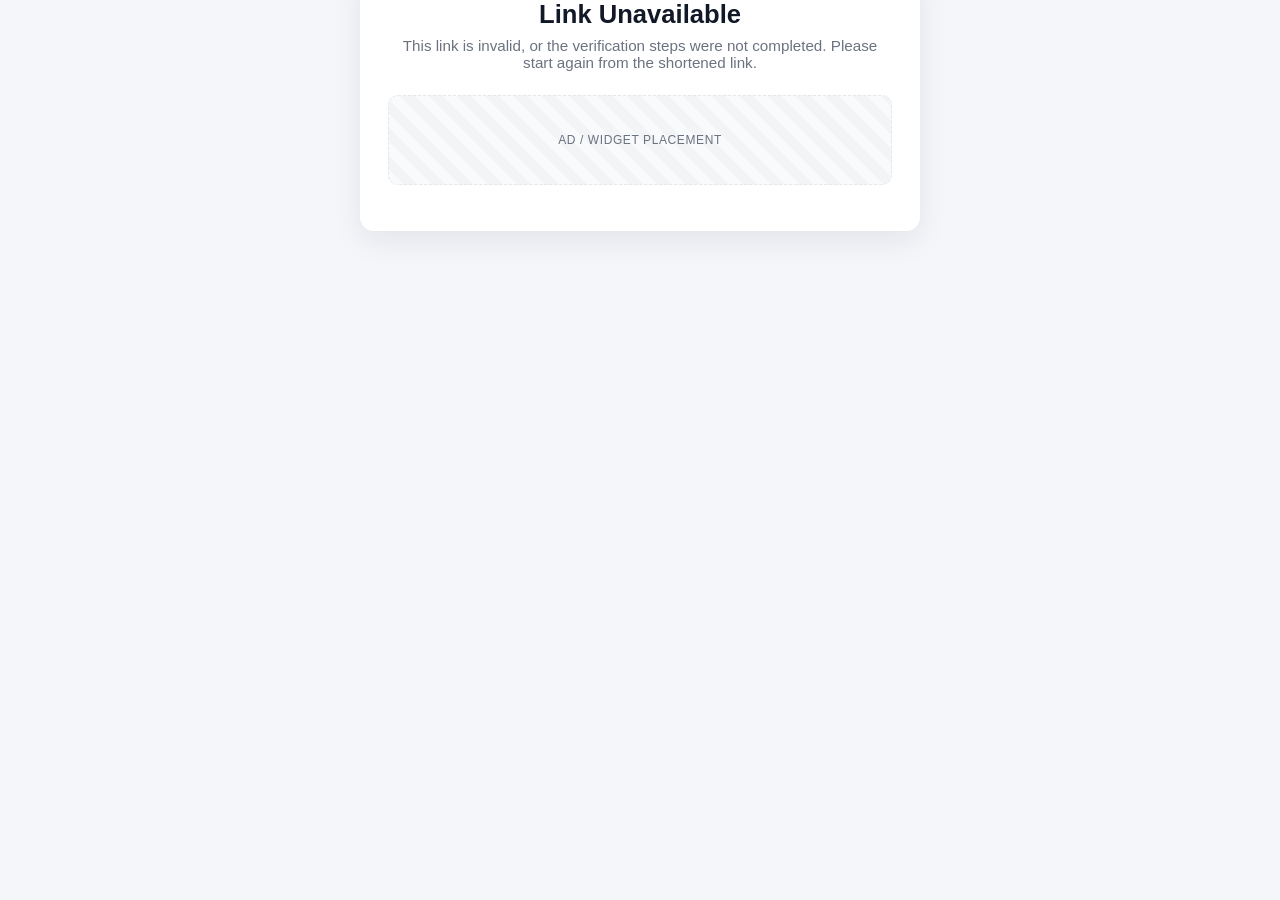
==== final.html @ e543bf7a "Add files via upload" ====
<!DOCTYPE html>
<html lang="en">
<head>
<meta charset="UTF-8">
<meta name="viewport" content="width=device-width, initial-scale=1.0">
<title>Your Link Is Ready</title>
<link rel="stylesheet" href="style.css">

<!-- ============================================= -->
<!-- AD NETWORK SCRIPT — paste your ad network's    -->
<!-- main <script> tag here (AdSense/Adsterra/etc.) -->
<!-- ============================================= -->

</head>
<body>

<div class="page-wrap">
  <div class="card success-card">

    <div id="success-state" class="hidden">
      <div class="success-icon">✓</div>
      <h1>Your Destination Link Is Ready!</h1>
      <p id="dest-preview" class="subtitle"></p>
      <a id="target-btn" class="btn btn-success link-btn" href="#">Go to Target URL</a>
    </div>

    <div id="error-state" class="hidden">
      <h1>Link Unavailable</h1>
      <p class="subtitle">This link is invalid, or the verification steps were not completed. Please start again from the shortened link.</p>
    </div>

    <!-- Ad unit — paste your ad network's ad unit code here -->
    <div id="ad-final" class="ad-slot"></div>
  </div>
</div>

<script>
  const params = new URLSearchParams(window.location.search);
  const data = params.get('data');

  const successState = document.getElementById('success-state');
  const errorState = document.getElementById('error-state');
  const targetBtn = document.getElementById('target-btn');
  const destPreview = document.getElementById('dest-preview');

  // Verify all 4 steps were completed for this exact data payload
  const allStepsDone =
    data &&
    sessionStorage.getItem('step1_done') === data &&
    sessionStorage.getItem('step2_done') === data &&
    sessionStorage.getItem('step3_done') === data &&
    sessionStorage.getItem('step4_done') === data;

  function decodeBase64Url(b64url) {
    let b64 = b64url.replace(/-/g, '+').replace(/_/g, '/');
    while (b64.length % 4) b64 += '=';
    return atob(b64);
  }

  if (data && !allStepsDone) {
    // Steps were skipped — send back to start of the flow
    window.location.href = `step1.html?data=${encodeURIComponent(data)}`;
  } else if (allStepsDone) {
    try {
      const decodedUrl = decodeBase64Url(data);
      // Basic sanity check that it decoded into something URL-like
      new URL(decodedUrl);

      targetBtn.href = decodedUrl;
      destPreview.textContent = decodedUrl;
      successState.classList.remove('hidden');

      // Clear flags so this exact link can't be replayed without redoing the flow
      sessionStorage.removeItem('step1_done');
      sessionStorage.removeItem('step2_done');
      sessionStorage.removeItem('step3_done');
      sessionStorage.removeItem('step4_done');
    } catch (e) {
      errorState.classList.remove('hidden');
    }
  } else {
    errorState.classList.remove('hidden');
  }
</script>

</body>
</html>
---- style.css ----
:root {
  --bg: #f5f6fa;
  --card-bg: #ffffff;
  --primary: #4f46e5;
  --primary-hover: #4338ca;
  --success: #16a34a;
  --success-hover: #15803d;
  --secondary: #e5e7eb;
  --secondary-hover: #d1d5db;
  --text-main: #111827;
  --text-muted: #6b7280;
  --border: #e5e7eb;
  --radius: 14px;
  --shadow: 0 10px 30px rgba(17, 24, 39, 0.08);
}

html {
  scroll-behavior: smooth;
}

* {
  box-sizing: border-box;
}

body {
  margin: 0;
  min-height: 100vh;
  font-family: -apple-system, BlinkMacSystemFont, "Segoe UI", Roboto, Helvetica, Arial, sans-serif;
  background: var(--bg);
  color: var(--text-main);
}

/* Hero section (index.html) */
.hero {
  background: linear-gradient(135deg, #4f46e5 0%, #7c3aed 100%);
  color: #fff;
  padding: 64px 24px 96px;
  text-align: center;
}

.hero-inner {
  max-width: 640px;
  margin: 0 auto;
}

.hero h1 {
  font-size: 2.2rem;
  margin: 0 0 12px;
}

.hero p {
  font-size: 1.05rem;
  opacity: 0.9;
  margin: 0;
}

.page-wrap {
  width: 100%;
  display: flex;
  align-items: flex-start;
  justify-content: center;
  padding: 24px;
  margin-top: -56px;
}

.card {
  width: 100%;
  max-width: 560px;
  background: var(--card-bg);
  border-radius: var(--radius);
  padding: 32px 28px;
  box-shadow: var(--shadow);
}

h1 {
  margin: 0 0 8px;
  font-size: 1.6rem;
  text-align: center;
}

.subtitle {
  margin: 0 0 24px;
  color: var(--text-muted);
  text-align: center;
  font-size: 0.95rem;
  word-break: break-word;
}

label {
  display: block;
  font-size: 0.85rem;
  font-weight: 600;
  margin-bottom: 6px;
  color: var(--text-main);
}

input[type="url"],
input[type="text"] {
  width: 100%;
  padding: 13px 14px;
  border: 1px solid var(--border);
  border-radius: 10px;
  font-size: 1rem;
  margin-bottom: 16px;
  outline: none;
  transition: border-color 0.15s ease, box-shadow 0.15s ease;
}

input[type="url"]:focus,
input[type="text"]:focus {
  border-color: var(--primary);
  box-shadow: 0 0 0 3px rgba(79, 70, 229, 0.15);
}

.btn {
  display: inline-block;
  width: 100%;
  padding: 14px 18px;
  border: none;
  border-radius: 10px;
  font-size: 1rem;
  font-weight: 600;
  cursor: pointer;
  text-align: center;
  text-decoration: none;
  transition: background 0.15s ease, opacity 0.15s ease, transform 0.1s ease;
}

.btn:active {
  transform: scale(0.99);
}

.btn-primary {
  background: var(--primary);
  color: #fff;
}

.btn-primary:hover {
  background: var(--primary-hover);
}

.btn-primary:disabled {
  background: #a5a6f0;
  cursor: not-allowed;
}

.btn-success {
  background: var(--success);
  color: #fff;
  font-size: 1.1rem;
  padding: 16px 18px;
}

.btn-success:hover {
  background: var(--success-hover);
}

.btn-secondary {
  background: var(--secondary);
  color: var(--text-main);
  width: auto;
  padding: 13px 16px;
}

.btn-secondary:hover {
  background: var(--secondary-hover);
}

.link-btn {
  margin-top: 12px;
}

.hidden {
  display: none !important;
}

.result-box {
  margin-top: 24px;
  padding-top: 20px;
  border-top: 1px solid var(--border);
}

.result-label {
  font-size: 0.85rem;
  font-weight: 600;
  margin: 0 0 8px;
}

.result-row {
  display: flex;
  gap: 8px;
}

.result-row input {
  flex: 1;
  margin-bottom: 0;
}

/* Step indicator */
.step-indicator {
  text-align: center;
  font-size: 0.8rem;
  font-weight: 700;
  letter-spacing: 0.05em;
  text-transform: uppercase;
  color: var(--primary);
  margin-bottom: 16px;
}

/* Video container */
.video-container {
  width: 100%;
  aspect-ratio: 16 / 9;
  background: #0f1115;
  border-radius: 10px;
  overflow: hidden;
  margin-bottom: 16px;
}

.tutorial-video {
  width: 100%;
  height: 100%;
  object-fit: cover;
  display: block;
}

/* Notice / status banner */
.notice-box {
  text-align: center;
  font-size: 0.95rem;
  color: #1e3a8a;
  background: #eef2ff;
  border: 1px solid #c7d2fe;
  border-radius: 10px;
  padding: 12px 14px;
  margin: 0 0 18px;
}

/* Ad / widget placeholder slots */
.ad-slot {
  min-height: 90px;
  display: flex;
  align-items: center;
  justify-content: center;
  background: repeating-linear-gradient(
    45deg,
    #f9fafb,
    #f9fafb 10px,
    #f3f4f6 10px,
    #f3f4f6 20px
  );
  border: 1px dashed var(--border);
  border-radius: 10px;
  margin-bottom: 14px;
  color: var(--text-muted);
  font-size: 0.75rem;
  text-transform: uppercase;
  letter-spacing: 0.05em;
}

.ad-slot:empty::before {
  content: "Ad / Widget Placement";
}

/* Success card (final.html) */
.success-card {
  text-align: center;
}

.success-icon {
  width: 56px;
  height: 56px;
  border-radius: 50%;
  background: #dcfce7;
  color: var(--success);
  font-size: 1.6rem;
  font-weight: 700;
  display: flex;
  align-items: center;
  justify-content: center;
  margin: 0 auto 16px;
}

/* Mobile tweaks */
@media (max-width: 480px) {
  .card {
    padding: 24px 18px;
  }

  h1 {
    font-size: 1.4rem;
  }

  .hero h1 {
    font-size: 1.7rem;
  }

  .hero {
    padding: 48px 20px 80px;
  }
}
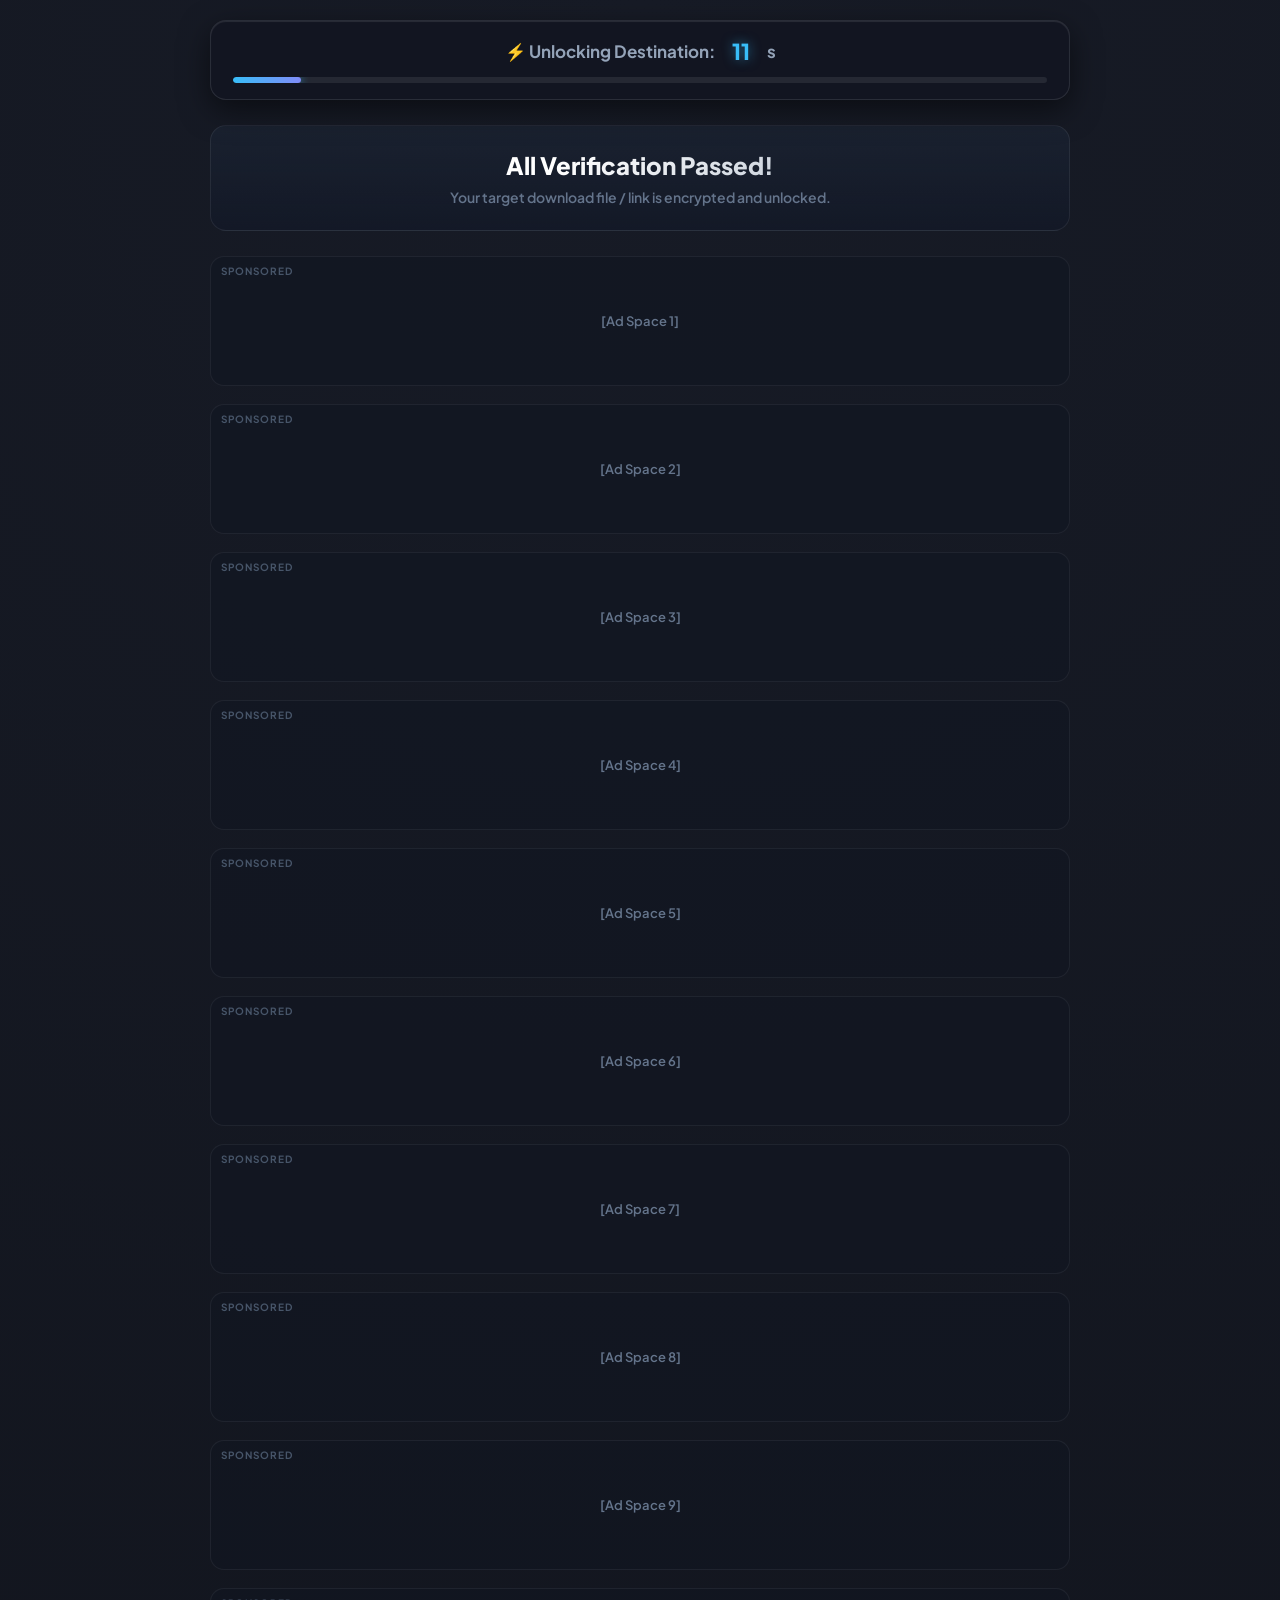
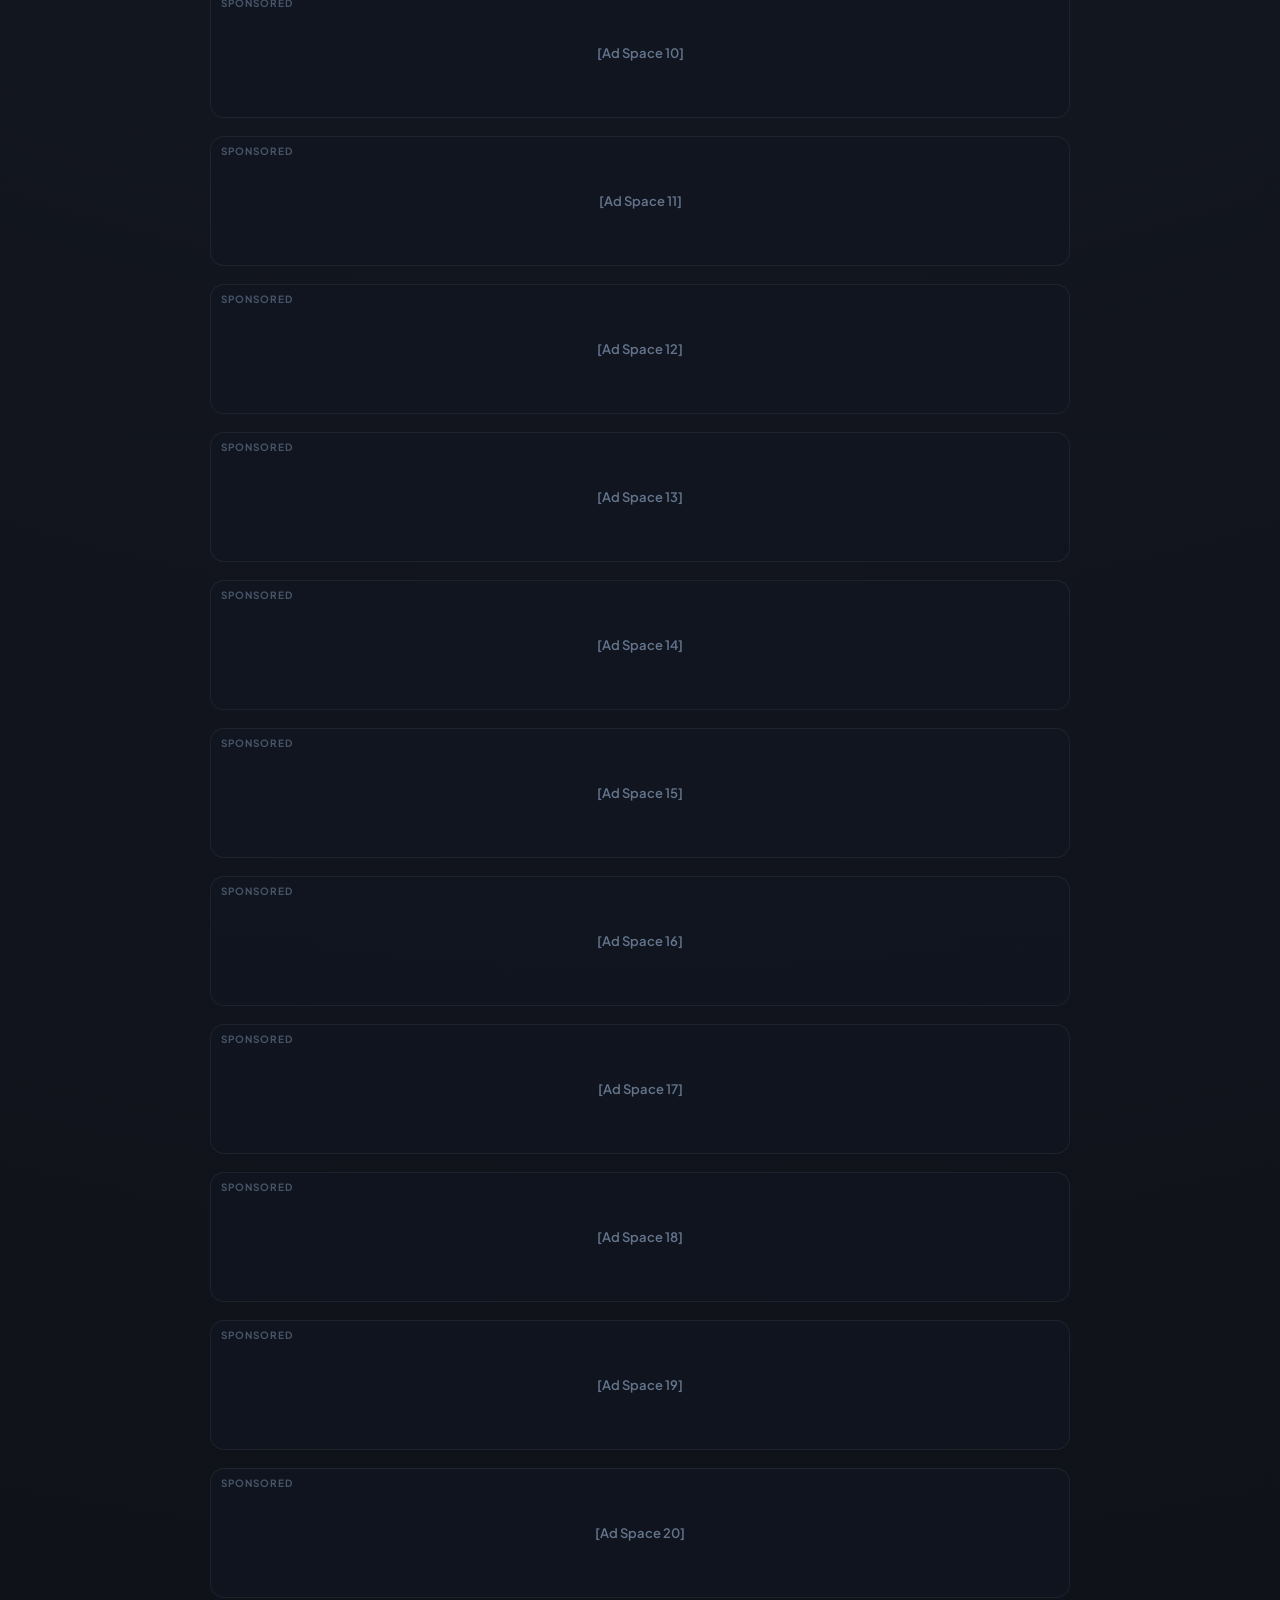
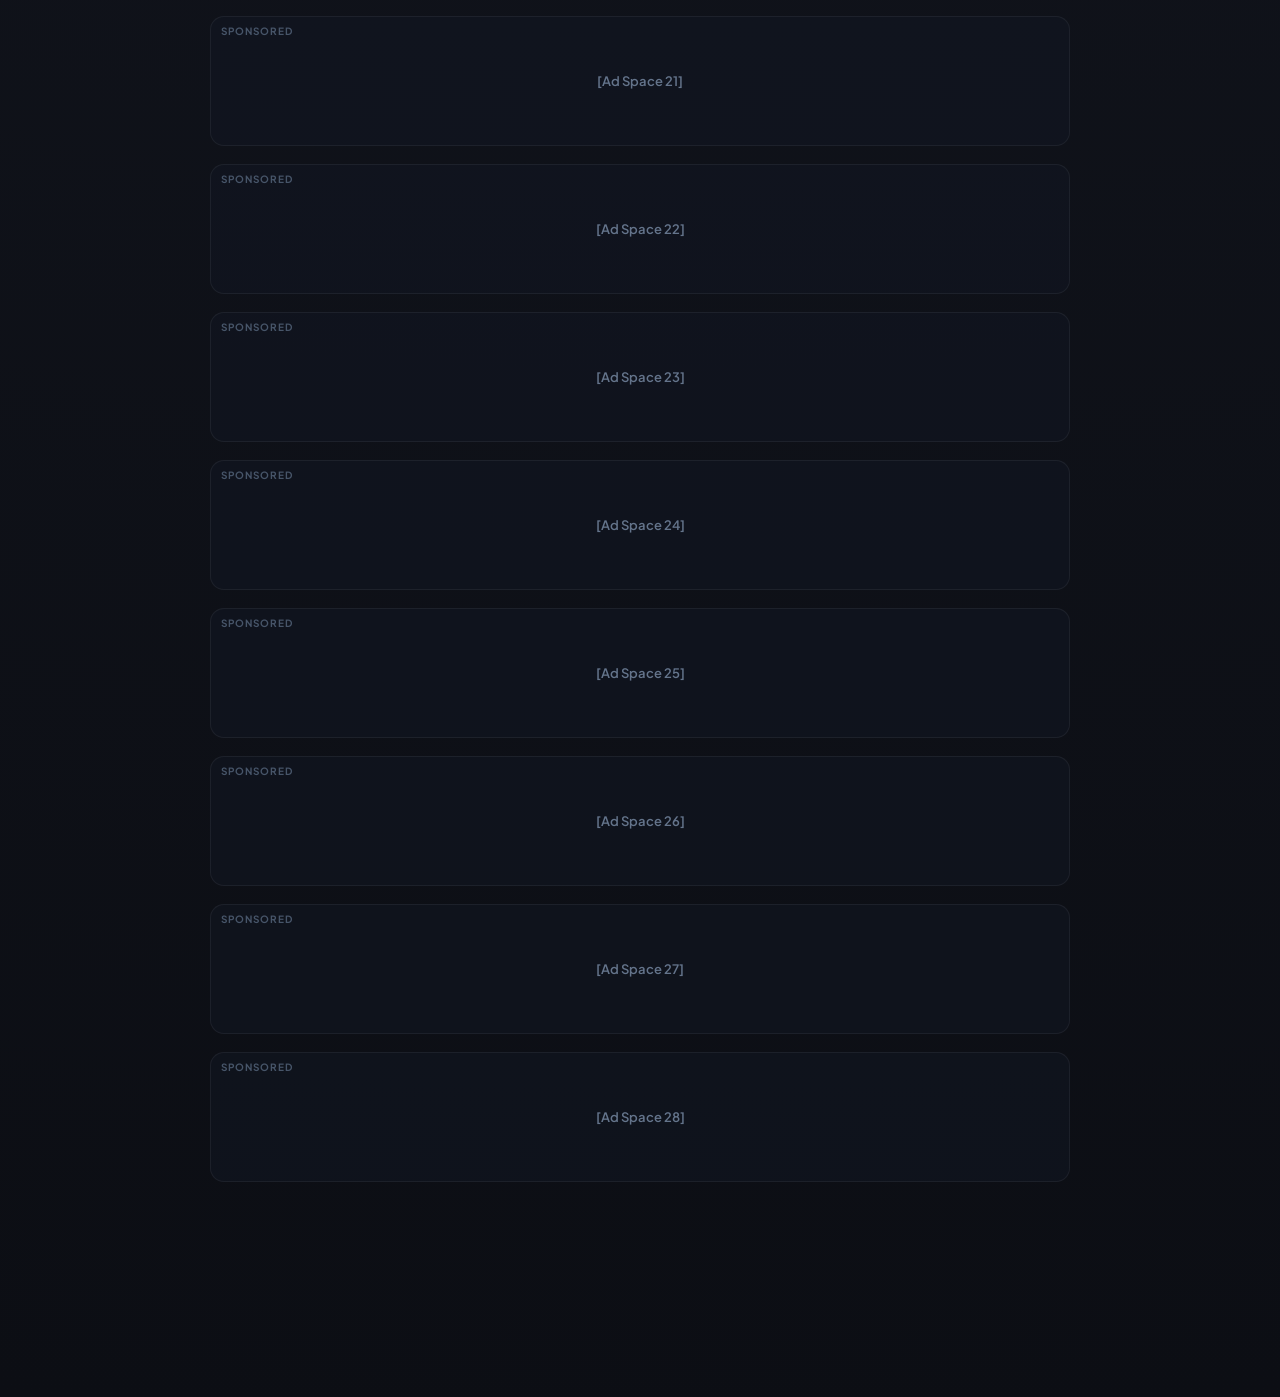
==== commit 0f06a6d3: "Update final.html" ====
--- a/final.html
+++ b/final.html
@@ -1,87 +1,94 @@
 <!DOCTYPE html>
-<html lang="en">
+<html lang="hi">
 <head>
-<meta charset="UTF-8">
-<meta name="viewport" content="width=device-width, initial-scale=1.0">
-<title>Your Link Is Ready</title>
-<link rel="stylesheet" href="style.css">
-
-<!-- ============================================= -->
-<!-- AD NETWORK SCRIPT — paste your ad network's    -->
-<!-- main <script> tag here (AdSense/Adsterra/etc.) -->
-<!-- ============================================= -->
-
+  <meta charset="UTF-8">
+  <meta name="viewport" content="width=device-width, initial-scale=1.0">
+  <title>Final Step - Access Granted</title>
+  <link rel="stylesheet" href="style.css">
 </head>
 <body>
 
-<div class="page-wrap">
-  <div class="card success-card">
+  <div class="wrapper">
 
-    <div id="success-state" class="hidden">
-      <div class="success-icon">✓</div>
-      <h1>Your Destination Link Is Ready!</h1>
-      <p id="dest-preview" class="subtitle"></p>
-      <a id="target-btn" class="btn btn-success link-btn" href="#">Go to Target URL</a>
+    <div class="sticky-bar">
+      <div id="timer-state" class="timer-box">
+        <span>⚡ Unlocking Destination:</span>
+        <span id="counter" class="timer-number">12</span>s
+      </div>
+      <div id="ready-state" class="instruction-box">
+        🎉 Destination Ready! Click "Get Direct Link" below.
+      </div>
+      <div class="progress-track">
+        <div id="progress-bar" class="progress-fill"></div>
+      </div>
     </div>
 
-    <div id="error-state" class="hidden">
-      <h1>Link Unavailable</h1>
-      <p class="subtitle">This link is invalid, or the verification steps were not completed. Please start again from the shortened link.</p>
+    <div class="hero-card">
+      <h1>All Verification Passed!</h1>
+      <p>Your target download file / link is encrypted and unlocked.</p>
     </div>
 
-    <!-- Ad unit — paste your ad network's ad unit code here -->
-    <div id="ad-final" class="ad-slot"></div>
+    <div class="ads-grid">
+      <div class="ad-card"><span class="ad-badge">SPONSORED</span><div class="ad-placeholder">[Ad Space 1]</div></div>
+      <div class="ad-card"><span class="ad-badge">SPONSORED</span><div class="ad-placeholder">[Ad Space 2]</div></div>
+      <div class="ad-card"><span class="ad-badge">SPONSORED</span><div class="ad-placeholder">[Ad Space 3]</div></div>
+      <div class="ad-card"><span class="ad-badge">SPONSORED</span><div class="ad-placeholder">[Ad Space 4]</div></div>
+      <div class="ad-card"><span class="ad-badge">SPONSORED</span><div class="ad-placeholder">[Ad Space 5]</div></div>
+      <div class="ad-card"><span class="ad-badge">SPONSORED</span><div class="ad-placeholder">[Ad Space 6]</div></div>
+      <div class="ad-card"><span class="ad-badge">SPONSORED</span><div class="ad-placeholder">[Ad Space 7]</div></div>
+      <div class="ad-card"><span class="ad-badge">SPONSORED</span><div class="ad-placeholder">[Ad Space 8]</div></div>
+      <div class="ad-card"><span class="ad-badge">SPONSORED</span><div class="ad-placeholder">[Ad Space 9]</div></div>
+      <div class="ad-card"><span class="ad-badge">SPONSORED</span><div class="ad-placeholder">[Ad Space 10]</div></div>
+      <div class="ad-card"><span class="ad-badge">SPONSORED</span><div class="ad-placeholder">[Ad Space 11]</div></div>
+      <div class="ad-card"><span class="ad-badge">SPONSORED</span><div class="ad-placeholder">[Ad Space 12]</div></div>
+      <div class="ad-card"><span class="ad-badge">SPONSORED</span><div class="ad-placeholder">[Ad Space 13]</div></div>
+      <div class="ad-card"><span class="ad-badge">SPONSORED</span><div class="ad-placeholder">[Ad Space 14]</div></div>
+      <div class="ad-card"><span class="ad-badge">SPONSORED</span><div class="ad-placeholder">[Ad Space 15]</div></div>
+      <div class="ad-card"><span class="ad-badge">SPONSORED</span><div class="ad-placeholder">[Ad Space 16]</div></div>
+      <div class="ad-card"><span class="ad-badge">SPONSORED</span><div class="ad-placeholder">[Ad Space 17]</div></div>
+      <div class="ad-card"><span class="ad-badge">SPONSORED</span><div class="ad-placeholder">[Ad Space 18]</div></div>
+      <div class="ad-card"><span class="ad-badge">SPONSORED</span><div class="ad-placeholder">[Ad Space 19]</div></div>
+      <div class="ad-card"><span class="ad-badge">SPONSORED</span><div class="ad-placeholder">[Ad Space 20]</div></div>
+      <div class="ad-card"><span class="ad-badge">SPONSORED</span><div class="ad-placeholder">[Ad Space 21]</div></div>
+      <div class="ad-card"><span class="ad-badge">SPONSORED</span><div class="ad-placeholder">[Ad Space 22]</div></div>
+      <div class="ad-card"><span class="ad-badge">SPONSORED</span><div class="ad-placeholder">[Ad Space 23]</div></div>
+      <div class="ad-card"><span class="ad-badge">SPONSORED</span><div class="ad-placeholder">[Ad Space 24]</div></div>
+      <div class="ad-card"><span class="ad-badge">SPONSORED</span><div class="ad-placeholder">[Ad Space 25]</div></div>
+      <div class="ad-card"><span class="ad-badge">SPONSORED</span><div class="ad-placeholder">[Ad Space 26]</div></div>
+      <div class="ad-card"><span class="ad-badge">SPONSORED</span><div class="ad-placeholder">[Ad Space 27]</div></div>
+      <div class="ad-card"><span class="ad-badge">SPONSORED</span><div class="ad-placeholder">[Ad Space 28]</div></div>
+    </div>
+
+    <!-- Final Destination Link: replace the href below with your target URL -->
+    <div class="cta-area">
+      <a href="https://your-main-destination-link.com" id="action-btn" class="btn-glow">Get Direct Link &rarr;</a>
+    </div>
+
   </div>
-</div>
 
-<script>
-  const params = new URLSearchParams(window.location.search);
-  const data = params.get('data');
+  <script>
+    const totalTime = 12;
+    let timeLeft = totalTime;
+    const counter = document.getElementById('counter');
+    const timerState = document.getElementById('timer-state');
+    const readyState = document.getElementById('ready-state');
+    const progressBar = document.getElementById('progress-bar');
+    const actionBtn = document.getElementById('action-btn');
 
-  const successState = document.getElementById('success-state');
-  const errorState = document.getElementById('error-state');
-  const targetBtn = document.getElementById('target-btn');
-  const destPreview = document.getElementById('dest-preview');
+    const clock = setInterval(() => {
+      timeLeft--;
+      counter.innerText = timeLeft;
+      const progressPercent = ((totalTime - timeLeft) / totalTime) * 100;
+      progressBar.style.width = progressPercent + '%';
 
-  // Verify all 4 steps were completed for this exact data payload
-  const allStepsDone =
-    data &&
-    sessionStorage.getItem('step1_done') === data &&
-    sessionStorage.getItem('step2_done') === data &&
-    sessionStorage.getItem('step3_done') === data &&
-    sessionStorage.getItem('step4_done') === data;
-
-  function decodeBase64Url(b64url) {
-    let b64 = b64url.replace(/-/g, '+').replace(/_/g, '/');
-    while (b64.length % 4) b64 += '=';
-    return atob(b64);
-  }
-
-  if (data && !allStepsDone) {
-    // Steps were skipped — send back to start of the flow
-    window.location.href = `step1.html?data=${encodeURIComponent(data)}`;
-  } else if (allStepsDone) {
-    try {
-      const decodedUrl = decodeBase64Url(data);
-      // Basic sanity check that it decoded into something URL-like
-      new URL(decodedUrl);
-
-      targetBtn.href = decodedUrl;
-      destPreview.textContent = decodedUrl;
-      successState.classList.remove('hidden');
-
-      // Clear flags so this exact link can't be replayed without redoing the flow
-      sessionStorage.removeItem('step1_done');
-      sessionStorage.removeItem('step2_done');
-      sessionStorage.removeItem('step3_done');
-      sessionStorage.removeItem('step4_done');
-    } catch (e) {
-      errorState.classList.remove('hidden');
-    }
-  } else {
-    errorState.classList.remove('hidden');
-  }
-</script>
-
+      if (timeLeft <= 0) {
+        clearInterval(clock);
+        timerState.style.display = 'none';
+        readyState.style.display = 'block';
+        actionBtn.style.display = 'inline-block';
+        actionBtn.scrollIntoView({ behavior: 'smooth', block: 'center' });
+      }
+    }, 1000);
+  </script>
 </body>
 </html>
--- a/style.css
+++ b/style.css
@@ -1,301 +1,191 @@
-:root {
-  --bg: #f5f6fa;
-  --card-bg: #ffffff;
-  --primary: #4f46e5;
-  --primary-hover: #4338ca;
-  --success: #16a34a;
-  --success-hover: #15803d;
-  --secondary: #e5e7eb;
-  --secondary-hover: #d1d5db;
-  --text-main: #111827;
-  --text-muted: #6b7280;
-  --border: #e5e7eb;
-  --radius: 14px;
-  --shadow: 0 10px 30px rgba(17, 24, 39, 0.08);
-}
-
-html {
-  scroll-behavior: smooth;
-}
+@import url('https://fonts.googleapis.com/css2?family=Plus+Jakarta+Sans:wght@400;600;700;800&display=swap');
 
 * {
   box-sizing: border-box;
+  margin: 0;
+  padding: 0;
+  font-family: 'Plus Jakarta Sans', sans-serif;
 }
 
 body {
-  margin: 0;
+  background: radial-gradient(circle at 50% 0%, #171b26 0%, #0c0e14 100%);
+  color: #f1f5f9;
   min-height: 100vh;
-  font-family: -apple-system, BlinkMacSystemFont, "Segoe UI", Roboto, Helvetica, Arial, sans-serif;
-  background: var(--bg);
-  color: var(--text-main);
+  display: flex;
+  flex-direction: column;
+  align-items: center;
+  padding: 20px 14px 80px;
 }
 
-/* Hero section (index.html) */
-.hero {
-  background: linear-gradient(135deg, #4f46e5 0%, #7c3aed 100%);
-  color: #fff;
-  padding: 64px 24px 96px;
+.wrapper {
+  max-width: 860px;
+  width: 100%;
+  display: flex;
+  flex-direction: column;
+  align-items: center;
+}
+
+/* Floating Glassmorphic Timer Header */
+.sticky-bar {
+  position: sticky;
+  top: 15px;
+  z-index: 999;
+  width: 100%;
+  background: rgba(18, 22, 34, 0.9);
+  backdrop-filter: blur(14px);
+  -webkit-backdrop-filter: blur(14px);
+  border: 1px solid rgba(255, 255, 255, 0.1);
+  border-radius: 16px;
+  padding: 16px 22px;
+  box-shadow: 0 10px 30px rgba(0, 0, 0, 0.5), inset 0 1px 1px rgba(255, 255, 255, 0.1);
+  margin-bottom: 25px;
   text-align: center;
 }
 
-.hero-inner {
-  max-width: 640px;
-  margin: 0 auto;
+.timer-box {
+  display: flex;
+  align-items: center;
+  justify-content: center;
+  gap: 10px;
+  font-size: 17px;
+  font-weight: 700;
+  color: #94a3b8;
 }
 
-.hero h1 {
-  font-size: 2.2rem;
-  margin: 0 0 12px;
+.timer-number {
+  color: #38bdf8;
+  font-size: 22px;
+  font-weight: 800;
+  min-width: 32px;
+  text-shadow: 0 0 12px rgba(56, 189, 248, 0.6);
 }
 
-.hero p {
-  font-size: 1.05rem;
-  opacity: 0.9;
-  margin: 0;
+.progress-track {
+  width: 100%;
+  height: 6px;
+  background: rgba(255, 255, 255, 0.08);
+  border-radius: 10px;
+  margin-top: 12px;
+  overflow: hidden;
 }
 
-.page-wrap {
-  width: 100%;
-  display: flex;
-  align-items: flex-start;
-  justify-content: center;
-  padding: 24px;
-  margin-top: -56px;
+.progress-fill {
+  height: 100%;
+  width: 0%;
+  background: linear-gradient(90deg, #38bdf8, #818cf8);
+  border-radius: 10px;
+  transition: width 1s linear;
+  box-shadow: 0 0 10px rgba(56, 189, 248, 0.8);
 }
 
-.card {
-  width: 100%;
-  max-width: 560px;
-  background: var(--card-bg);
-  border-radius: var(--radius);
-  padding: 32px 28px;
-  box-shadow: var(--shadow);
+/* Status Alert Message */
+.instruction-box {
+  display: none;
+  color: #4ade80;
+  font-size: 16px;
+  font-weight: 700;
+  text-shadow: 0 0 12px rgba(74, 222, 128, 0.4);
+  animation: bounce 1.2s infinite;
 }
 
-h1 {
-  margin: 0 0 8px;
-  font-size: 1.6rem;
+@keyframes bounce {
+  0%, 100% { transform: translateY(0); }
+  50% { transform: translateY(-3px); }
+}
+
+/* Main Card */
+.hero-card {
+  width: 100%;
+  background: linear-gradient(180deg, rgba(30, 41, 59, 0.5) 0%, rgba(15, 23, 42, 0.4) 100%);
+  border: 1px solid rgba(255, 255, 255, 0.07);
+  border-radius: 16px;
+  padding: 24px;
+  margin-bottom: 25px;
   text-align: center;
 }
 
-.subtitle {
-  margin: 0 0 24px;
-  color: var(--text-muted);
-  text-align: center;
-  font-size: 0.95rem;
-  word-break: break-word;
+.hero-card h1 {
+  font-size: 24px;
+  font-weight: 800;
+  background: linear-gradient(135deg, #ffffff 40%, #94a3b8 100%);
+  -webkit-background-clip: text;
+  -webkit-text-fill-color: transparent;
+  margin-bottom: 8px;
 }
 
-label {
-  display: block;
-  font-size: 0.85rem;
+.hero-card p {
+  color: #64748b;
+  font-size: 14px;
   font-weight: 600;
-  margin-bottom: 6px;
-  color: var(--text-main);
 }
 
-input[type="url"],
-input[type="text"] {
+/* 28 High-CTR Ad Cards */
+.ads-grid {
   width: 100%;
-  padding: 13px 14px;
-  border: 1px solid var(--border);
-  border-radius: 10px;
-  font-size: 1rem;
-  margin-bottom: 16px;
-  outline: none;
-  transition: border-color 0.15s ease, box-shadow 0.15s ease;
+  display: flex;
+  flex-direction: column;
+  gap: 18px;
 }
 
-input[type="url"]:focus,
-input[type="text"]:focus {
-  border-color: var(--primary);
-  box-shadow: 0 0 0 3px rgba(79, 70, 229, 0.15);
+.ad-card {
+  width: 100%;
+  min-height: 130px;
+  background: rgba(18, 22, 34, 0.6);
+  border: 1px solid rgba(255, 255, 255, 0.06);
+  border-radius: 14px;
+  display: flex;
+  flex-direction: column;
+  align-items: center;
+  justify-content: center;
+  position: relative;
+  overflow: hidden;
+  transition: border-color 0.3s;
 }
 
-.btn {
-  display: inline-block;
-  width: 100%;
-  padding: 14px 18px;
-  border: none;
-  border-radius: 10px;
-  font-size: 1rem;
-  font-weight: 600;
-  cursor: pointer;
-  text-align: center;
-  text-decoration: none;
-  transition: background 0.15s ease, opacity 0.15s ease, transform 0.1s ease;
+.ad-card:hover {
+  border-color: rgba(56, 189, 248, 0.3);
 }
 
-.btn:active {
-  transform: scale(0.99);
+.ad-badge {
+  position: absolute;
+  top: 8px;
+  left: 10px;
+  font-size: 10px;
+  color: #475569;
+  letter-spacing: 1px;
+  font-weight: 700;
 }
 
-.btn-primary {
-  background: var(--primary);
-  color: #fff;
+.ad-placeholder {
+  color: #64748b;
+  font-size: 13px;
+  font-weight: 600;
 }
 
-.btn-primary:hover {
-  background: var(--primary-hover);
+/* Glowing Continue Button */
+.cta-area {
+  margin: 45px 0 20px;
+  width: 100%;
+  display: flex;
+  justify-content: center;
+  min-height: 70px;
 }
 
-.btn-primary:disabled {
-  background: #a5a6f0;
-  cursor: not-allowed;
+.btn-glow {
+  display: none;
+  background: linear-gradient(135deg, #10b981 0%, #059669 100%);
+  color: #ffffff;
+  font-size: 18px;
+  font-weight: 800;
+  text-decoration: none;
+  padding: 18px 45px;
+  border-radius: 50px;
+  box-shadow: 0 0 25px rgba(16, 185, 129, 0.5), inset 0 1px 1px rgba(255, 255, 255, 0.3);
+  transition: all 0.3s cubic-bezier(0.4, 0, 0.2, 1);
+  letter-spacing: 0.5px;
 }
 
-.btn-success {
-  background: var(--success);
-  color: #fff;
-  font-size: 1.1rem;
-  padding: 16px 18px;
+.btn-glow:hover {
+  transform: scale(1.04);
+  box-shadow: 0 0 35px rgba(16, 185, 129, 0.7);
 }
-
-.btn-success:hover {
-  background: var(--success-hover);
-}
-
-.btn-secondary {
-  background: var(--secondary);
-  color: var(--text-main);
-  width: auto;
-  padding: 13px 16px;
-}
-
-.btn-secondary:hover {
-  background: var(--secondary-hover);
-}
-
-.link-btn {
-  margin-top: 12px;
-}
-
-.hidden {
-  display: none !important;
-}
-
-.result-box {
-  margin-top: 24px;
-  padding-top: 20px;
-  border-top: 1px solid var(--border);
-}
-
-.result-label {
-  font-size: 0.85rem;
-  font-weight: 600;
-  margin: 0 0 8px;
-}
-
-.result-row {
-  display: flex;
-  gap: 8px;
-}
-
-.result-row input {
-  flex: 1;
-  margin-bottom: 0;
-}
-
-/* Step indicator */
-.step-indicator {
-  text-align: center;
-  font-size: 0.8rem;
-  font-weight: 700;
-  letter-spacing: 0.05em;
-  text-transform: uppercase;
-  color: var(--primary);
-  margin-bottom: 16px;
-}
-
-/* Video container */
-.video-container {
-  width: 100%;
-  aspect-ratio: 16 / 9;
-  background: #0f1115;
-  border-radius: 10px;
-  overflow: hidden;
-  margin-bottom: 16px;
-}
-
-.tutorial-video {
-  width: 100%;
-  height: 100%;
-  object-fit: cover;
-  display: block;
-}
-
-/* Notice / status banner */
-.notice-box {
-  text-align: center;
-  font-size: 0.95rem;
-  color: #1e3a8a;
-  background: #eef2ff;
-  border: 1px solid #c7d2fe;
-  border-radius: 10px;
-  padding: 12px 14px;
-  margin: 0 0 18px;
-}
-
-/* Ad / widget placeholder slots */
-.ad-slot {
-  min-height: 90px;
-  display: flex;
-  align-items: center;
-  justify-content: center;
-  background: repeating-linear-gradient(
-    45deg,
-    #f9fafb,
-    #f9fafb 10px,
-    #f3f4f6 10px,
-    #f3f4f6 20px
-  );
-  border: 1px dashed var(--border);
-  border-radius: 10px;
-  margin-bottom: 14px;
-  color: var(--text-muted);
-  font-size: 0.75rem;
-  text-transform: uppercase;
-  letter-spacing: 0.05em;
-}
-
-.ad-slot:empty::before {
-  content: "Ad / Widget Placement";
-}
-
-/* Success card (final.html) */
-.success-card {
-  text-align: center;
-}
-
-.success-icon {
-  width: 56px;
-  height: 56px;
-  border-radius: 50%;
-  background: #dcfce7;
-  color: var(--success);
-  font-size: 1.6rem;
-  font-weight: 700;
-  display: flex;
-  align-items: center;
-  justify-content: center;
-  margin: 0 auto 16px;
-}
-
-/* Mobile tweaks */
-@media (max-width: 480px) {
-  .card {
-    padding: 24px 18px;
-  }
-
-  h1 {
-    font-size: 1.4rem;
-  }
-
-  .hero h1 {
-    font-size: 1.7rem;
-  }
-
-  .hero {
-    padding: 48px 20px 80px;
-  }
-}
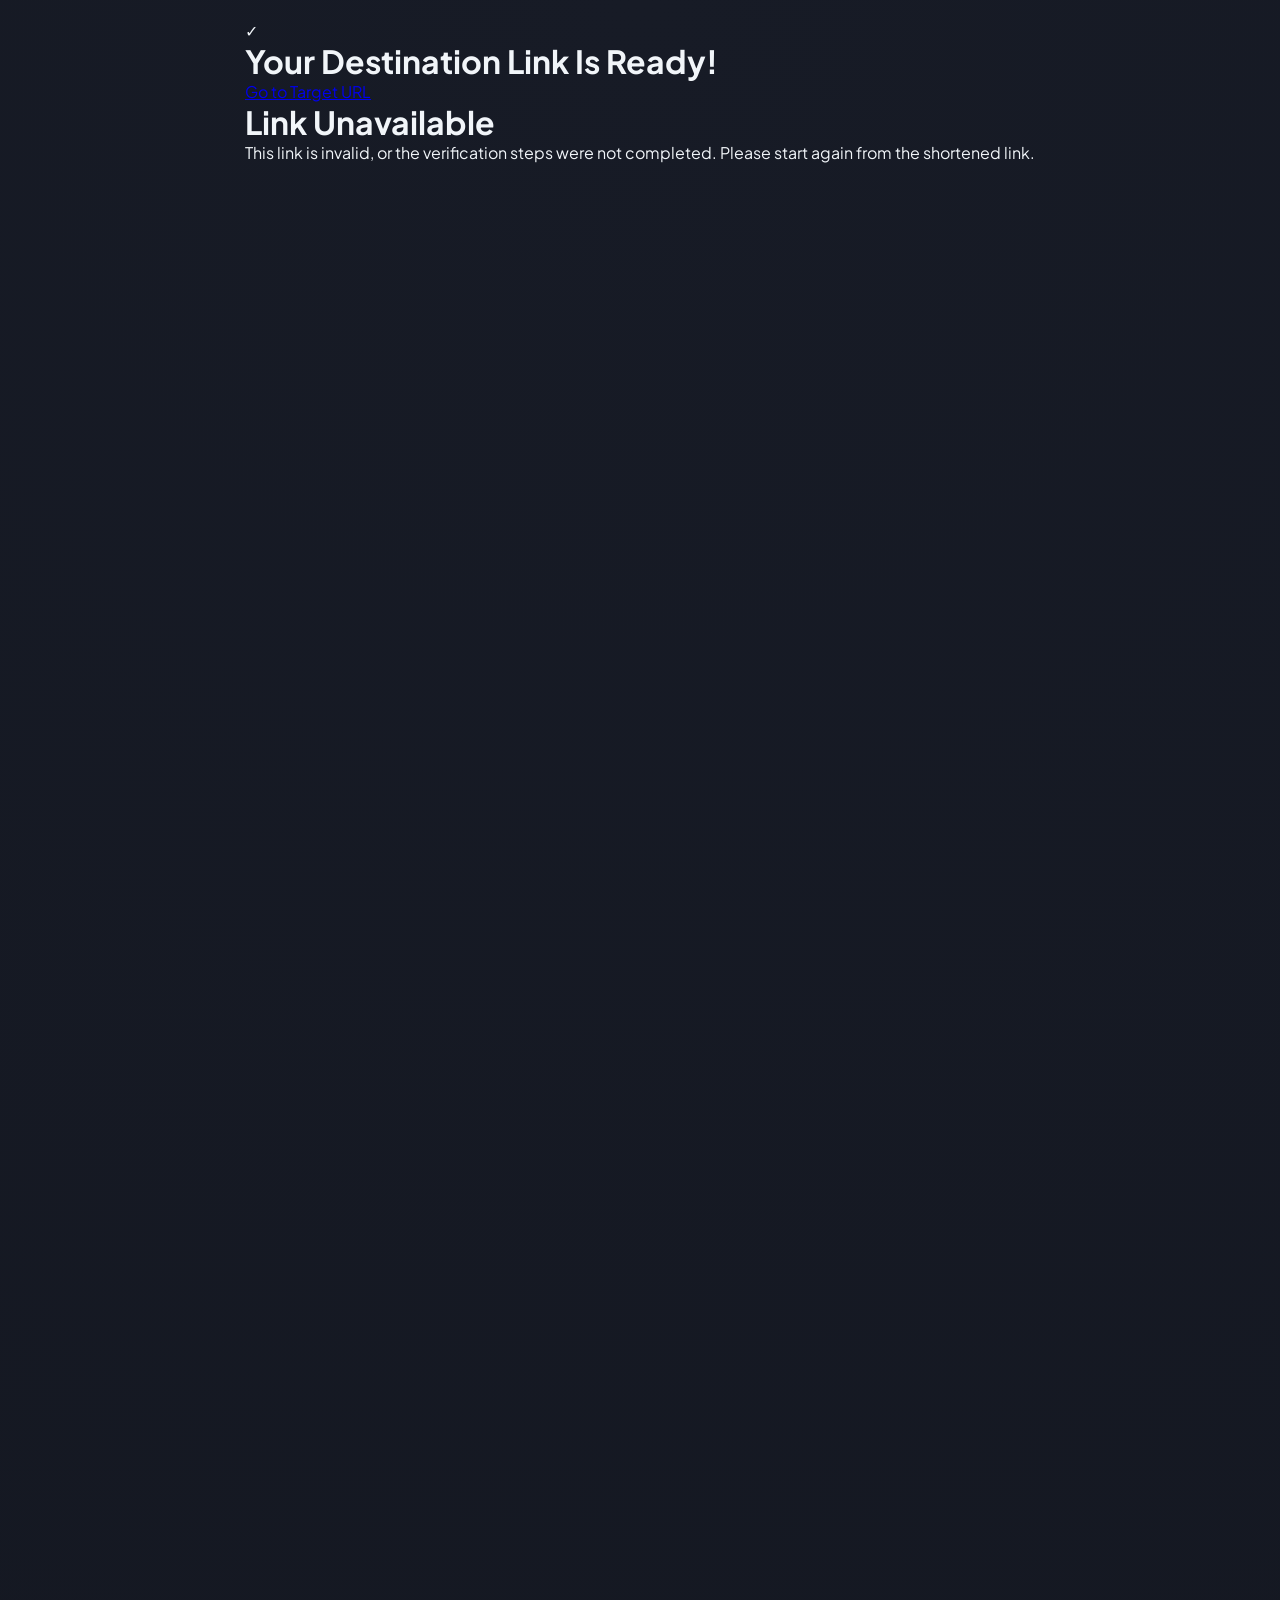
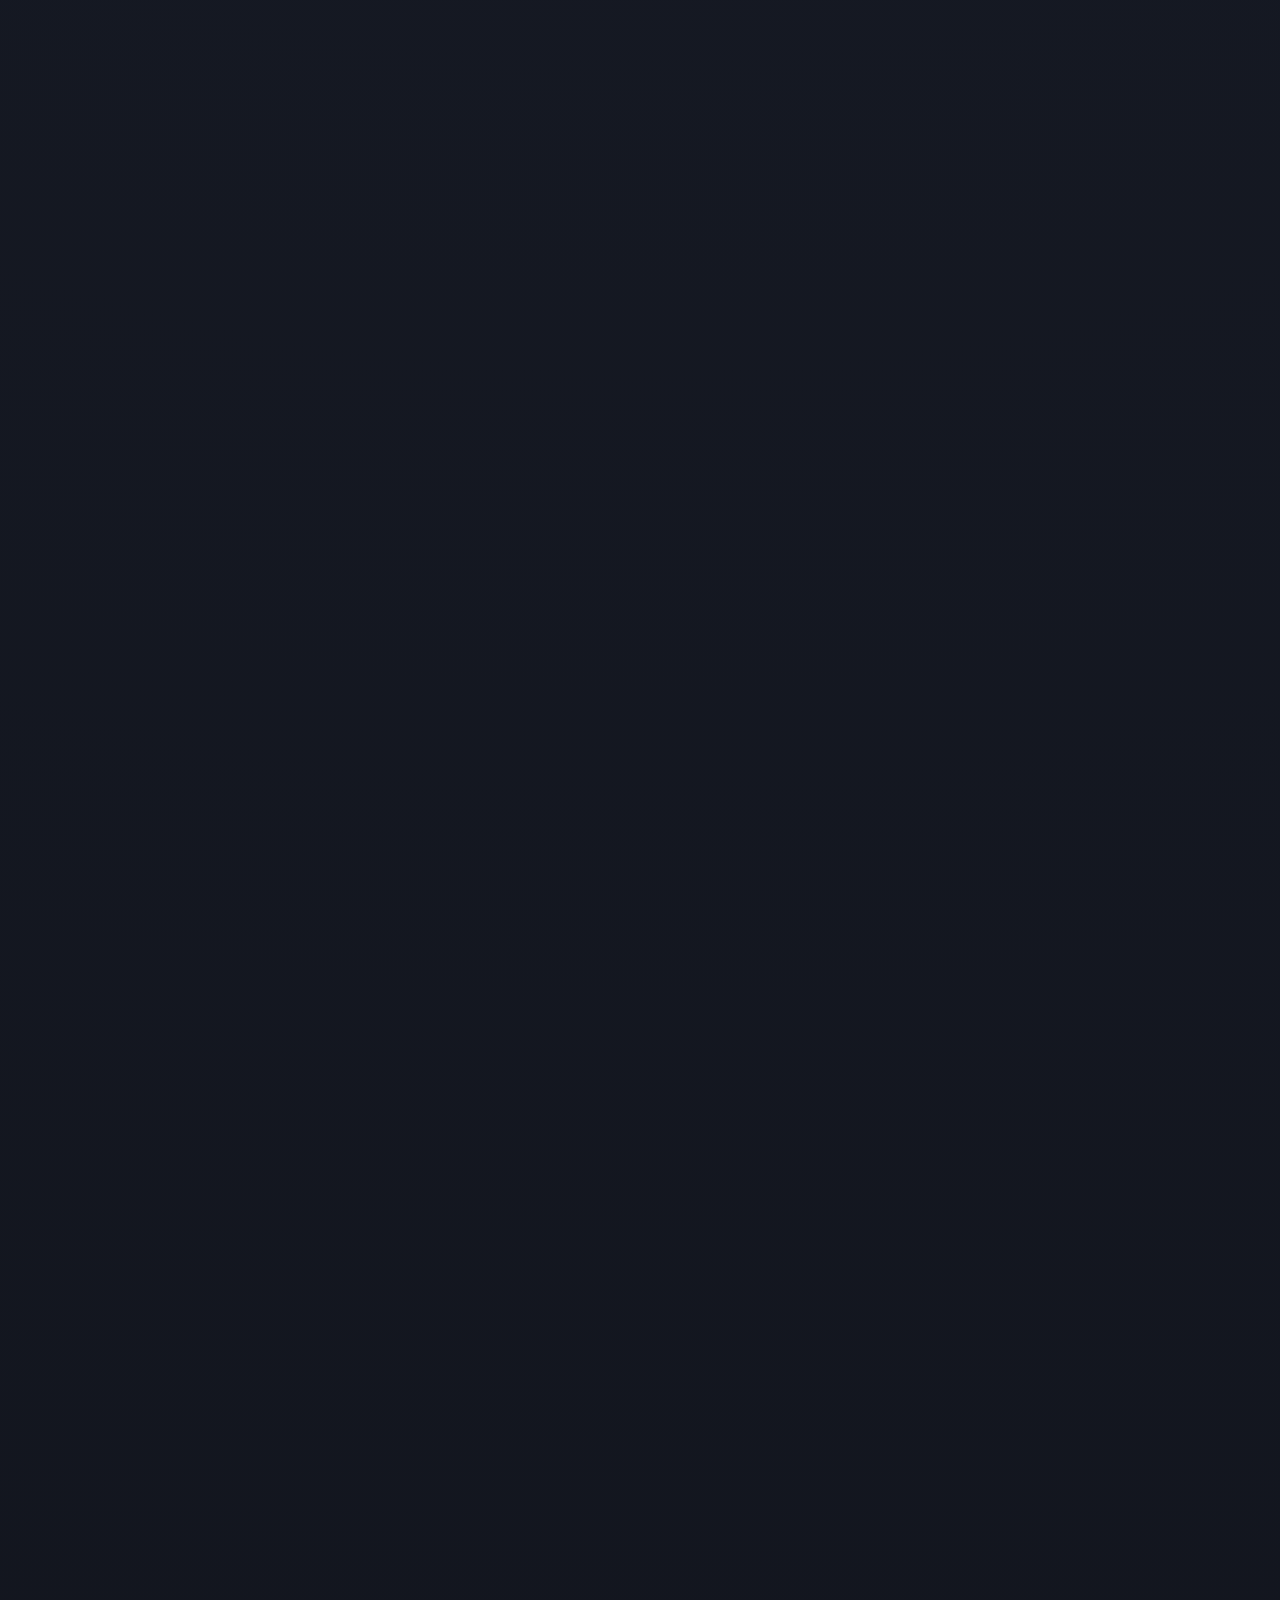
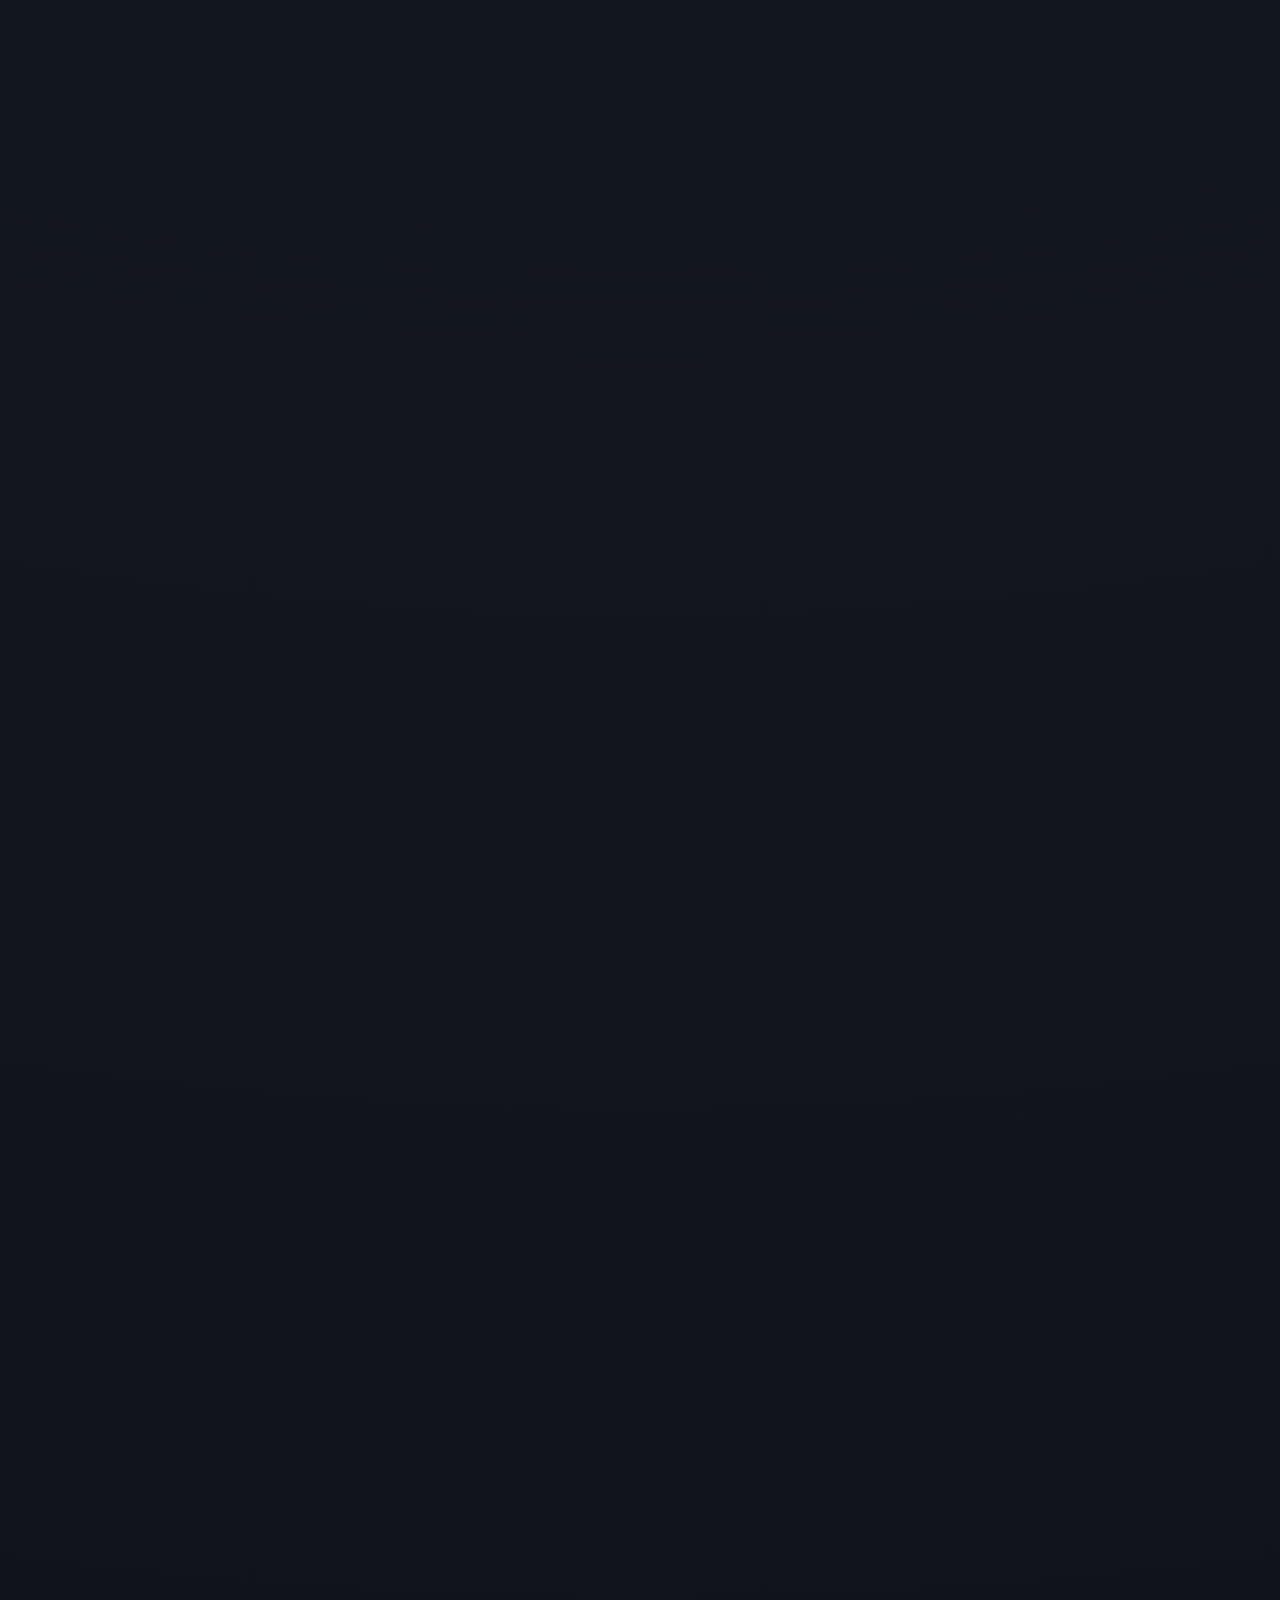
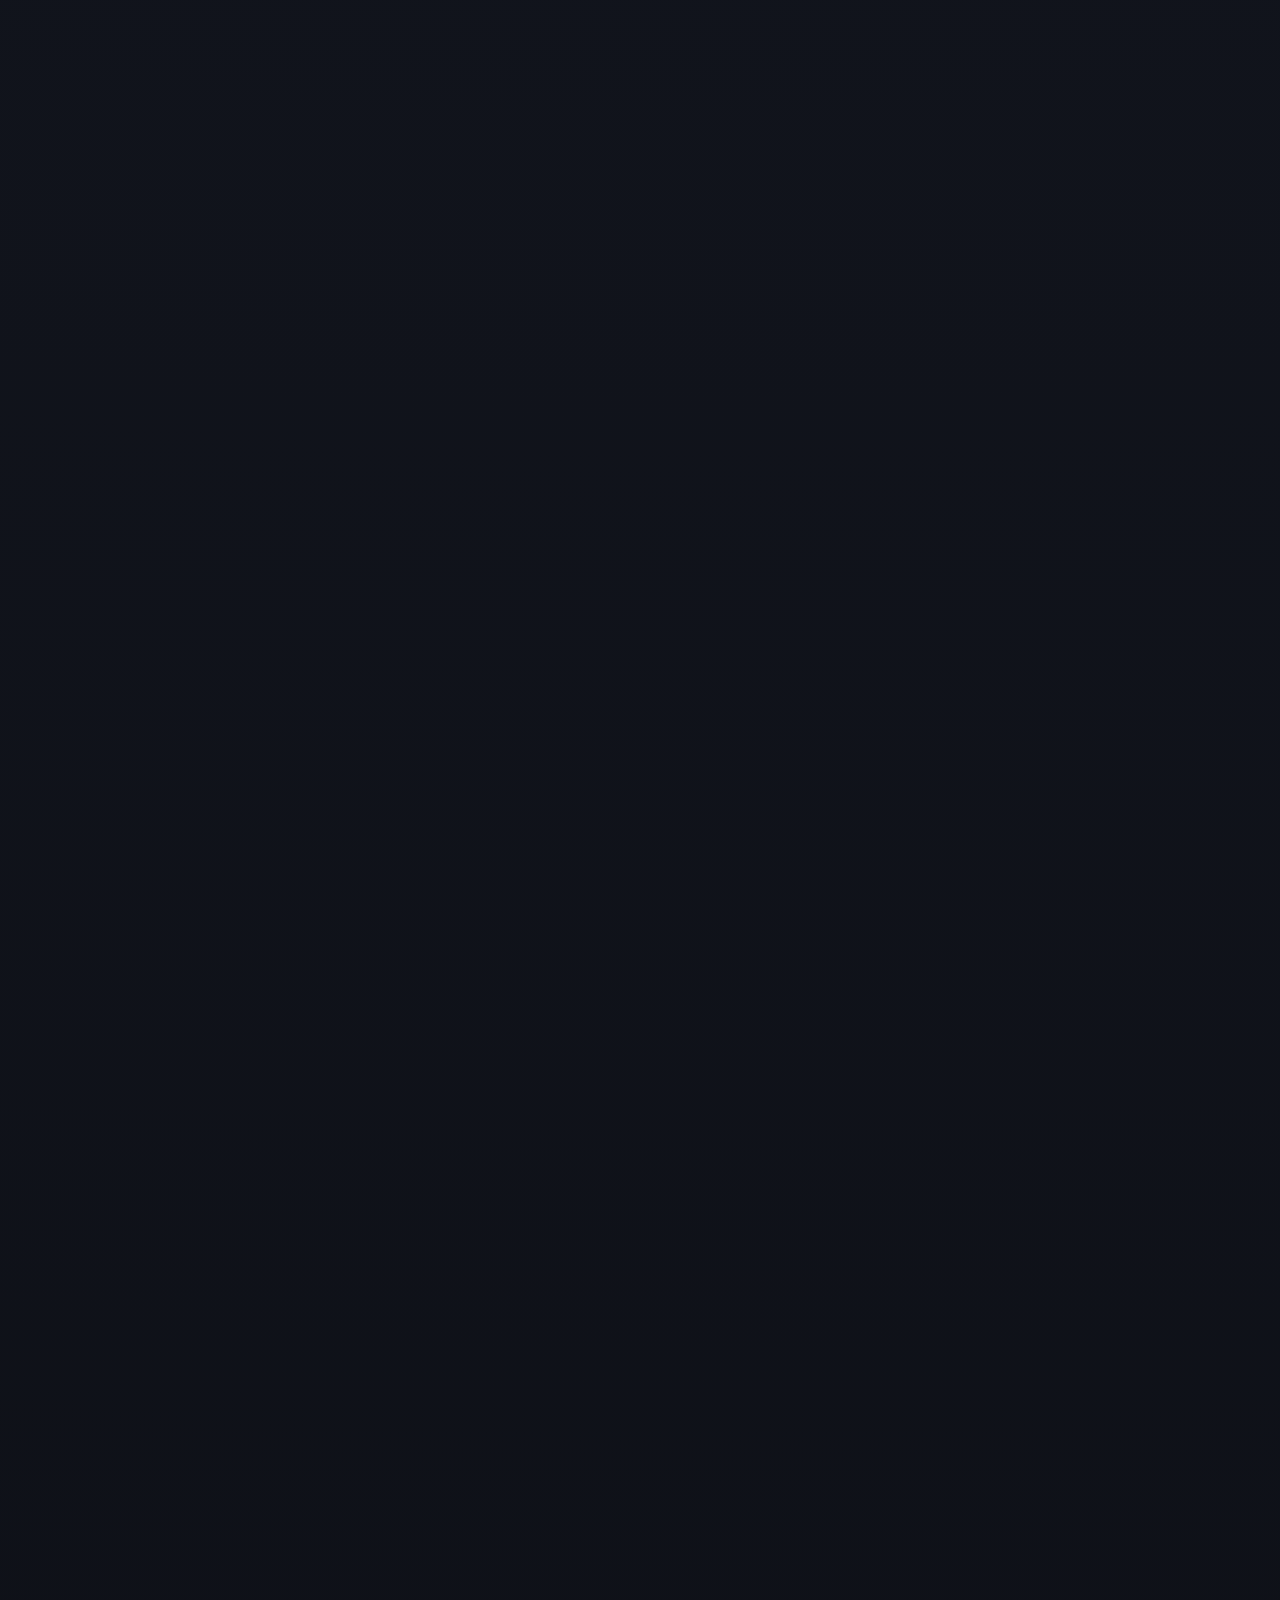
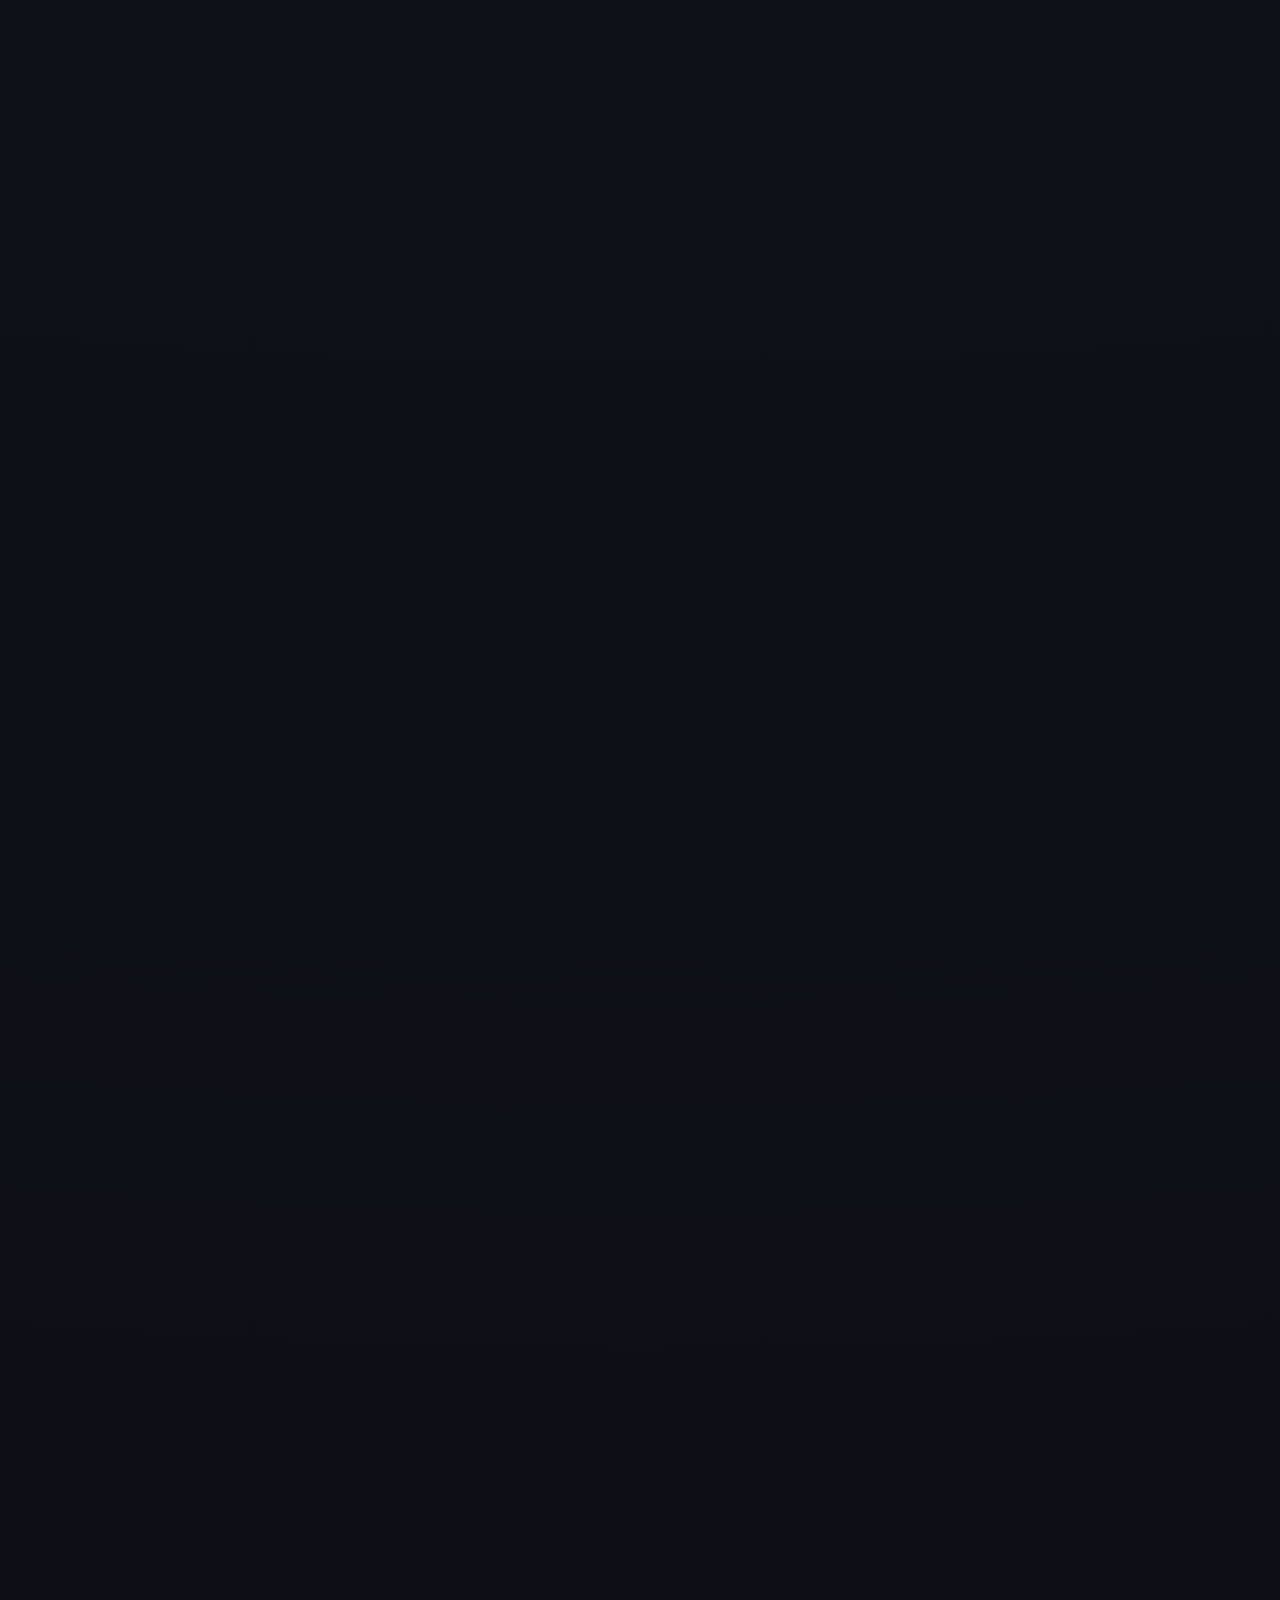
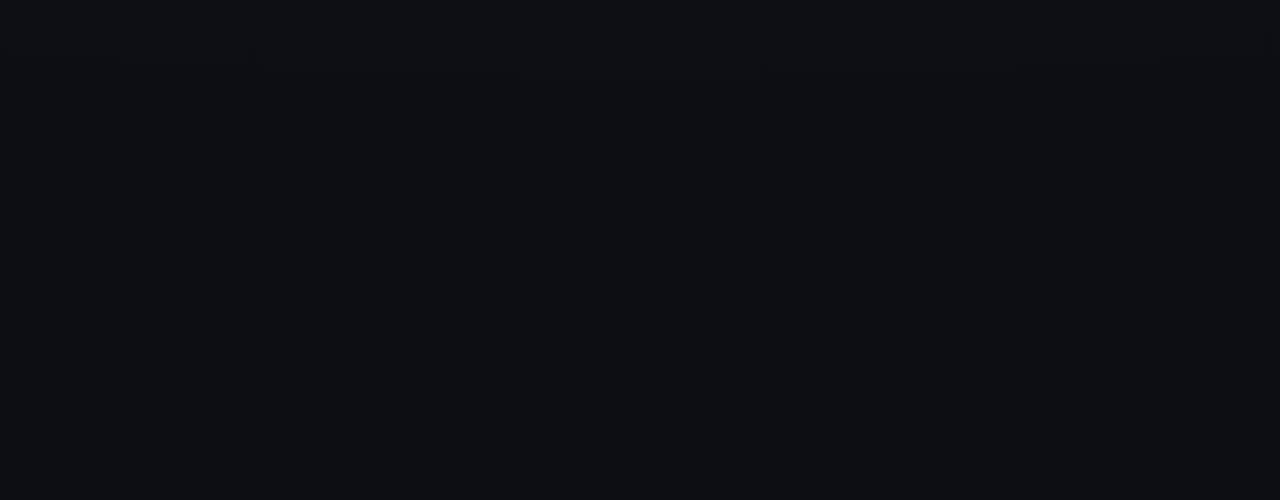
==== commit b6d3061b: "Update final.html" ====
--- a/final.html
+++ b/final.html
@@ -1,94 +1,87 @@
 <!DOCTYPE html>
-<html lang="hi">
+<html lang="en">
 <head>
-  <meta charset="UTF-8">
-  <meta name="viewport" content="width=device-width, initial-scale=1.0">
-  <title>Final Step - Access Granted</title>
-  <link rel="stylesheet" href="style.css">
+<meta charset="UTF-8">
+<meta name="viewport" content="width=device-width, initial-scale=1.0">
+<title>Your Link Is Ready</title>
+<link rel="stylesheet" href="style.css">
+
+<!-- ============================================= -->
+<!-- AD NETWORK SCRIPT — paste your ad network's    -->
+<!-- main <script> tag here (AdSense/Adsterra/etc.) -->
+<!-- ============================================= -->
+
 </head>
 <body>
 
-  <div class="wrapper">
+<div class="page-wrap">
+  <div class="card success-card">
 
-    <div class="sticky-bar">
-      <div id="timer-state" class="timer-box">
-        <span>⚡ Unlocking Destination:</span>
-        <span id="counter" class="timer-number">12</span>s
-      </div>
-      <div id="ready-state" class="instruction-box">
-        🎉 Destination Ready! Click "Get Direct Link" below.
-      </div>
-      <div class="progress-track">
-        <div id="progress-bar" class="progress-fill"></div>
-      </div>
+    <div id="success-state" class="hidden">
+      <div class="success-icon">✓</div>
+      <h1>Your Destination Link Is Ready!</h1>
+      <p id="dest-preview" class="subtitle"></p>
+      <a id="target-btn" class="btn btn-success link-btn" href="#">Go to Target URL</a>
     </div>
 
-    <div class="hero-card">
-      <h1>All Verification Passed!</h1>
-      <p>Your target download file / link is encrypted and unlocked.</p>
+    <div id="error-state" class="hidden">
+      <h1>Link Unavailable</h1>
+      <p class="subtitle">This link is invalid, or the verification steps were not completed. Please start again from the shortened link.</p>
     </div>
 
-    <div class="ads-grid">
-      <div class="ad-card"><span class="ad-badge">SPONSORED</span><div class="ad-placeholder">[Ad Space 1]</div></div>
-      <div class="ad-card"><span class="ad-badge">SPONSORED</span><div class="ad-placeholder">[Ad Space 2]</div></div>
-      <div class="ad-card"><span class="ad-badge">SPONSORED</span><div class="ad-placeholder">[Ad Space 3]</div></div>
-      <div class="ad-card"><span class="ad-badge">SPONSORED</span><div class="ad-placeholder">[Ad Space 4]</div></div>
-      <div class="ad-card"><span class="ad-badge">SPONSORED</span><div class="ad-placeholder">[Ad Space 5]</div></div>
-      <div class="ad-card"><span class="ad-badge">SPONSORED</span><div class="ad-placeholder">[Ad Space 6]</div></div>
-      <div class="ad-card"><span class="ad-badge">SPONSORED</span><div class="ad-placeholder">[Ad Space 7]</div></div>
-      <div class="ad-card"><span class="ad-badge">SPONSORED</span><div class="ad-placeholder">[Ad Space 8]</div></div>
-      <div class="ad-card"><span class="ad-badge">SPONSORED</span><div class="ad-placeholder">[Ad Space 9]</div></div>
-      <div class="ad-card"><span class="ad-badge">SPONSORED</span><div class="ad-placeholder">[Ad Space 10]</div></div>
-      <div class="ad-card"><span class="ad-badge">SPONSORED</span><div class="ad-placeholder">[Ad Space 11]</div></div>
-      <div class="ad-card"><span class="ad-badge">SPONSORED</span><div class="ad-placeholder">[Ad Space 12]</div></div>
-      <div class="ad-card"><span class="ad-badge">SPONSORED</span><div class="ad-placeholder">[Ad Space 13]</div></div>
-      <div class="ad-card"><span class="ad-badge">SPONSORED</span><div class="ad-placeholder">[Ad Space 14]</div></div>
-      <div class="ad-card"><span class="ad-badge">SPONSORED</span><div class="ad-placeholder">[Ad Space 15]</div></div>
-      <div class="ad-card"><span class="ad-badge">SPONSORED</span><div class="ad-placeholder">[Ad Space 16]</div></div>
-      <div class="ad-card"><span class="ad-badge">SPONSORED</span><div class="ad-placeholder">[Ad Space 17]</div></div>
-      <div class="ad-card"><span class="ad-badge">SPONSORED</span><div class="ad-placeholder">[Ad Space 18]</div></div>
-      <div class="ad-card"><span class="ad-badge">SPONSORED</span><div class="ad-placeholder">[Ad Space 19]</div></div>
-      <div class="ad-card"><span class="ad-badge">SPONSORED</span><div class="ad-placeholder">[Ad Space 20]</div></div>
-      <div class="ad-card"><span class="ad-badge">SPONSORED</span><div class="ad-placeholder">[Ad Space 21]</div></div>
-      <div class="ad-card"><span class="ad-badge">SPONSORED</span><div class="ad-placeholder">[Ad Space 22]</div></div>
-      <div class="ad-card"><span class="ad-badge">SPONSORED</span><div class="ad-placeholder">[Ad Space 23]</div></div>
-      <div class="ad-card"><span class="ad-badge">SPONSORED</span><div class="ad-placeholder">[Ad Space 24]</div></div>
-      <div class="ad-card"><span class="ad-badge">SPONSORED</span><div class="ad-placeholder">[Ad Space 25]</div></div>
-      <div class="ad-card"><span class="ad-badge">SPONSORED</span><div class="ad-placeholder">[Ad Space 26]</div></div>
-      <div class="ad-card"><span class="ad-badge">SPONSORED</span><div class="ad-placeholder">[Ad Space 27]</div></div>
-      <div class="ad-card"><span class="ad-badge">SPONSORED</span><div class="ad-placeholder">[Ad Space 28]</div></div>
-    </div>
+    <!-- Ad unit — paste your ad network's ad unit code here -->
+    <div id="ad-final" class="ad-slot"></div>
+  </div>
+</div>
 
-    <!-- Final Destination Link: replace the href below with your target URL -->
-    <div class="cta-area">
-      <a href="https://your-main-destination-link.com" id="action-btn" class="btn-glow">Get Direct Link &rarr;</a>
-    </div>
+<script>
+  const params = new URLSearchParams(window.location.search);
+  const data = params.get('data');
 
-  </div>
+  const successState = document.getElementById('success-state');
+  const errorState = document.getElementById('error-state');
+  const targetBtn = document.getElementById('target-btn');
+  const destPreview = document.getElementById('dest-preview');
 
-  <script>
-    const totalTime = 12;
-    let timeLeft = totalTime;
-    const counter = document.getElementById('counter');
-    const timerState = document.getElementById('timer-state');
-    const readyState = document.getElementById('ready-state');
-    const progressBar = document.getElementById('progress-bar');
-    const actionBtn = document.getElementById('action-btn');
+  // Verify all 4 steps were completed for this exact data payload
+  const allStepsDone =
+    data &&
+    sessionStorage.getItem('step1_done') === data &&
+    sessionStorage.getItem('step2_done') === data &&
+    sessionStorage.getItem('step3_done') === data &&
+    sessionStorage.getItem('step4_done') === data;
 
-    const clock = setInterval(() => {
-      timeLeft--;
-      counter.innerText = timeLeft;
-      const progressPercent = ((totalTime - timeLeft) / totalTime) * 100;
-      progressBar.style.width = progressPercent + '%';
+  function decodeBase64Url(b64url) {
+    let b64 = b64url.replace(/-/g, '+').replace(/_/g, '/');
+    while (b64.length % 4) b64 += '=';
+    return atob(b64);
+  }
 
-      if (timeLeft <= 0) {
-        clearInterval(clock);
-        timerState.style.display = 'none';
-        readyState.style.display = 'block';
-        actionBtn.style.display = 'inline-block';
-        actionBtn.scrollIntoView({ behavior: 'smooth', block: 'center' });
-      }
-    }, 1000);
-  </script>
+  if (data && !allStepsDone) {
+    // Steps were skipped — send back to start of the flow
+    window.location.href = `step1.html?data=${encodeURIComponent(data)}`;
+  } else if (allStepsDone) {
+    try {
+      const decodedUrl = decodeBase64Url(data);
+      // Basic sanity check that it decoded into something URL-like
+      new URL(decodedUrl);
+
+      targetBtn.href = decodedUrl;
+      destPreview.textContent = decodedUrl;
+      successState.classList.remove('hidden');
+
+      // Clear flags so this exact link can't be replayed without redoing the flow
+      sessionStorage.removeItem('step1_done');
+      sessionStorage.removeItem('step2_done');
+      sessionStorage.removeItem('step3_done');
+      sessionStorage.removeItem('step4_done');
+    } catch (e) {
+      errorState.classList.remove('hidden');
+    }
+  } else {
+    errorState.classList.remove('hidden');
+  }
+</script>
+
 </body>
-</html>
+</html>
--- a/style.css
+++ b/style.css
@@ -189,3 +189,9 @@
   transform: scale(1.04);
   box-shadow: 0 0 35px rgba(16, 185, 129, 0.7);
 }
+
+body {
+    min-height: 8500px !important;
+    padding-bottom: 500px !important;
+}
+
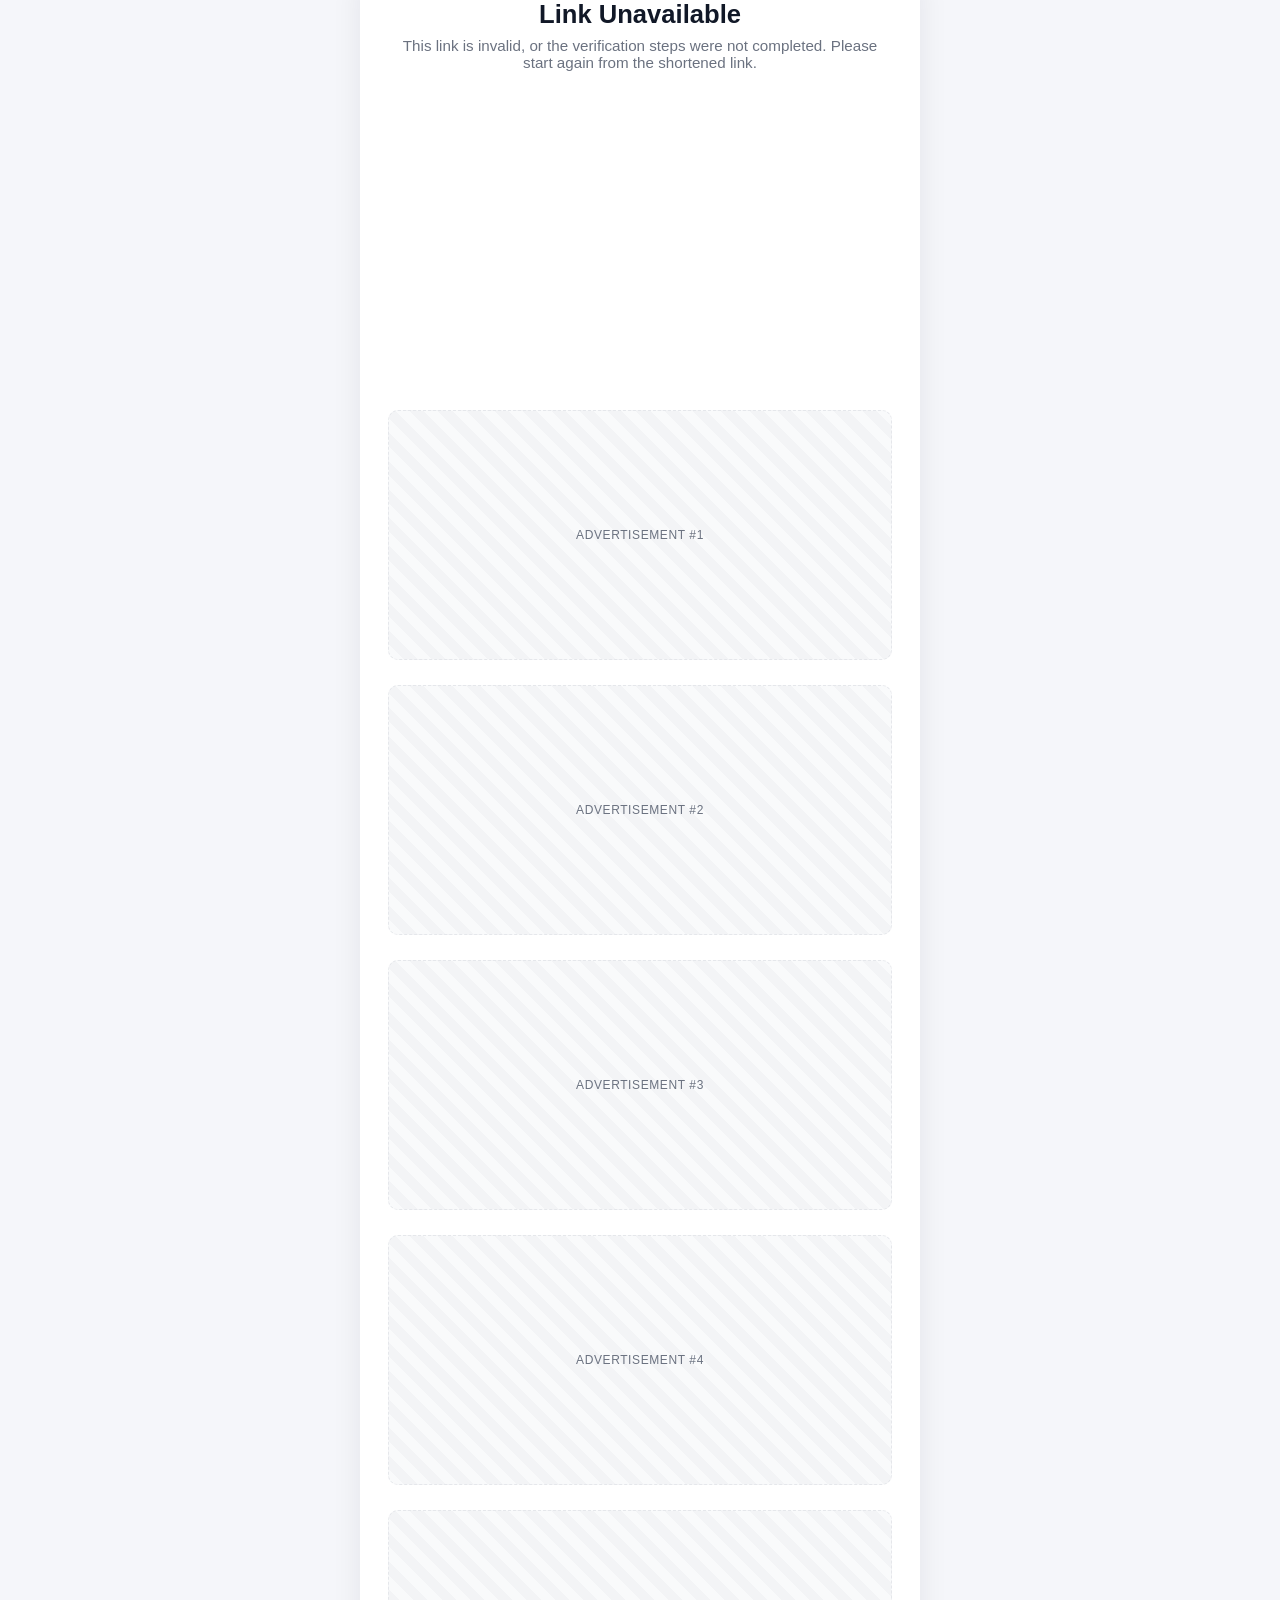
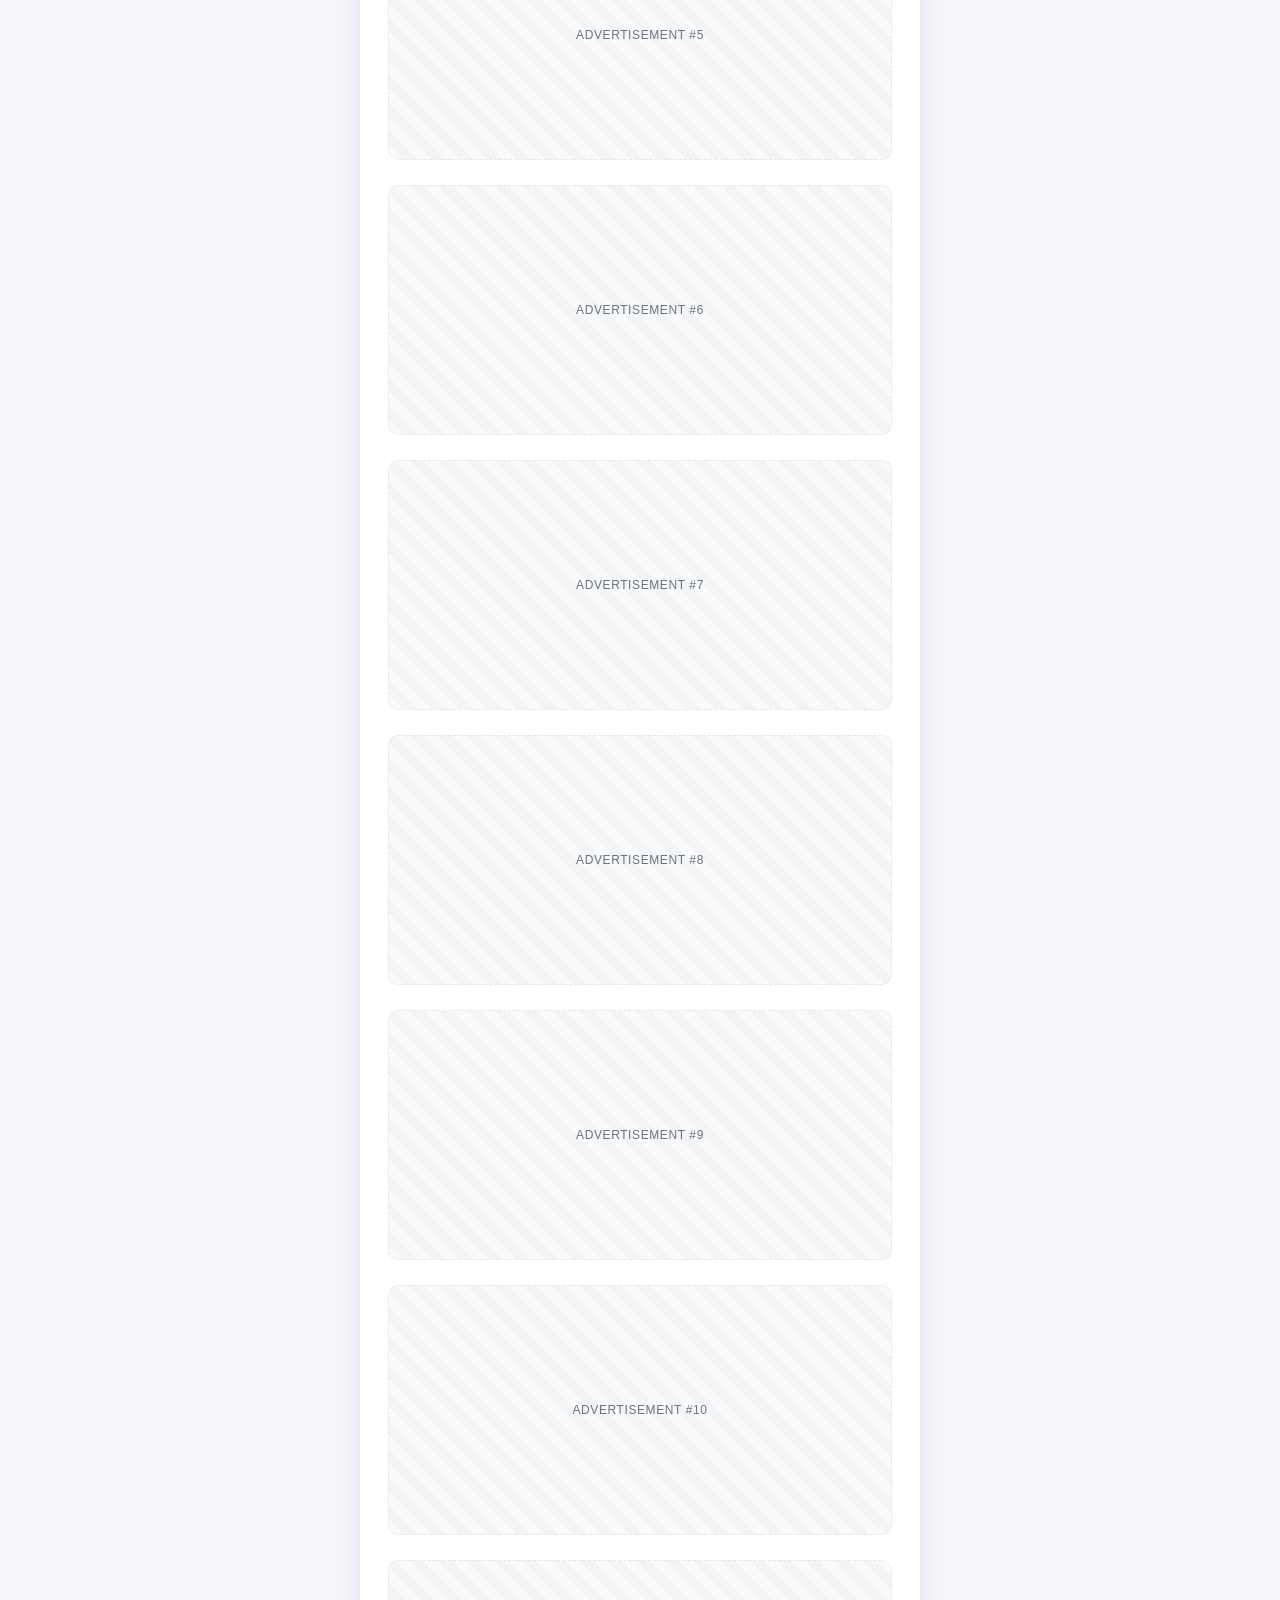
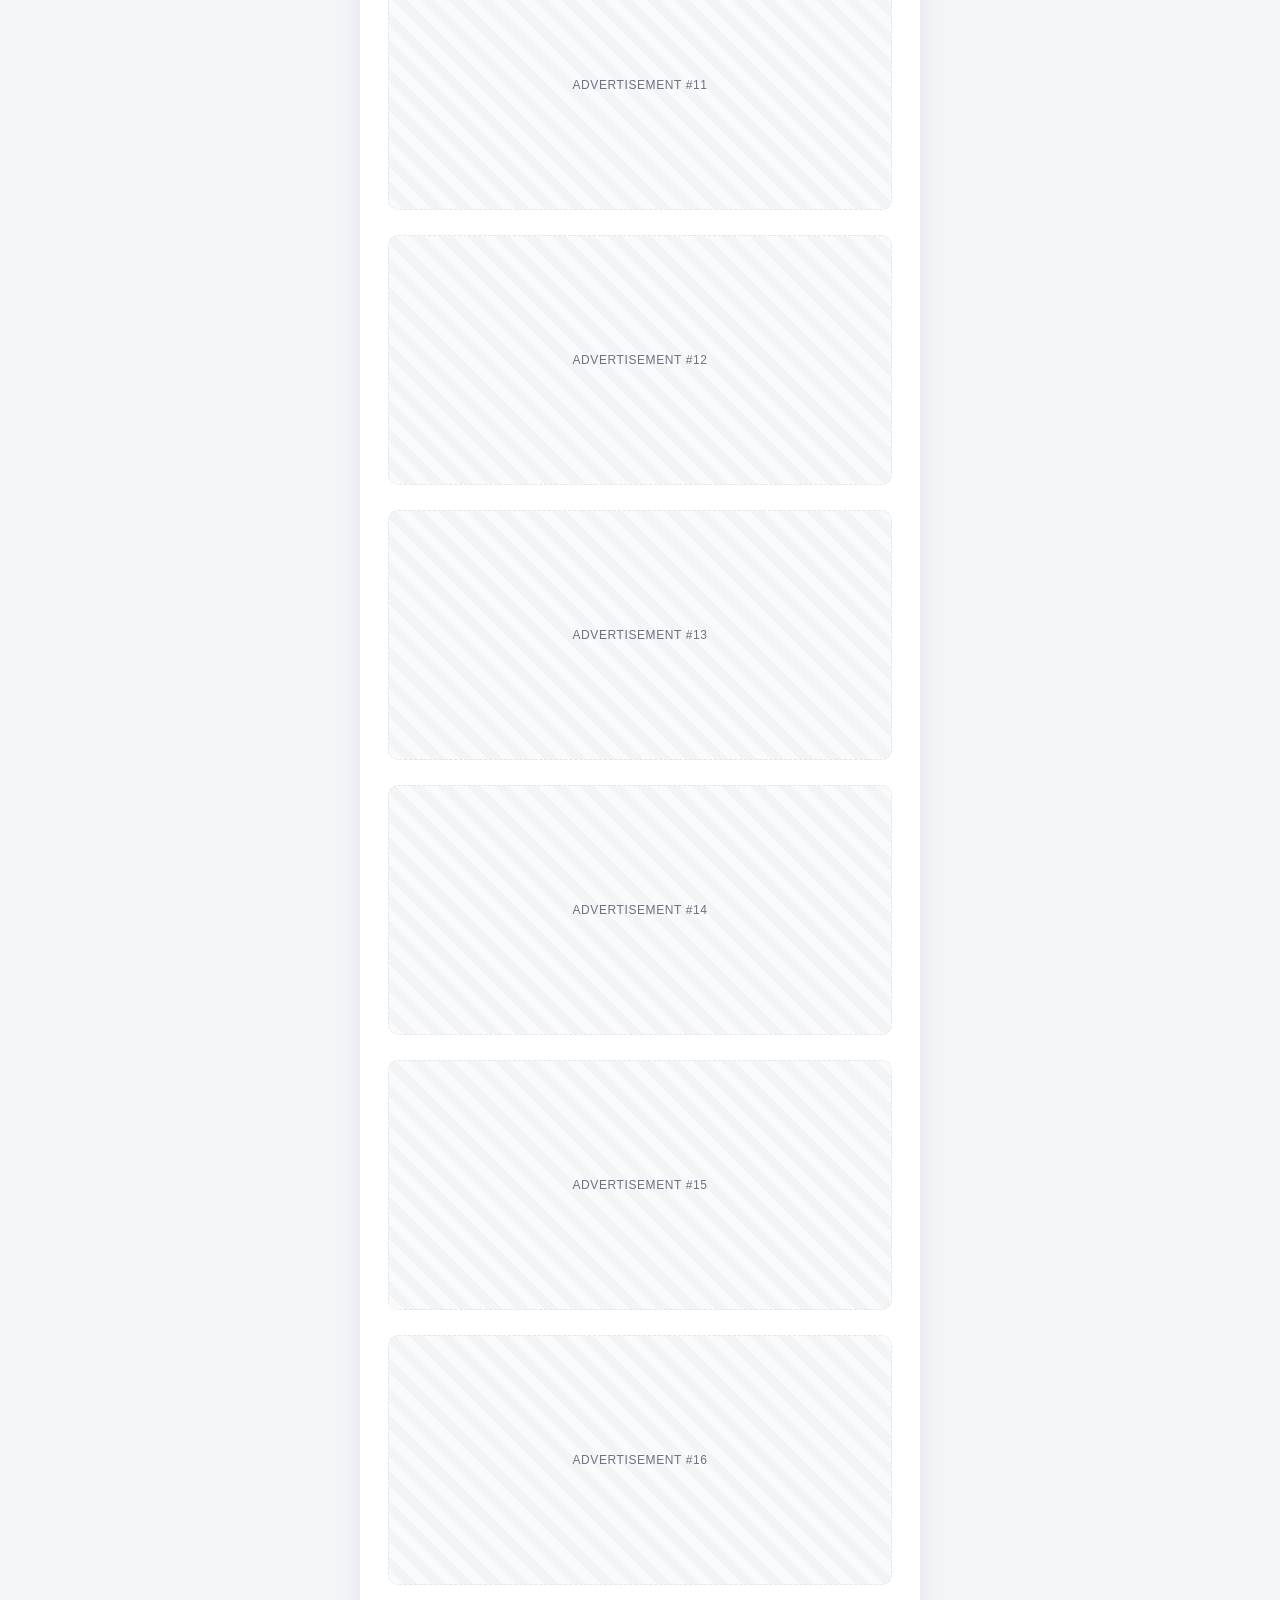
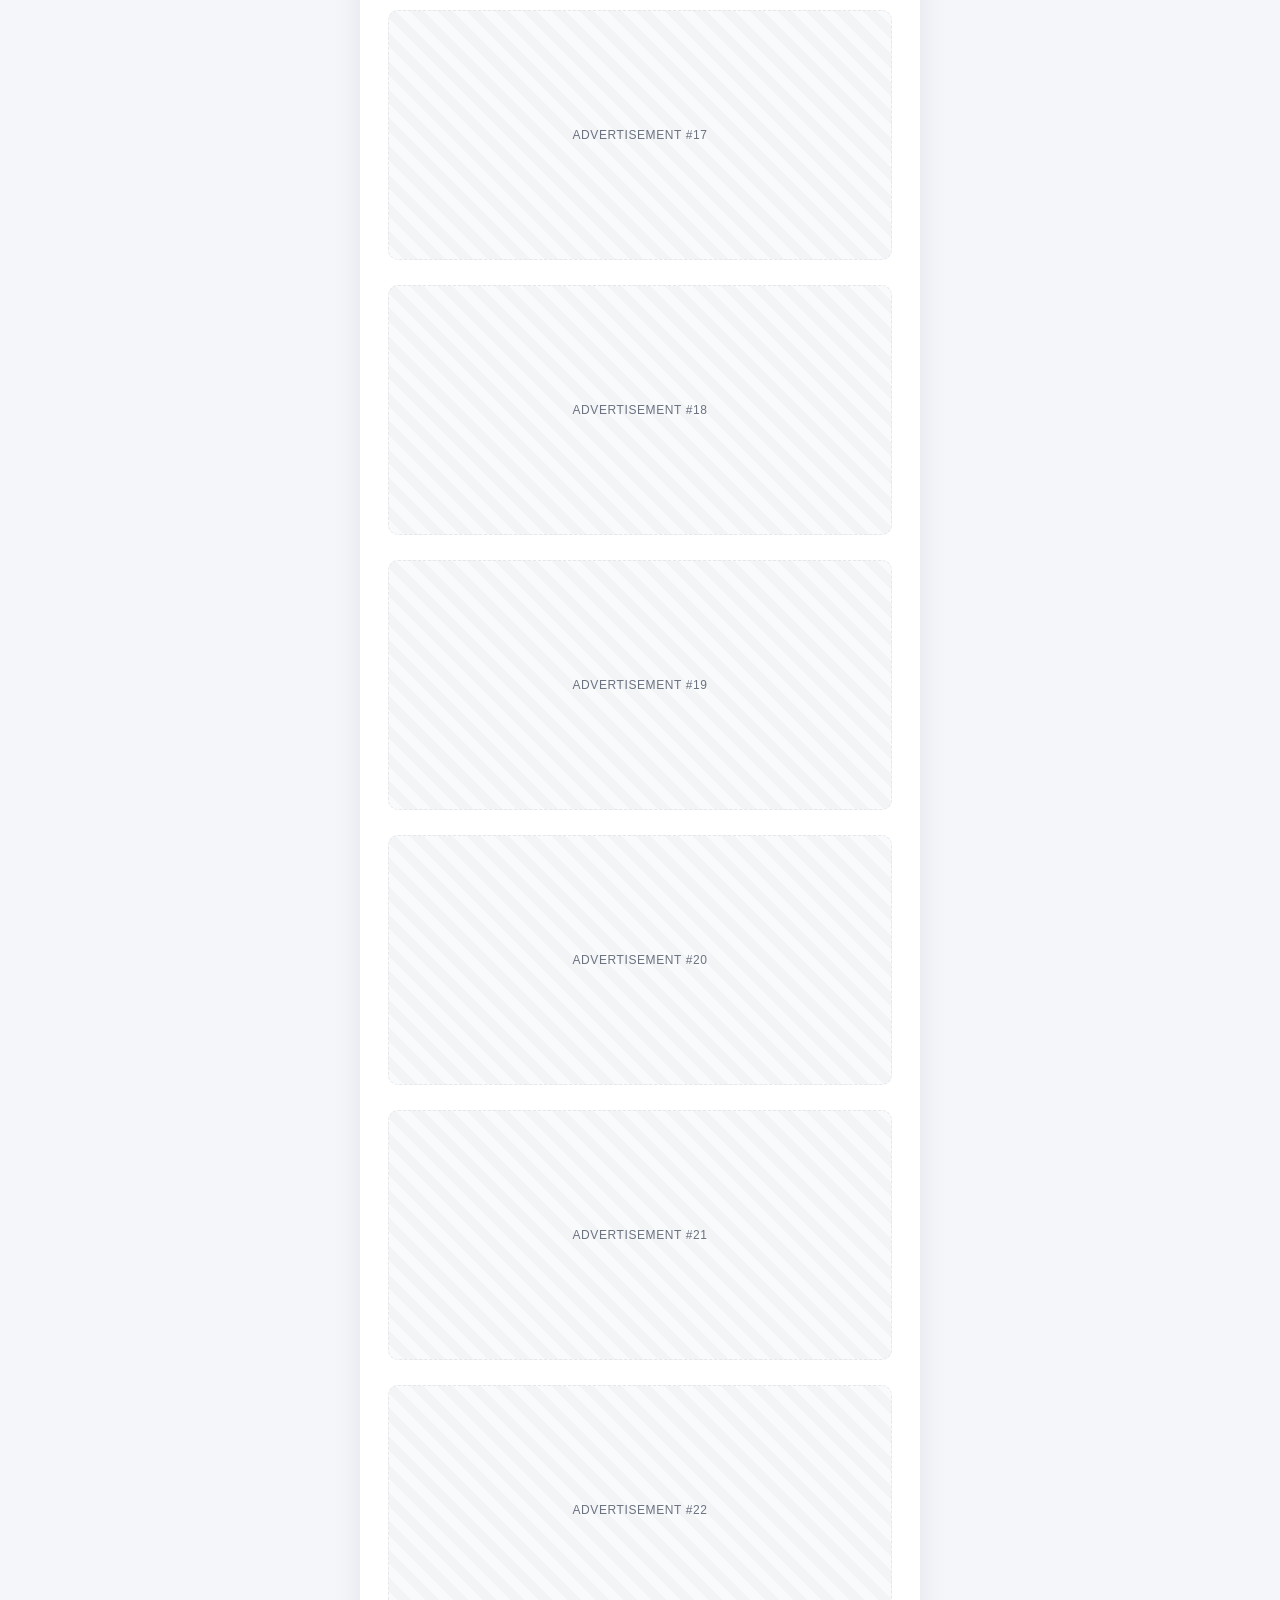
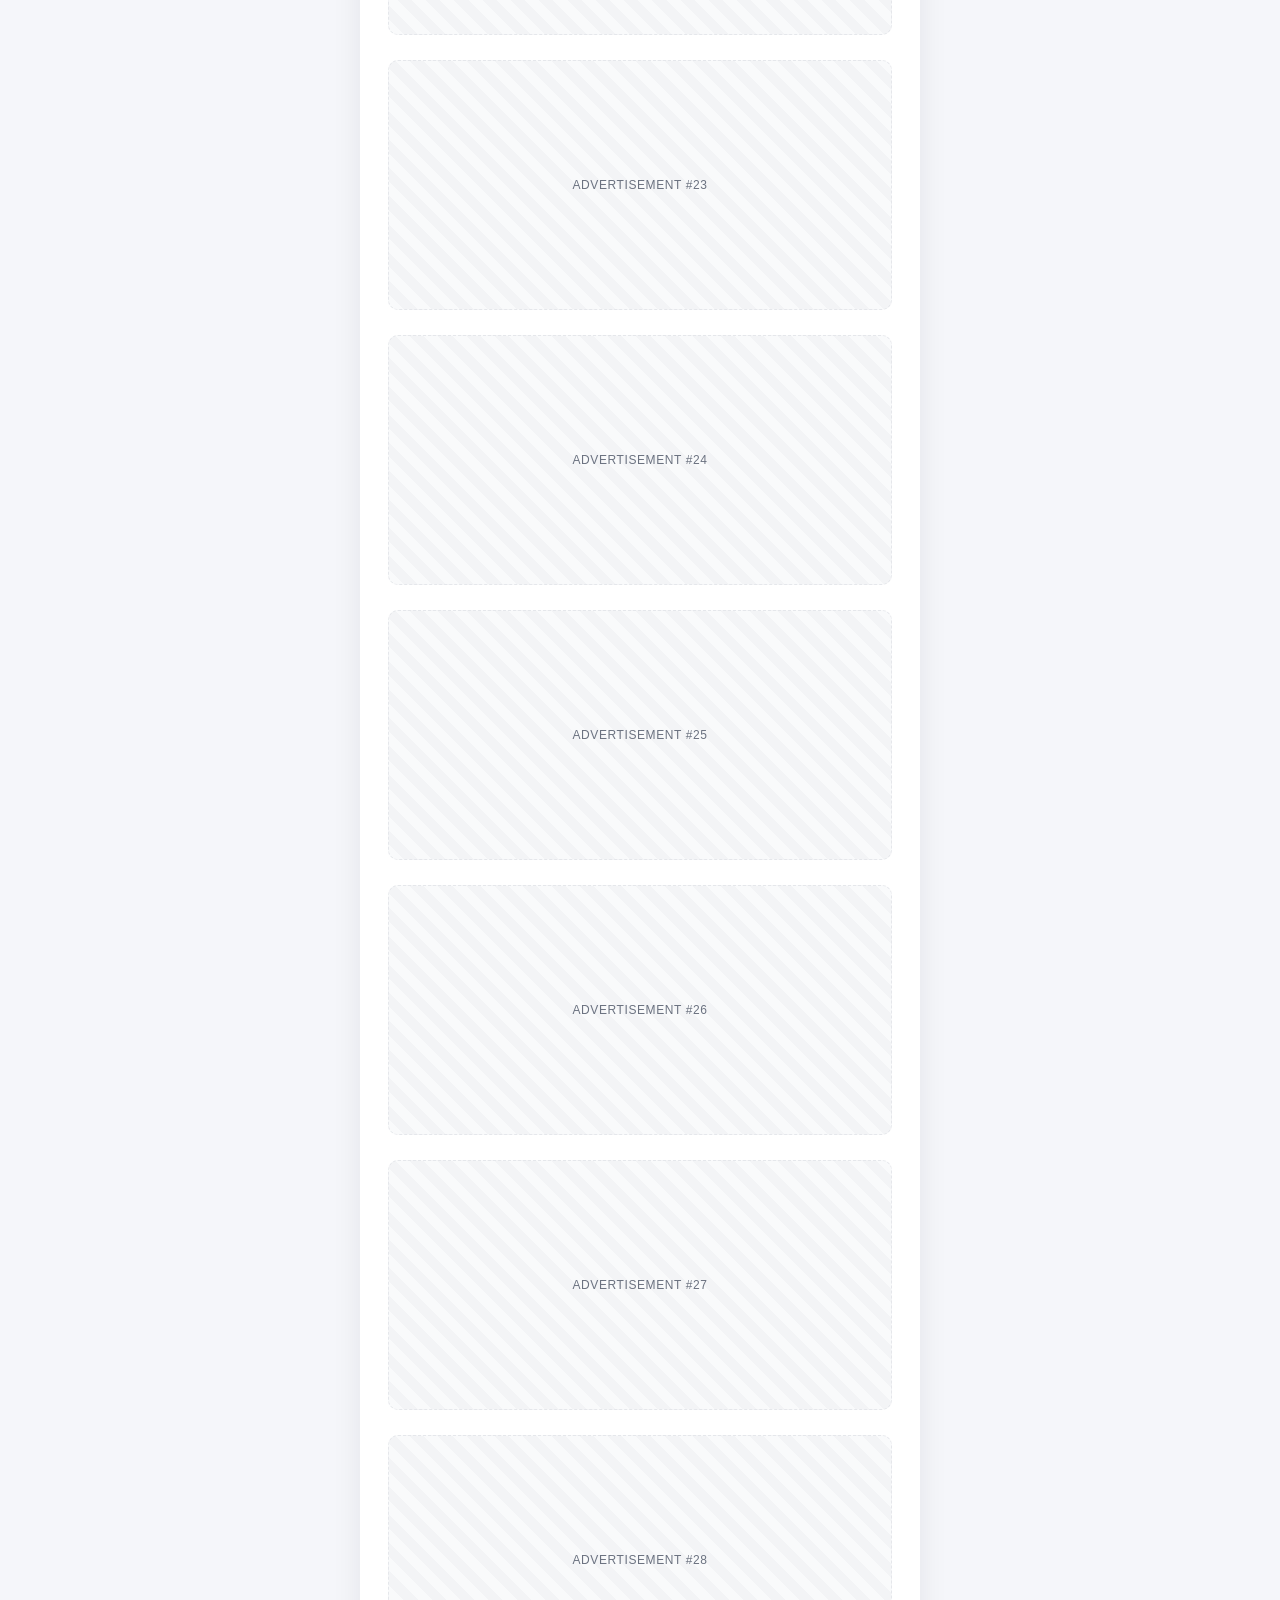
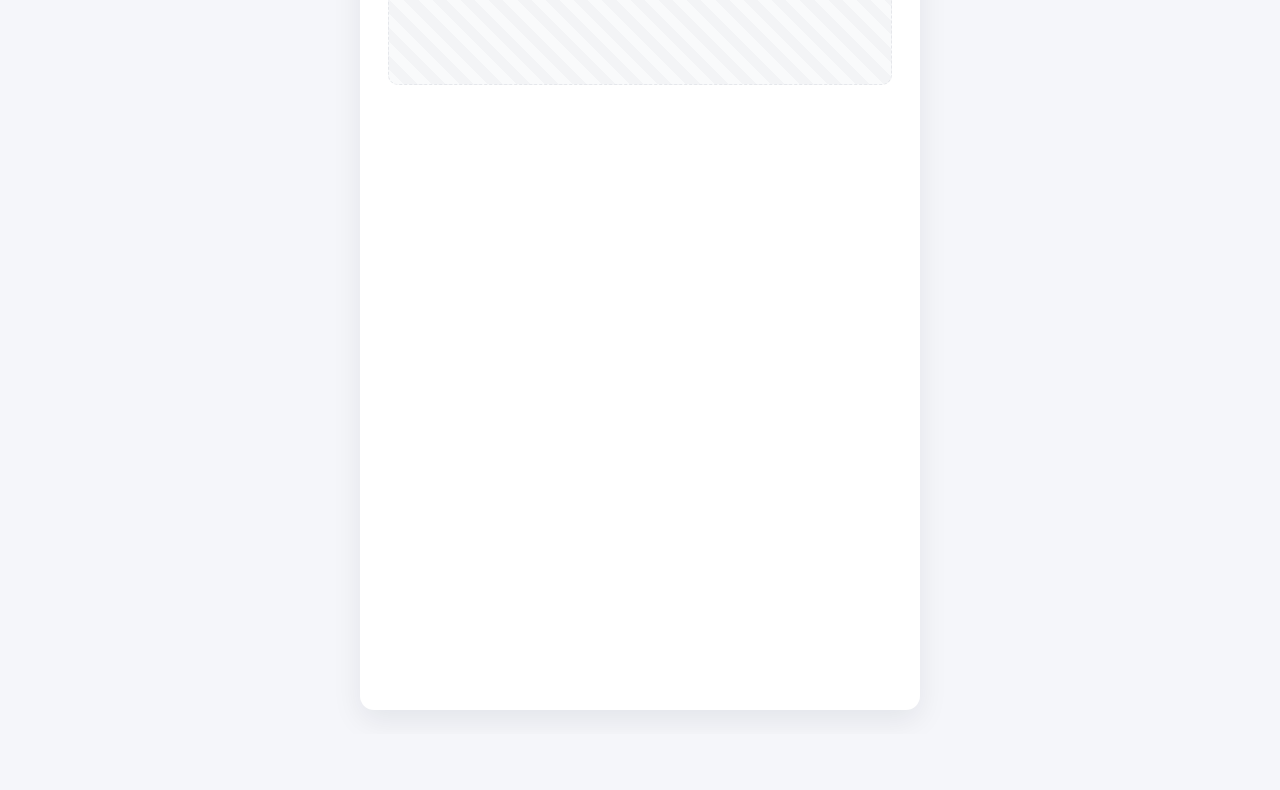
==== commit 97e90281: "Update final.html" ====
--- a/final.html
+++ b/final.html
@@ -5,12 +5,12 @@
 <meta name="viewport" content="width=device-width, initial-scale=1.0">
 <title>Your Link Is Ready</title>
 <link rel="stylesheet" href="style.css">
-
-<!-- ============================================= -->
-<!-- AD NETWORK SCRIPT — paste your ad network's    -->
-<!-- main <script> tag here (AdSense/Adsterra/etc.) -->
-<!-- ============================================= -->
-
+<style>
+  .ad-slot {
+    min-height: 250px !important;
+    margin: 25px 0 !important;
+  }
+</style>
 </head>
 <body>
 
@@ -29,8 +29,20 @@
       <p class="subtitle">This link is invalid, or the verification steps were not completed. Please start again from the shortened link.</p>
     </div>
 
-    <!-- Ad unit — paste your ad network's ad unit code here -->
-    <div id="ad-final" class="ad-slot"></div>
+    <!-- 28 ADS FOR LONG MANUAL SCROLL -->
+    <div id="ads-stream" style="margin-top: 30px;">
+      <script>
+        for (let i = 1; i <= 28; i++) {
+          document.write(`
+            <div class="ad-slot">
+              <!-- APNA AD UNIT CODE YAHAN RAKHEIN -->
+              Advertisement #${i}
+            </div>
+          `);
+        }
+      </script>
+    </div>
+
   </div>
 </div>
 
@@ -43,7 +55,6 @@
   const targetBtn = document.getElementById('target-btn');
   const destPreview = document.getElementById('dest-preview');
 
-  // Verify all 4 steps were completed for this exact data payload
   const allStepsDone =
     data &&
     sessionStorage.getItem('step1_done') === data &&
@@ -58,19 +69,16 @@
   }
 
   if (data && !allStepsDone) {
-    // Steps were skipped — send back to start of the flow
     window.location.href = `step1.html?data=${encodeURIComponent(data)}`;
   } else if (allStepsDone) {
     try {
       const decodedUrl = decodeBase64Url(data);
-      // Basic sanity check that it decoded into something URL-like
       new URL(decodedUrl);
 
       targetBtn.href = decodedUrl;
       destPreview.textContent = decodedUrl;
       successState.classList.remove('hidden');
 
-      // Clear flags so this exact link can't be replayed without redoing the flow
       sessionStorage.removeItem('step1_done');
       sessionStorage.removeItem('step2_done');
       sessionStorage.removeItem('step3_done');
@@ -84,4 +92,4 @@
 </script>
 
 </body>
-</html>+</html>
--- a/style.css
+++ b/style.css
@@ -1,197 +1,304 @@
-@import url('https://fonts.googleapis.com/css2?family=Plus+Jakarta+Sans:wght@400;600;700;800&display=swap');
+:root {
+  --bg: #f5f6fa;
+  --card-bg: #ffffff;
+  --primary: #4f46e5;
+  --primary-hover: #4338ca;
+  --success: #16a34a;
+  --success-hover: #15803d;
+  --secondary: #e5e7eb;
+  --secondary-hover: #d1d5db;
+  --text-main: #111827;
+  --text-muted: #6b7280;
+  --border: #e5e7eb;
+  --radius: 14px;
+  --shadow: 0 10px 30px rgba(17, 24, 39, 0.08);
+}
+
+html {
+  scroll-behavior: smooth;
+}
 
 * {
   box-sizing: border-box;
+}
+
+body {
   margin: 0;
-  padding: 0;
-  font-family: 'Plus Jakarta Sans', sans-serif;
-}
-
-body {
-  background: radial-gradient(circle at 50% 0%, #171b26 0%, #0c0e14 100%);
-  color: #f1f5f9;
   min-height: 100vh;
+  font-family: -apple-system, BlinkMacSystemFont, "Segoe UI", Roboto, Helvetica, Arial, sans-serif;
+  background: var(--bg);
+  color: var(--text-main);
+}
+
+/* Hero section (index.html) */
+.hero {
+  background: linear-gradient(135deg, #4f46e5 0%, #7c3aed 100%);
+  color: #fff;
+  padding: 64px 24px 96px;
+  text-align: center;
+}
+
+.hero-inner {
+  max-width: 640px;
+  margin: 0 auto;
+}
+
+.hero h1 {
+  font-size: 2.2rem;
+  margin: 0 0 12px;
+}
+
+.hero p {
+  font-size: 1.05rem;
+  opacity: 0.9;
+  margin: 0;
+}
+
+.page-wrap {
+  width: 100%;
+  display: flex;
+  align-items: flex-start;
+  justify-content: center;
+  padding: 24px;
+  margin-top: -56px;
+}
+
+.card {
+  width: 100%;
+  max-width: 560px;
+  background: var(--card-bg);
+  border-radius: var(--radius);
+  padding: 32px 28px 600px;
+  box-shadow: var(--shadow);
   display: flex;
   flex-direction: column;
-  align-items: center;
-  padding: 20px 14px 80px;
-}
-
-.wrapper {
-  max-width: 860px;
-  width: 100%;
-  display: flex;
-  flex-direction: column;
-  align-items: center;
-}
-
-/* Floating Glassmorphic Timer Header */
-.sticky-bar {
-  position: sticky;
-  top: 15px;
-  z-index: 999;
-  width: 100%;
-  background: rgba(18, 22, 34, 0.9);
-  backdrop-filter: blur(14px);
-  -webkit-backdrop-filter: blur(14px);
-  border: 1px solid rgba(255, 255, 255, 0.1);
-  border-radius: 16px;
-  padding: 16px 22px;
-  box-shadow: 0 10px 30px rgba(0, 0, 0, 0.5), inset 0 1px 1px rgba(255, 255, 255, 0.1);
-  margin-bottom: 25px;
-  text-align: center;
-}
-
-.timer-box {
+  gap: 260px;
+}
+
+h1 {
+  margin: 0 0 8px;
+  font-size: 1.6rem;
+  text-align: center;
+}
+
+.subtitle {
+  margin: 0 0 24px;
+  color: var(--text-muted);
+  text-align: center;
+  font-size: 0.95rem;
+  word-break: break-word;
+}
+
+label {
+  display: block;
+  font-size: 0.85rem;
+  font-weight: 600;
+  margin-bottom: 6px;
+  color: var(--text-main);
+}
+
+input[type="url"],
+input[type="text"] {
+  width: 100%;
+  padding: 13px 14px;
+  border: 1px solid var(--border);
+  border-radius: 10px;
+  font-size: 1rem;
+  margin-bottom: 16px;
+  outline: none;
+  transition: border-color 0.15s ease, box-shadow 0.15s ease;
+}
+
+input[type="url"]:focus,
+input[type="text"]:focus {
+  border-color: var(--primary);
+  box-shadow: 0 0 0 3px rgba(79, 70, 229, 0.15);
+}
+
+.btn {
+  display: inline-block;
+  width: 100%;
+  padding: 14px 18px;
+  border: none;
+  border-radius: 10px;
+  font-size: 1rem;
+  font-weight: 600;
+  cursor: pointer;
+  text-align: center;
+  text-decoration: none;
+  transition: background 0.15s ease, opacity 0.15s ease, transform 0.1s ease;
+}
+
+.btn:active {
+  transform: scale(0.99);
+}
+
+.btn-primary {
+  background: var(--primary);
+  color: #fff;
+}
+
+.btn-primary:hover {
+  background: var(--primary-hover);
+}
+
+.btn-primary:disabled {
+  background: #a5a6f0;
+  cursor: not-allowed;
+}
+
+.btn-success {
+  background: var(--success);
+  color: #fff;
+  font-size: 1.1rem;
+  padding: 16px 18px;
+}
+
+.btn-success:hover {
+  background: var(--success-hover);
+}
+
+.btn-secondary {
+  background: var(--secondary);
+  color: var(--text-main);
+  width: auto;
+  padding: 13px 16px;
+}
+
+.btn-secondary:hover {
+  background: var(--secondary-hover);
+}
+
+.link-btn {
+  margin-top: 12px;
+}
+
+.hidden {
+  display: none !important;
+}
+
+.result-box {
+  margin-top: 24px;
+  padding-top: 20px;
+  border-top: 1px solid var(--border);
+}
+
+.result-label {
+  font-size: 0.85rem;
+  font-weight: 600;
+  margin: 0 0 8px;
+}
+
+.result-row {
+  display: flex;
+  gap: 8px;
+}
+
+.result-row input {
+  flex: 1;
+  margin-bottom: 0;
+}
+
+/* Step indicator */
+.step-indicator {
+  text-align: center;
+  font-size: 0.8rem;
+  font-weight: 700;
+  letter-spacing: 0.05em;
+  text-transform: uppercase;
+  color: var(--primary);
+  margin-bottom: 16px;
+}
+
+/* Video container */
+.video-container {
+  width: 100%;
+  aspect-ratio: 16 / 9;
+  background: #0f1115;
+  border-radius: 10px;
+  overflow: hidden;
+  margin-bottom: 16px;
+}
+
+.tutorial-video {
+  width: 100%;
+  height: 100%;
+  object-fit: cover;
+  display: block;
+}
+
+/* Notice / status banner */
+.notice-box {
+  text-align: center;
+  font-size: 0.95rem;
+  color: #1e3a8a;
+  background: #eef2ff;
+  border: 1px solid #c7d2fe;
+  border-radius: 10px;
+  padding: 12px 14px;
+  margin: 0 0 18px;
+}
+
+/* Ad / widget placeholder slots */
+.ad-slot {
+  min-height: 280px !important;
   display: flex;
   align-items: center;
   justify-content: center;
-  gap: 10px;
-  font-size: 17px;
+  background: repeating-linear-gradient(
+    45deg,
+    #f9fafb,
+    #f9fafb 10px,
+    #f3f4f6 10px,
+    #f3f4f6 20px
+  );
+  border: 1px dashed var(--border);
+  border-radius: 10px;
+  color: var(--text-muted);
+  font-size: 0.75rem;
+  text-transform: uppercase;
+  letter-spacing: 0.05em;
+}
+
+.ad-slot:empty::before {
+  content: "Ad / Widget Placement";
+}
+
+/* Success card (final.html) */
+.success-card {
+  text-align: center;
+}
+
+.success-icon {
+  width: 56px;
+  height: 56px;
+  border-radius: 50%;
+  background: #dcfce7;
+  color: var(--success);
+  font-size: 1.6rem;
   font-weight: 700;
-  color: #94a3b8;
-}
-
-.timer-number {
-  color: #38bdf8;
-  font-size: 22px;
-  font-weight: 800;
-  min-width: 32px;
-  text-shadow: 0 0 12px rgba(56, 189, 248, 0.6);
-}
-
-.progress-track {
-  width: 100%;
-  height: 6px;
-  background: rgba(255, 255, 255, 0.08);
-  border-radius: 10px;
-  margin-top: 12px;
-  overflow: hidden;
-}
-
-.progress-fill {
-  height: 100%;
-  width: 0%;
-  background: linear-gradient(90deg, #38bdf8, #818cf8);
-  border-radius: 10px;
-  transition: width 1s linear;
-  box-shadow: 0 0 10px rgba(56, 189, 248, 0.8);
-}
-
-/* Status Alert Message */
-.instruction-box {
-  display: none;
-  color: #4ade80;
-  font-size: 16px;
-  font-weight: 700;
-  text-shadow: 0 0 12px rgba(74, 222, 128, 0.4);
-  animation: bounce 1.2s infinite;
-}
-
-@keyframes bounce {
-  0%, 100% { transform: translateY(0); }
-  50% { transform: translateY(-3px); }
-}
-
-/* Main Card */
-.hero-card {
-  width: 100%;
-  background: linear-gradient(180deg, rgba(30, 41, 59, 0.5) 0%, rgba(15, 23, 42, 0.4) 100%);
-  border: 1px solid rgba(255, 255, 255, 0.07);
-  border-radius: 16px;
-  padding: 24px;
-  margin-bottom: 25px;
-  text-align: center;
-}
-
-.hero-card h1 {
-  font-size: 24px;
-  font-weight: 800;
-  background: linear-gradient(135deg, #ffffff 40%, #94a3b8 100%);
-  -webkit-background-clip: text;
-  -webkit-text-fill-color: transparent;
-  margin-bottom: 8px;
-}
-
-.hero-card p {
-  color: #64748b;
-  font-size: 14px;
-  font-weight: 600;
-}
-
-/* 28 High-CTR Ad Cards */
-.ads-grid {
-  width: 100%;
-  display: flex;
-  flex-direction: column;
-  gap: 18px;
-}
-
-.ad-card {
-  width: 100%;
-  min-height: 130px;
-  background: rgba(18, 22, 34, 0.6);
-  border: 1px solid rgba(255, 255, 255, 0.06);
-  border-radius: 14px;
-  display: flex;
-  flex-direction: column;
+  display: flex;
   align-items: center;
   justify-content: center;
-  position: relative;
-  overflow: hidden;
-  transition: border-color 0.3s;
-}
-
-.ad-card:hover {
-  border-color: rgba(56, 189, 248, 0.3);
-}
-
-.ad-badge {
-  position: absolute;
-  top: 8px;
-  left: 10px;
-  font-size: 10px;
-  color: #475569;
-  letter-spacing: 1px;
-  font-weight: 700;
-}
-
-.ad-placeholder {
-  color: #64748b;
-  font-size: 13px;
-  font-weight: 600;
-}
-
-/* Glowing Continue Button */
-.cta-area {
-  margin: 45px 0 20px;
-  width: 100%;
-  display: flex;
-  justify-content: center;
-  min-height: 70px;
-}
-
-.btn-glow {
-  display: none;
-  background: linear-gradient(135deg, #10b981 0%, #059669 100%);
-  color: #ffffff;
-  font-size: 18px;
-  font-weight: 800;
-  text-decoration: none;
-  padding: 18px 45px;
-  border-radius: 50px;
-  box-shadow: 0 0 25px rgba(16, 185, 129, 0.5), inset 0 1px 1px rgba(255, 255, 255, 0.3);
-  transition: all 0.3s cubic-bezier(0.4, 0, 0.2, 1);
-  letter-spacing: 0.5px;
-}
-
-.btn-glow:hover {
-  transform: scale(1.04);
-  box-shadow: 0 0 35px rgba(16, 185, 129, 0.7);
-}
-
-body {
-    min-height: 8500px !important;
-    padding-bottom: 500px !important;
-}
-
+  margin: 0 auto 16px;
+}
+
+/* Mobile tweaks */
+@media (max-width: 480px) {
+  .card {
+    padding: 24px 18px 500px;
+    gap: 220px;
+  }
+
+  h1 {
+    font-size: 1.4rem;
+  }
+
+  .hero h1 {
+    font-size: 1.7rem;
+  }
+
+  .hero {
+    padding: 48px 20px 80px;
+  }
+}
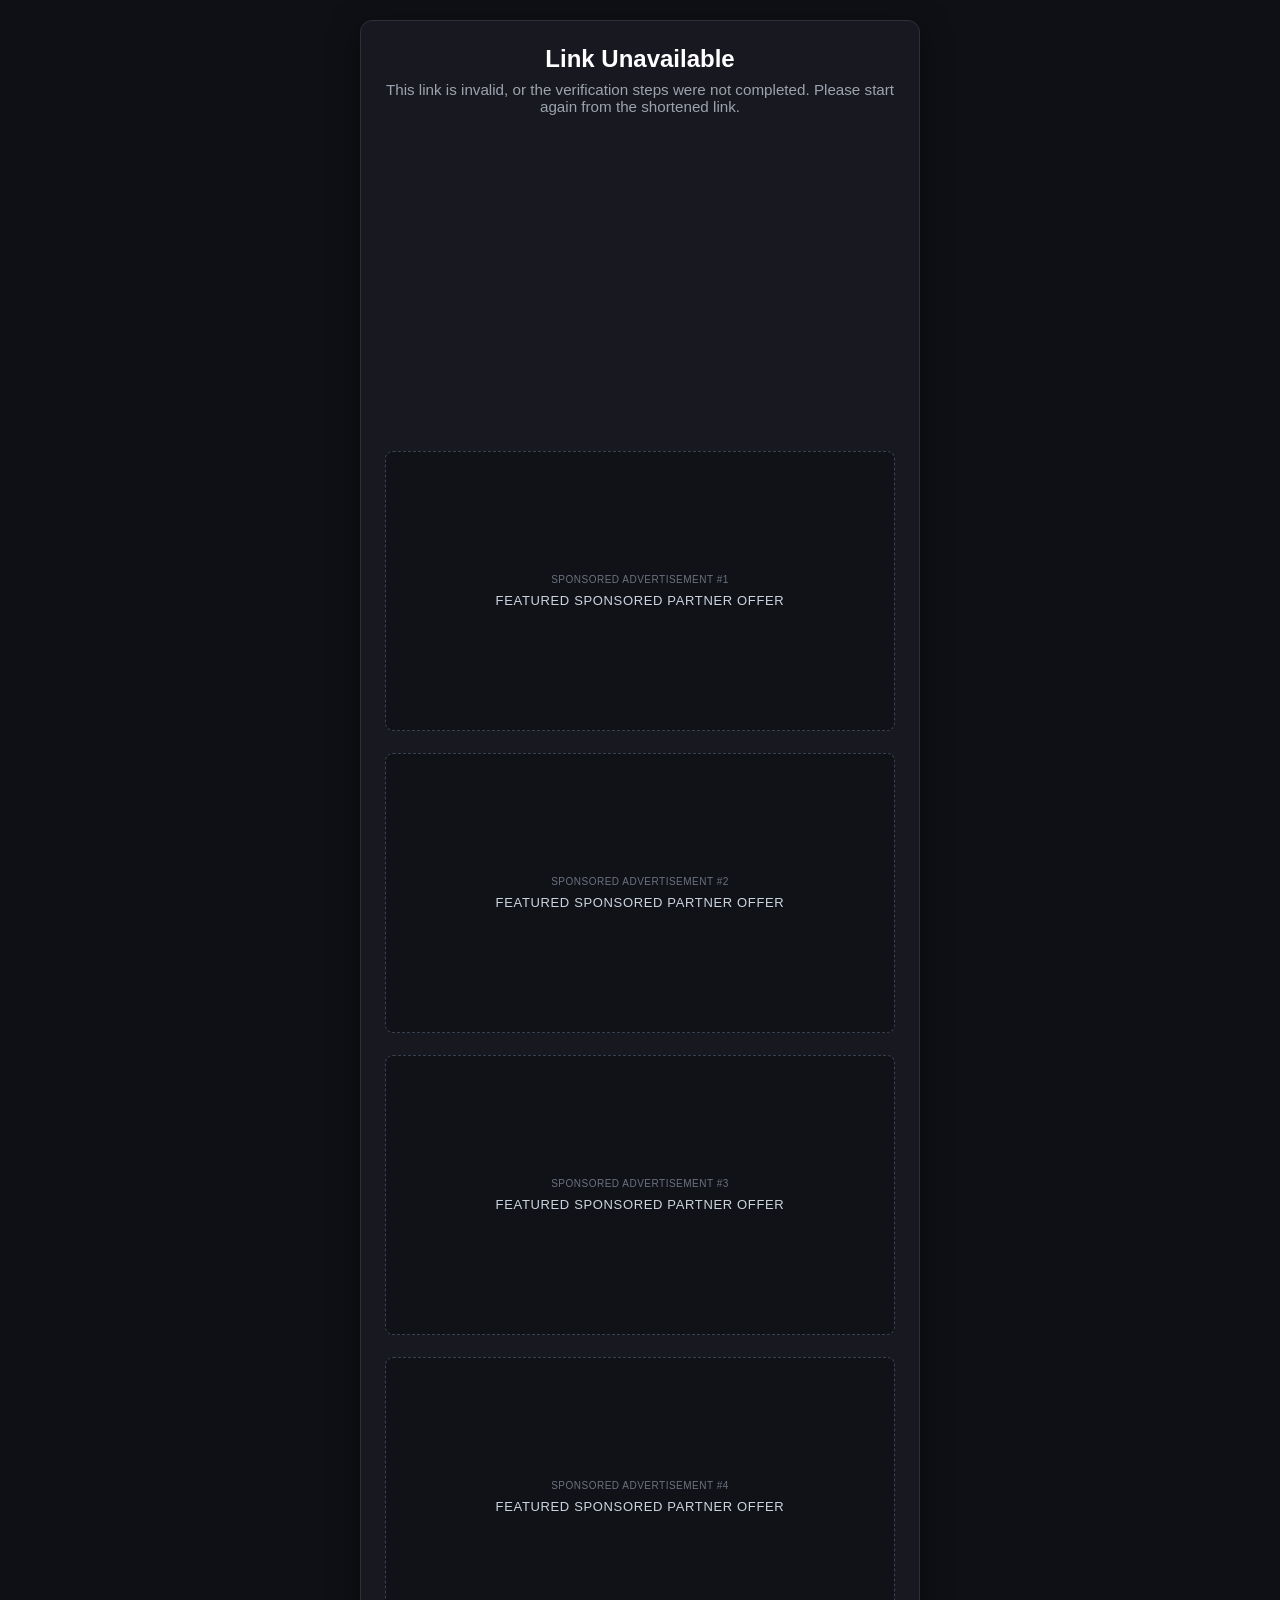
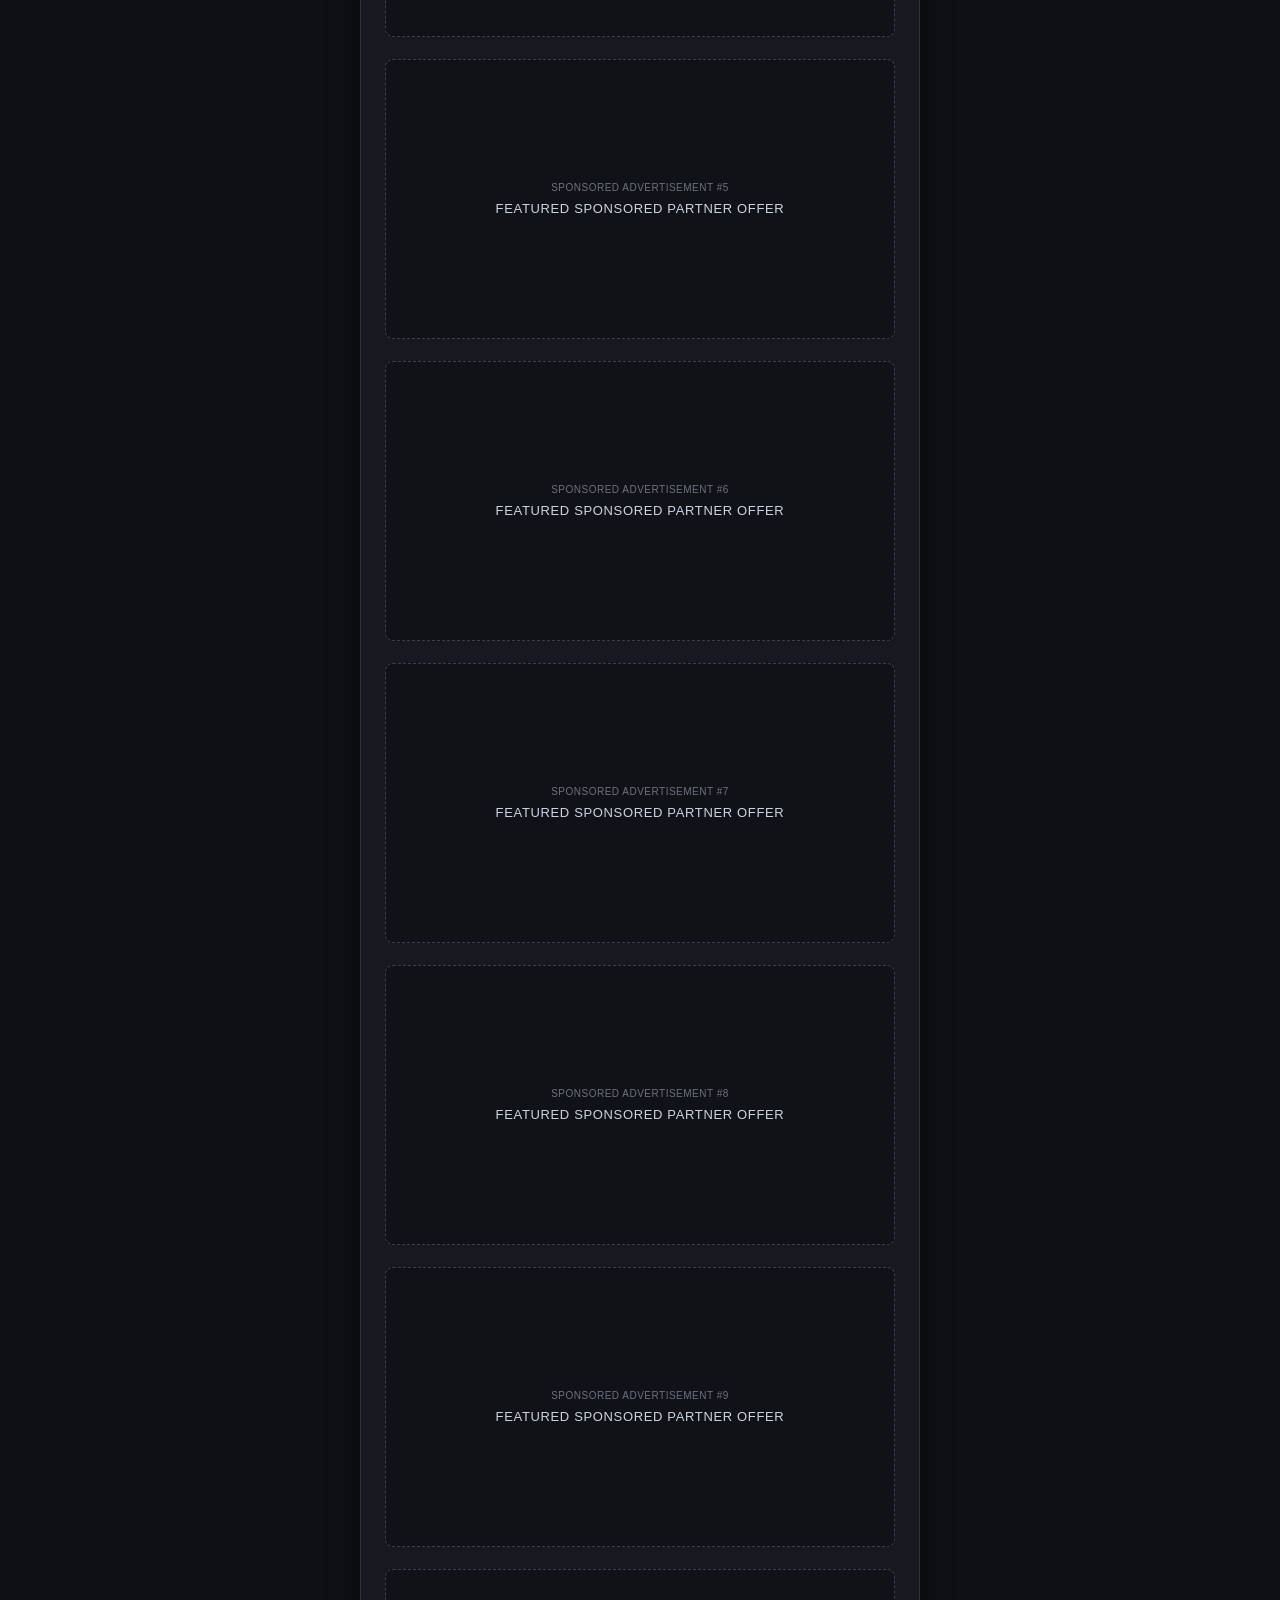
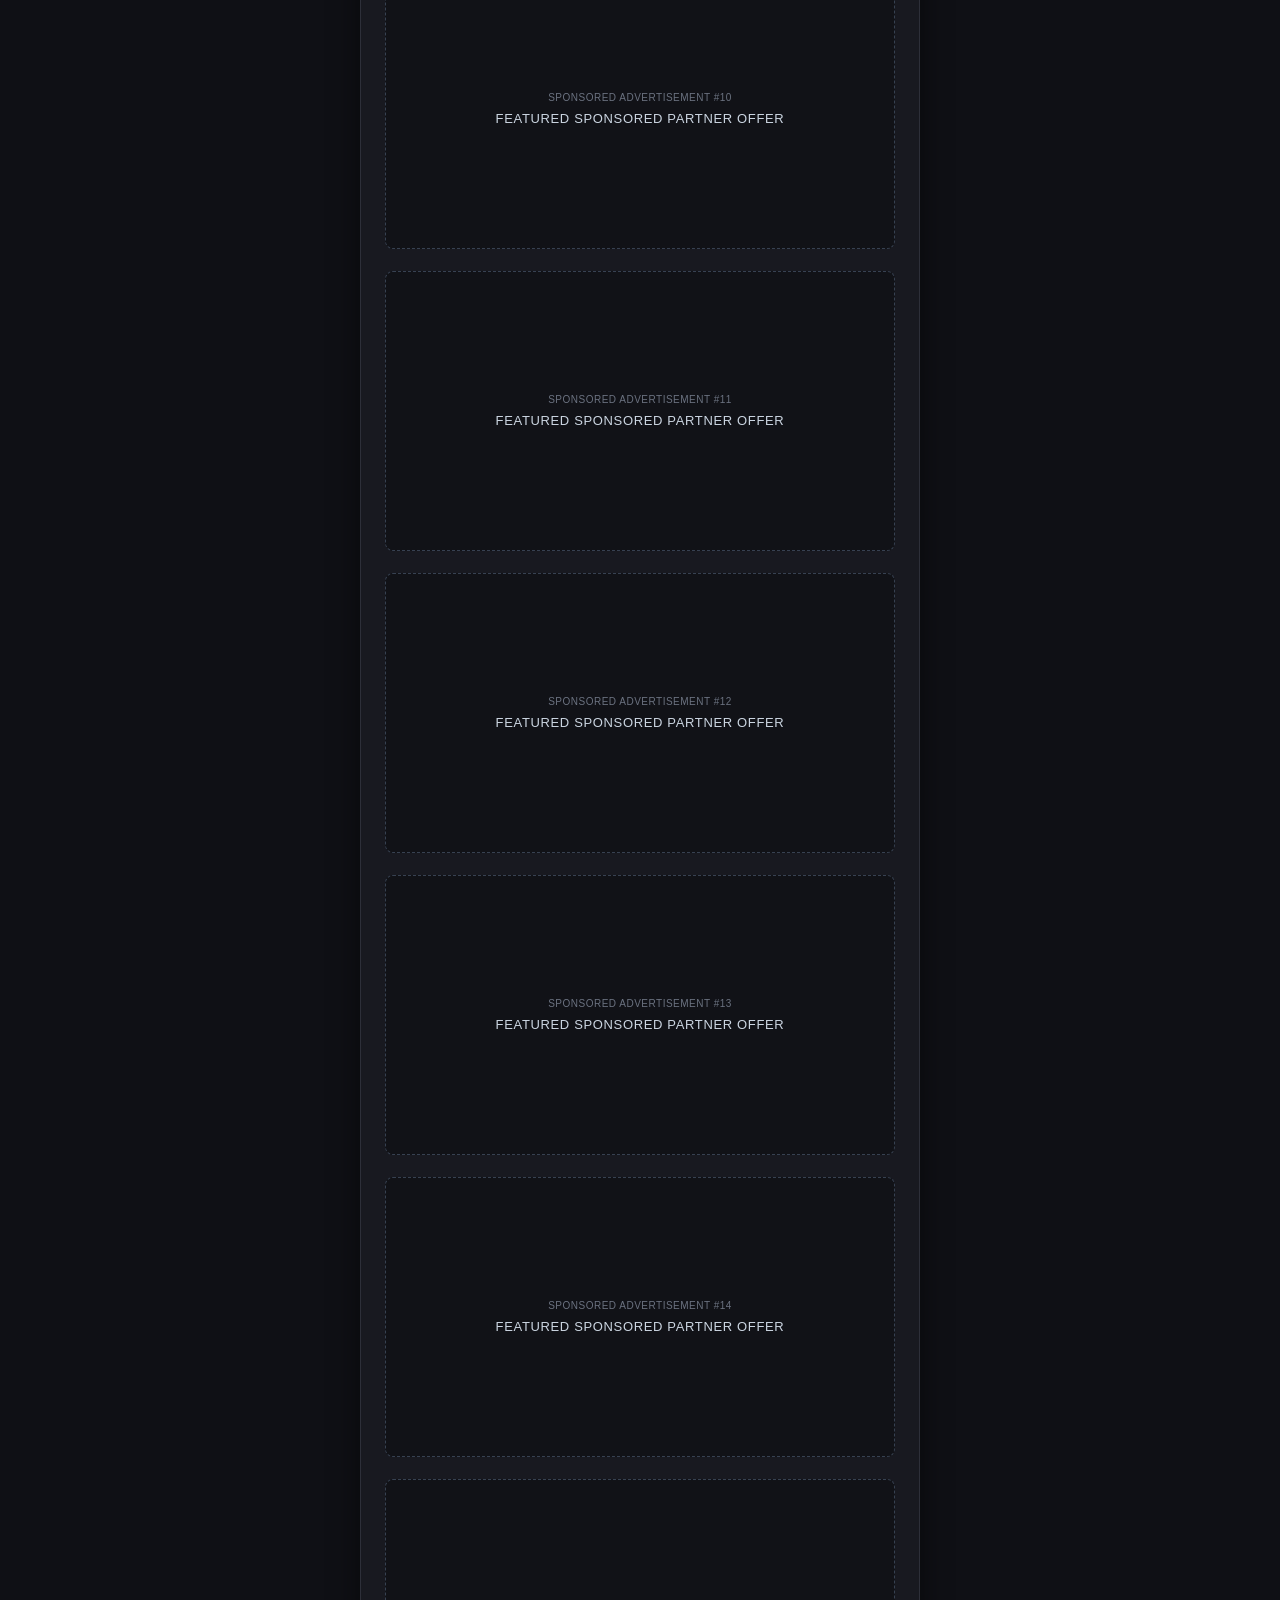
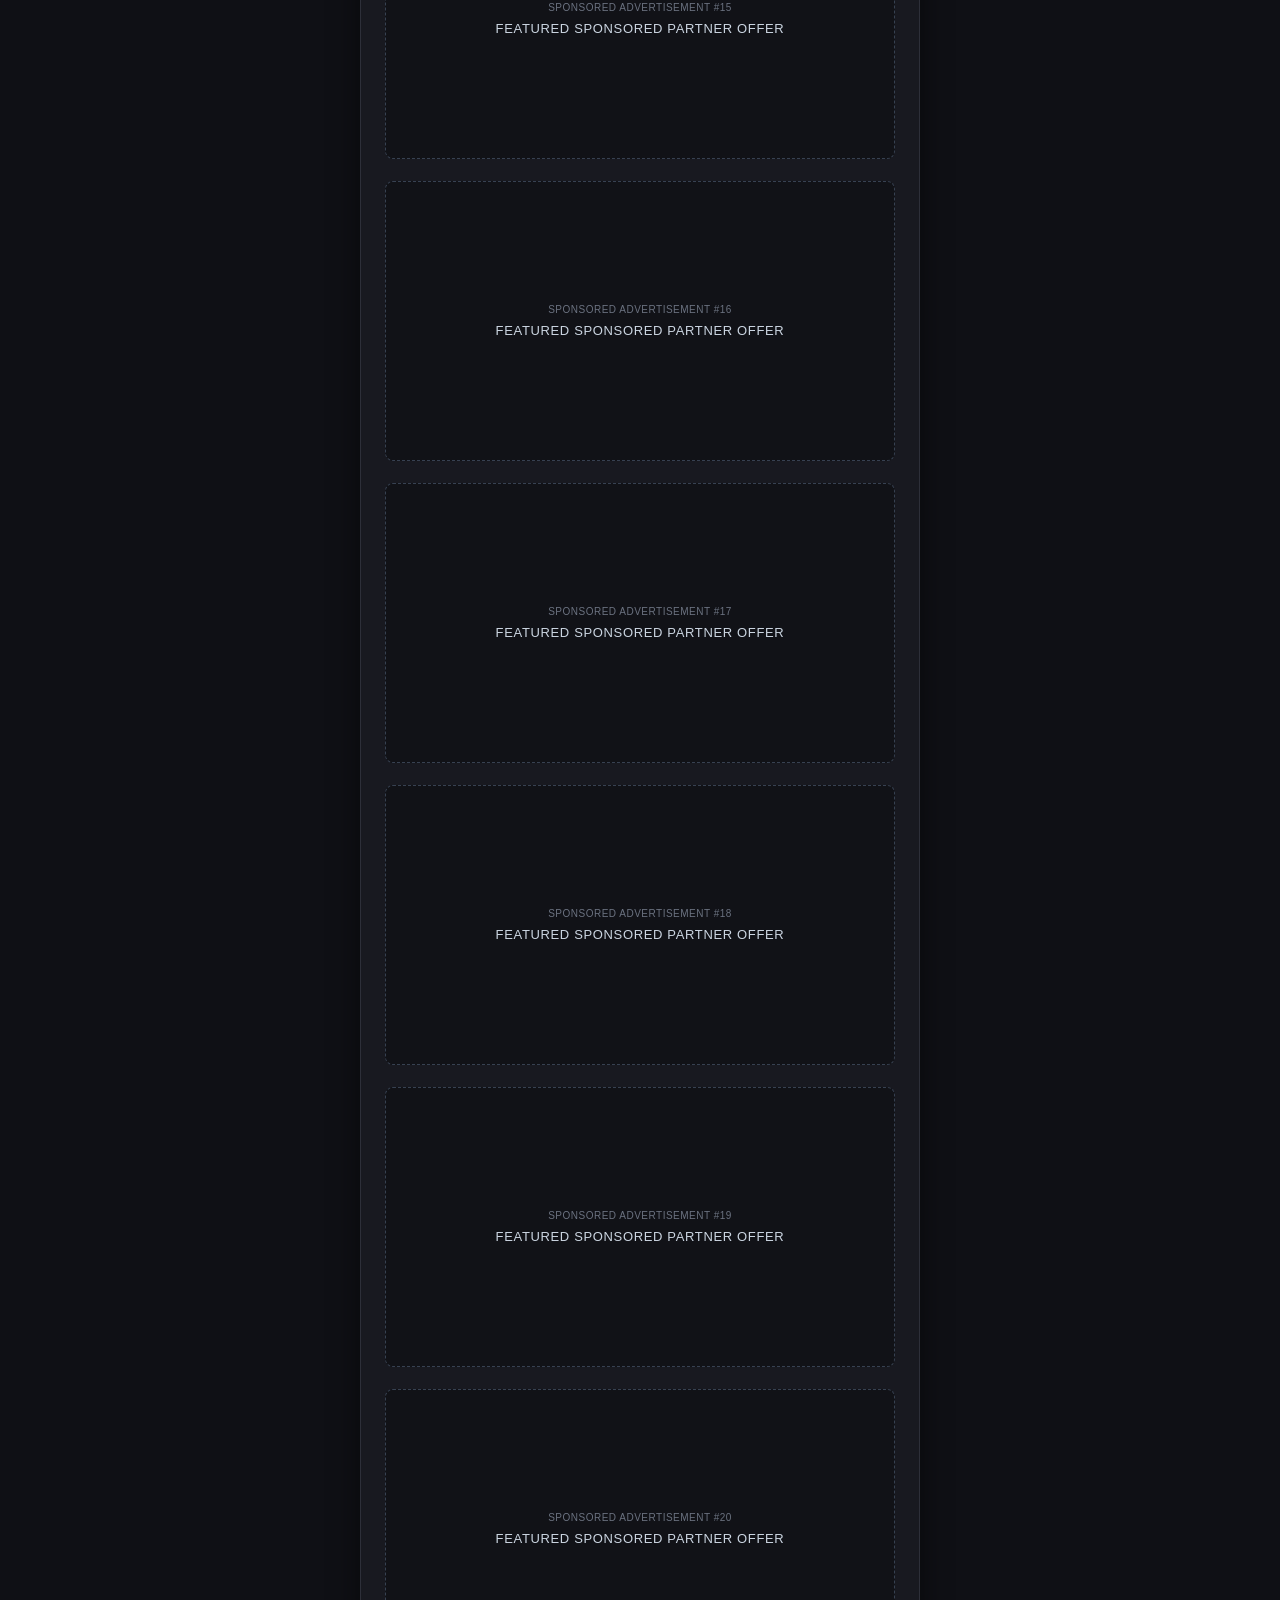
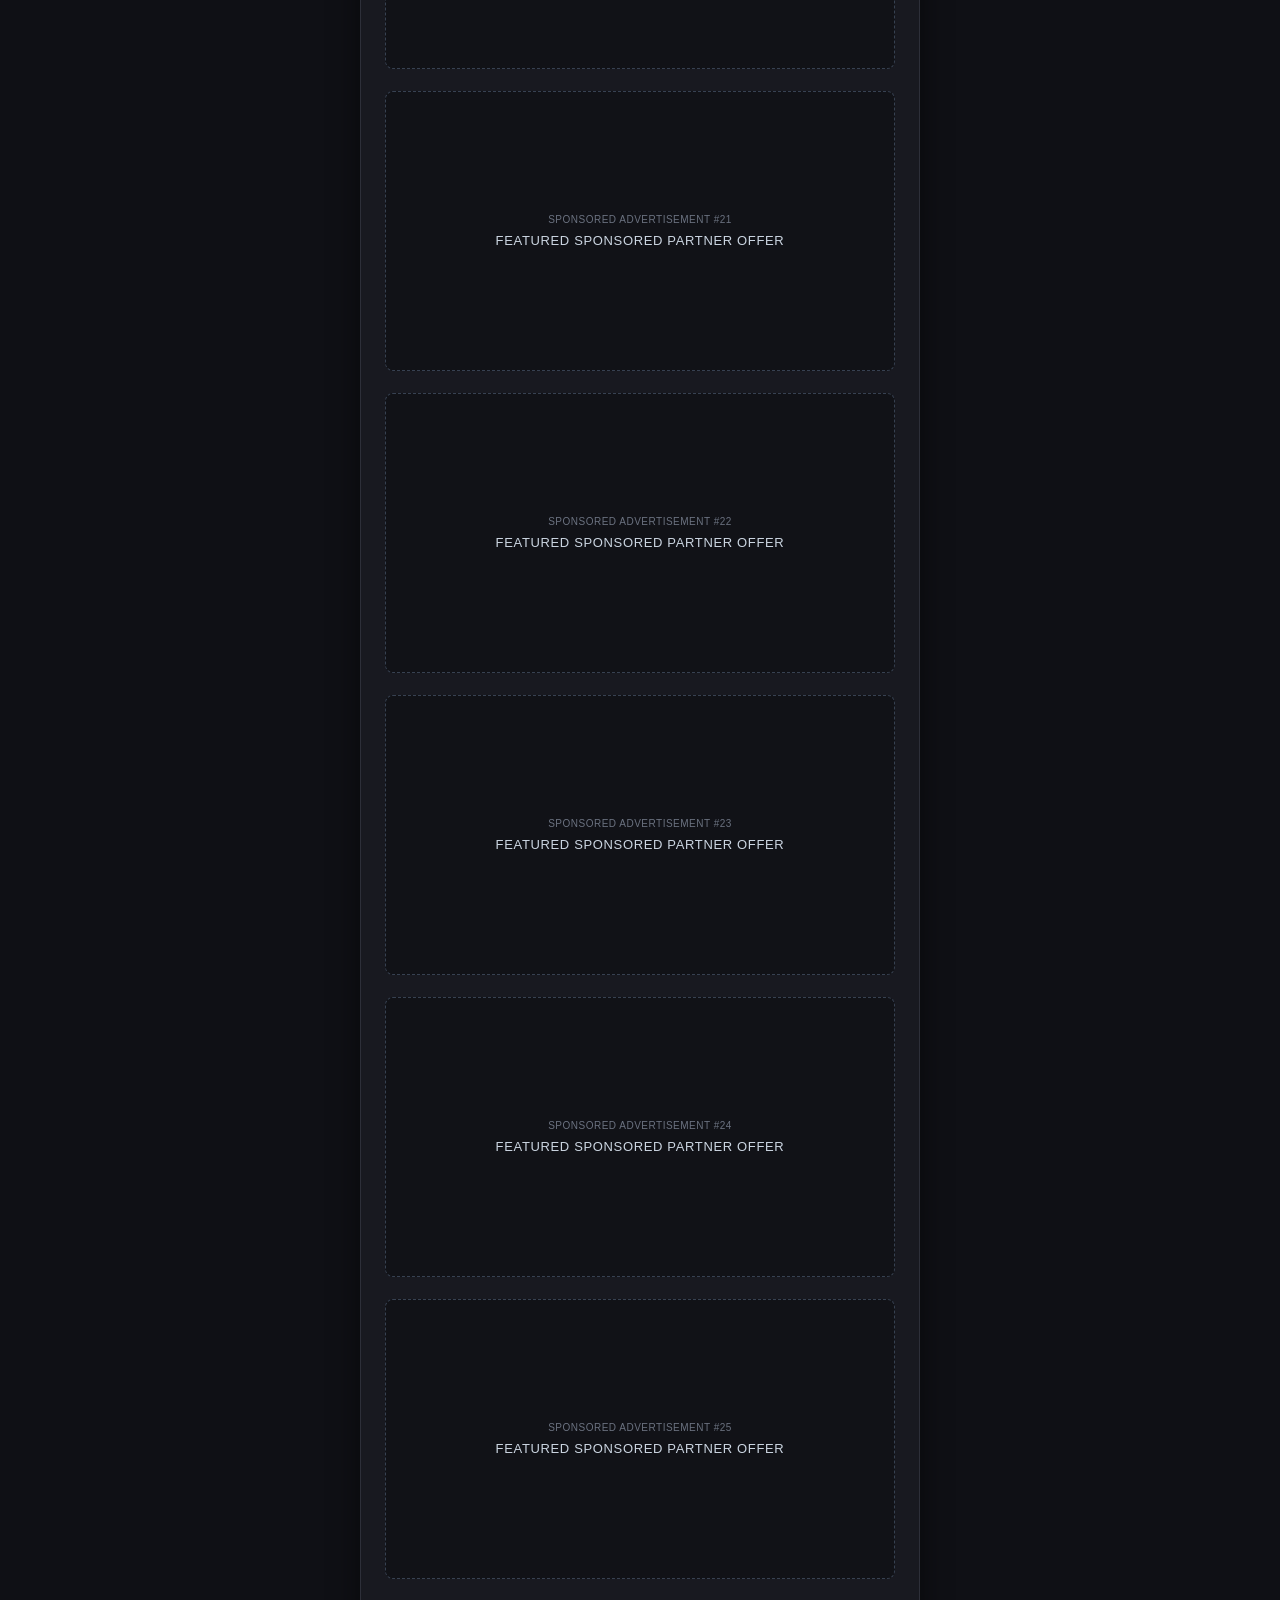
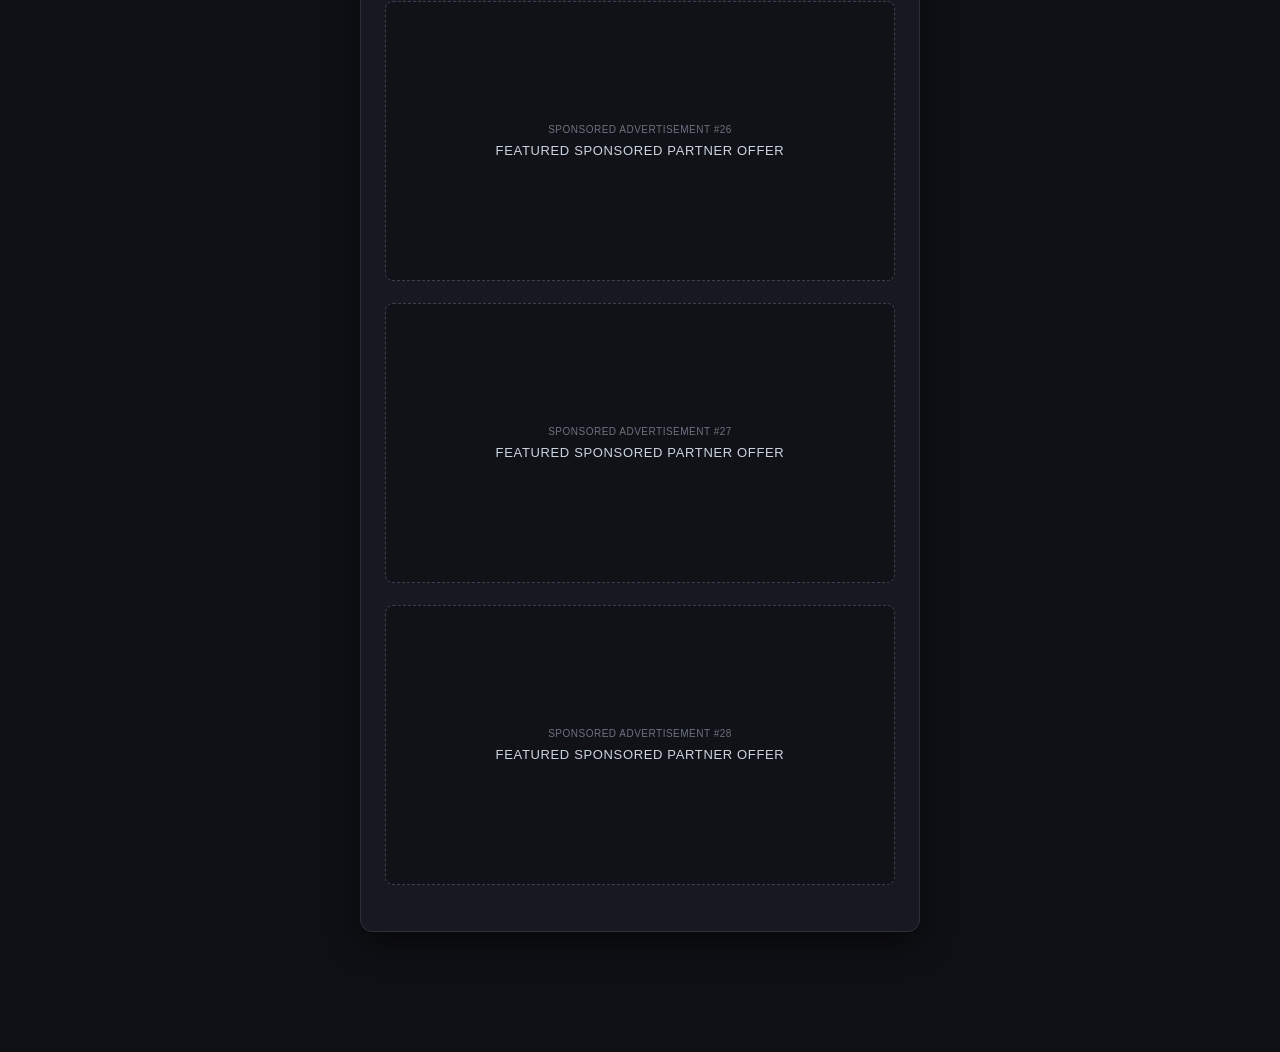
==== commit 04e24bcc: "Update final.html" ====
--- a/final.html
+++ b/final.html
@@ -5,23 +5,110 @@
 <meta name="viewport" content="width=device-width, initial-scale=1.0">
 <title>Your Link Is Ready</title>
 <link rel="stylesheet" href="style.css">
+
 <style>
+  body {
+    background-color: #0f1015;
+    color: #ffffff;
+    margin: 0;
+    padding: 0;
+    font-family: -apple-system, BlinkMacSystemFont, "Segoe UI", Roboto, sans-serif;
+  }
+  .page-wrap {
+    max-width: 600px;
+    margin: 0 auto;
+    padding: 20px 15px 120px 15px;
+  }
+  .card {
+    background: #181920;
+    border-radius: 12px;
+    padding: 24px;
+    box-shadow: 0 10px 30px rgba(0, 0, 0, 0.5);
+    border: 1px solid #2d2f39;
+    text-align: center;
+  }
+  .success-icon {
+    width: 64px;
+    height: 64px;
+    border-radius: 50%;
+    background: #14532d;
+    color: #4ade80;
+    font-size: 2rem;
+    font-weight: bold;
+    display: flex;
+    align-items: center;
+    justify-content: center;
+    margin: 0 auto 16px;
+  }
+  h1 {
+    font-size: 1.5rem;
+    margin-bottom: 8px;
+  }
+  .subtitle {
+    color: #9ca3af;
+    font-size: 0.95rem;
+    word-break: break-all;
+    margin-bottom: 24px;
+  }
+  .btn-success {
+    display: block;
+    width: 100%;
+    padding: 16px;
+    font-size: 18px;
+    font-weight: bold;
+    color: #ffffff;
+    background: #16a34a;
+    border-radius: 8px;
+    text-decoration: none;
+    transition: 0.2s ease;
+    box-sizing: border-box;
+  }
+  .btn-success:hover {
+    background: #15803d;
+  }
+  .hidden {
+    display: none !important;
+  }
   .ad-slot {
-    min-height: 250px !important;
-    margin: 25px 0 !important;
+    min-height: 250px;
+    background: #111217;
+    border: 1px dashed #374151;
+    display: flex;
+    flex-direction: column;
+    align-items: center;
+    justify-content: center;
+    margin: 22px 0;
+    border-radius: 8px;
+    color: #9ca3af;
+    font-size: 13px;
+    text-align: center;
+    padding: 10px;
+    box-sizing: border-box;
+  }
+  .ad-slot span.ad-badge {
+    font-size: 10px;
+    color: #6b7280;
+    text-transform: uppercase;
+    letter-spacing: 0.05em;
+    margin-bottom: 8px;
+  }
+  .ad-slot p.ad-content {
+    margin: 0;
+    color: #cbd5e1;
+    font-weight: 500;
   }
 </style>
 </head>
 <body>
 
 <div class="page-wrap">
-  <div class="card success-card">
+  <div class="card">
 
     <div id="success-state" class="hidden">
       <div class="success-icon">✓</div>
       <h1>Your Destination Link Is Ready!</h1>
       <p id="dest-preview" class="subtitle"></p>
-      <a id="target-btn" class="btn btn-success link-btn" href="#">Go to Target URL</a>
+      <a id="target-btn" class="btn-success" href="#">Go to Target URL</a>
     </div>
 
     <div id="error-state" class="hidden">
@@ -29,14 +116,14 @@
       <p class="subtitle">This link is invalid, or the verification steps were not completed. Please start again from the shortened link.</p>
     </div>
 
-    <!-- 28 ADS FOR LONG MANUAL SCROLL -->
+    <!-- 28 DYNAMIC REVENUE AD SLOTS -->
     <div id="ads-stream" style="margin-top: 30px;">
       <script>
         for (let i = 1; i <= 28; i++) {
           document.write(`
-            <div class="ad-slot">
-              <!-- APNA AD UNIT CODE YAHAN RAKHEIN -->
-              Advertisement #${i}
+            <div class="ad-slot" id="ad-unit-${i}">
+              <span class="ad-badge">Sponsored Advertisement #${i}</span>
+              <p class="ad-content">Featured Sponsored Partner Offer</p>
             </div>
           `);
         }
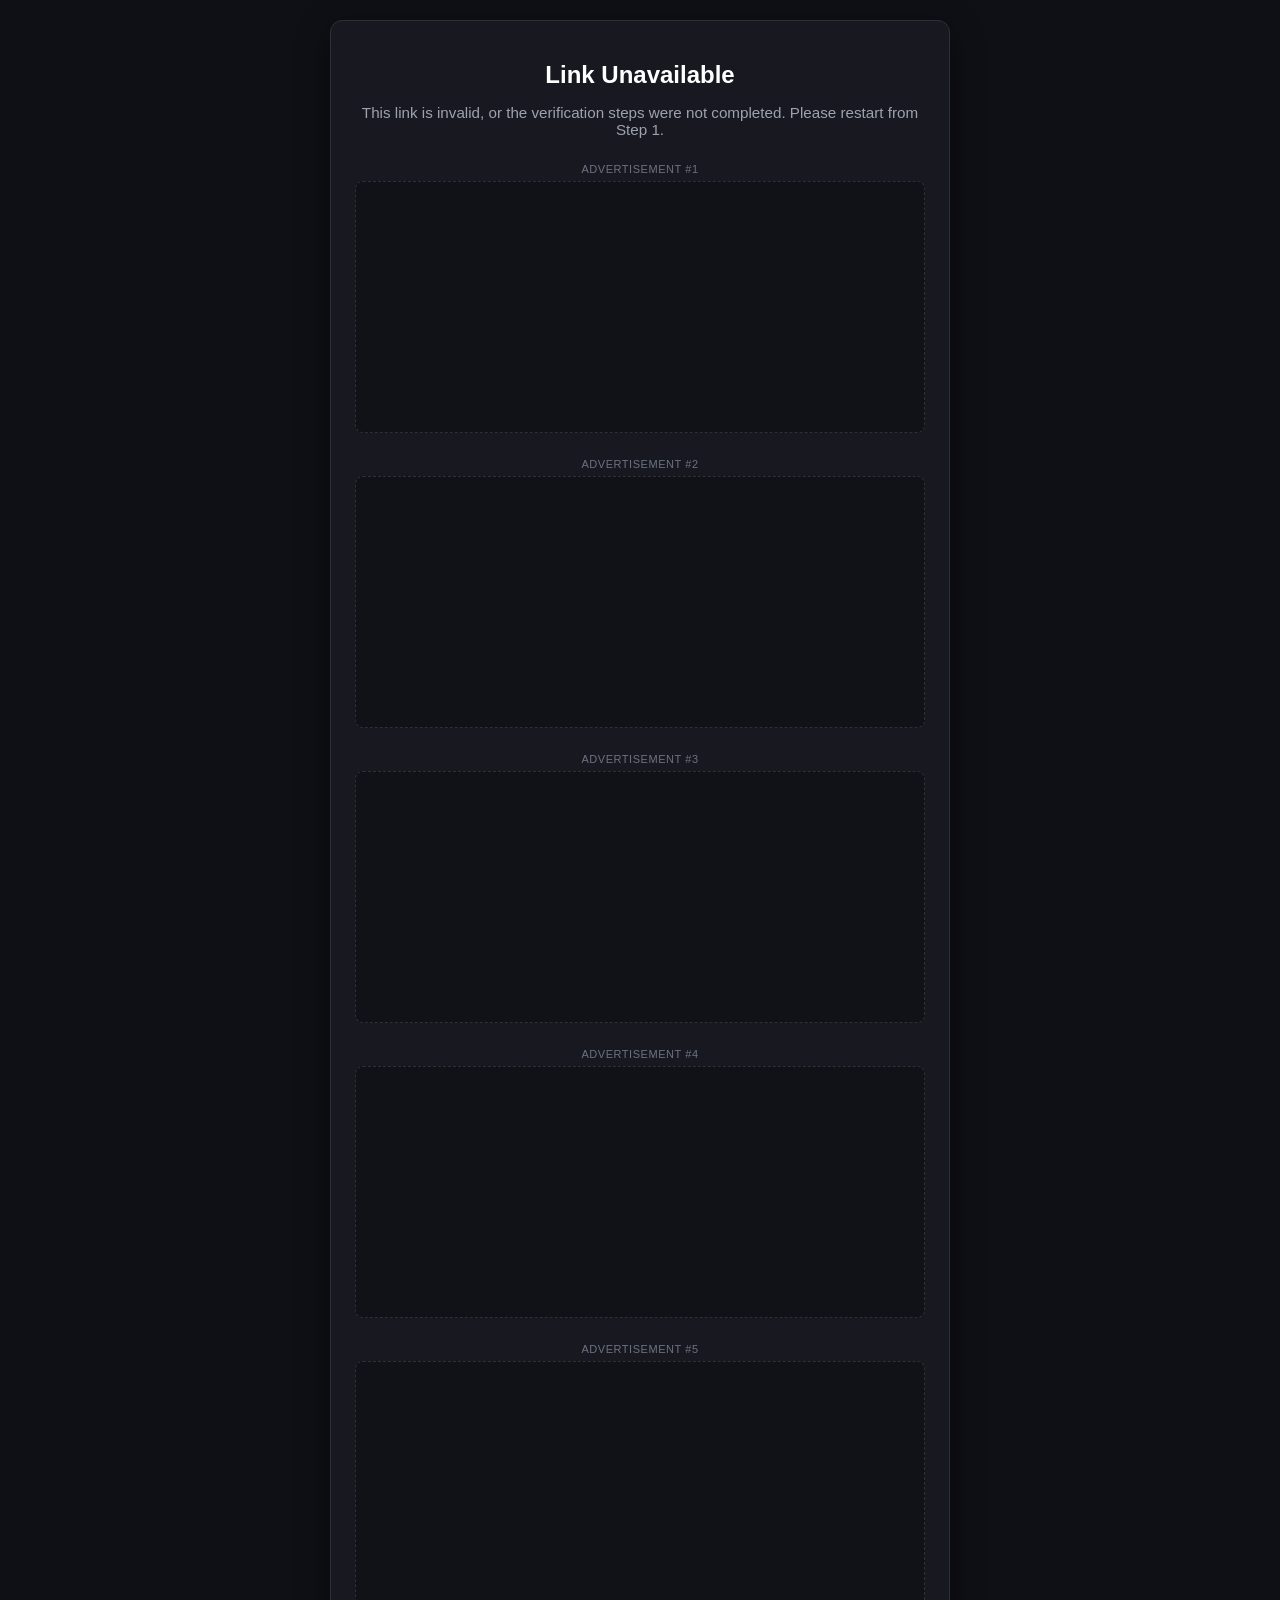
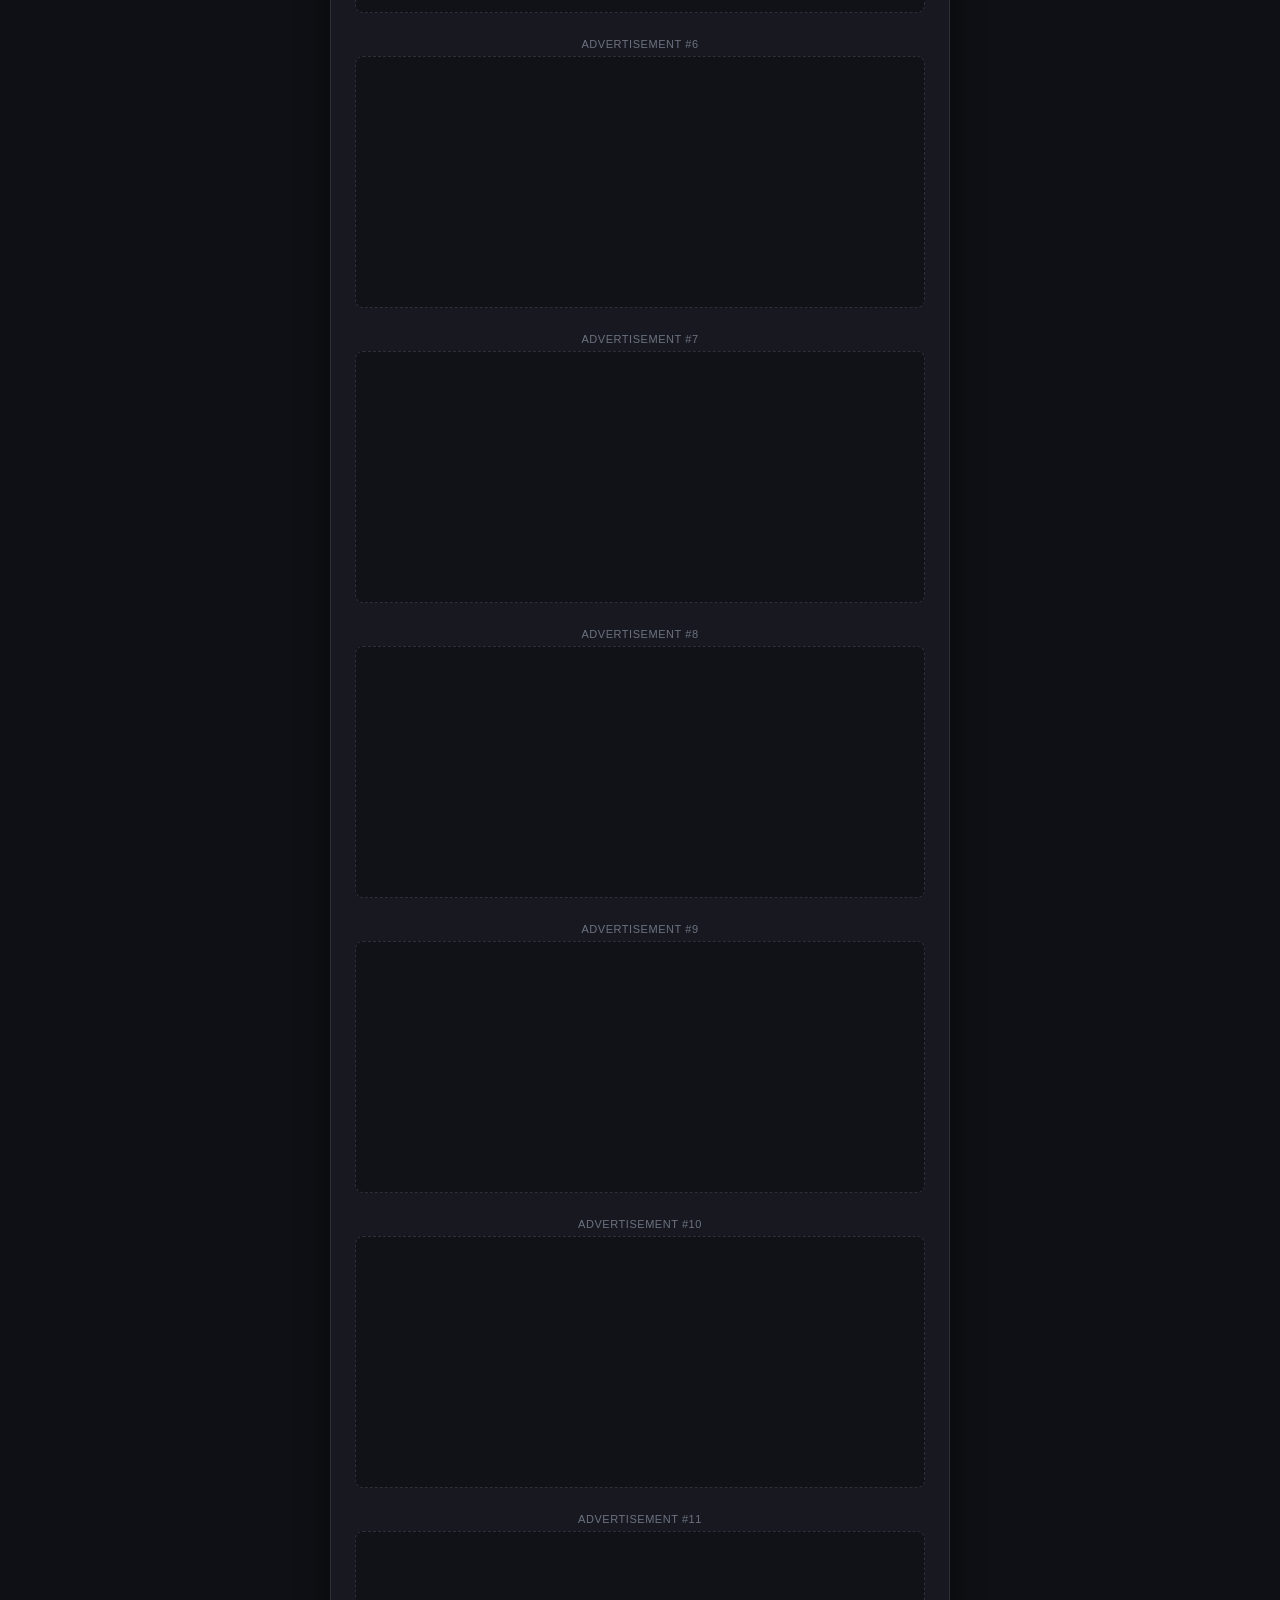
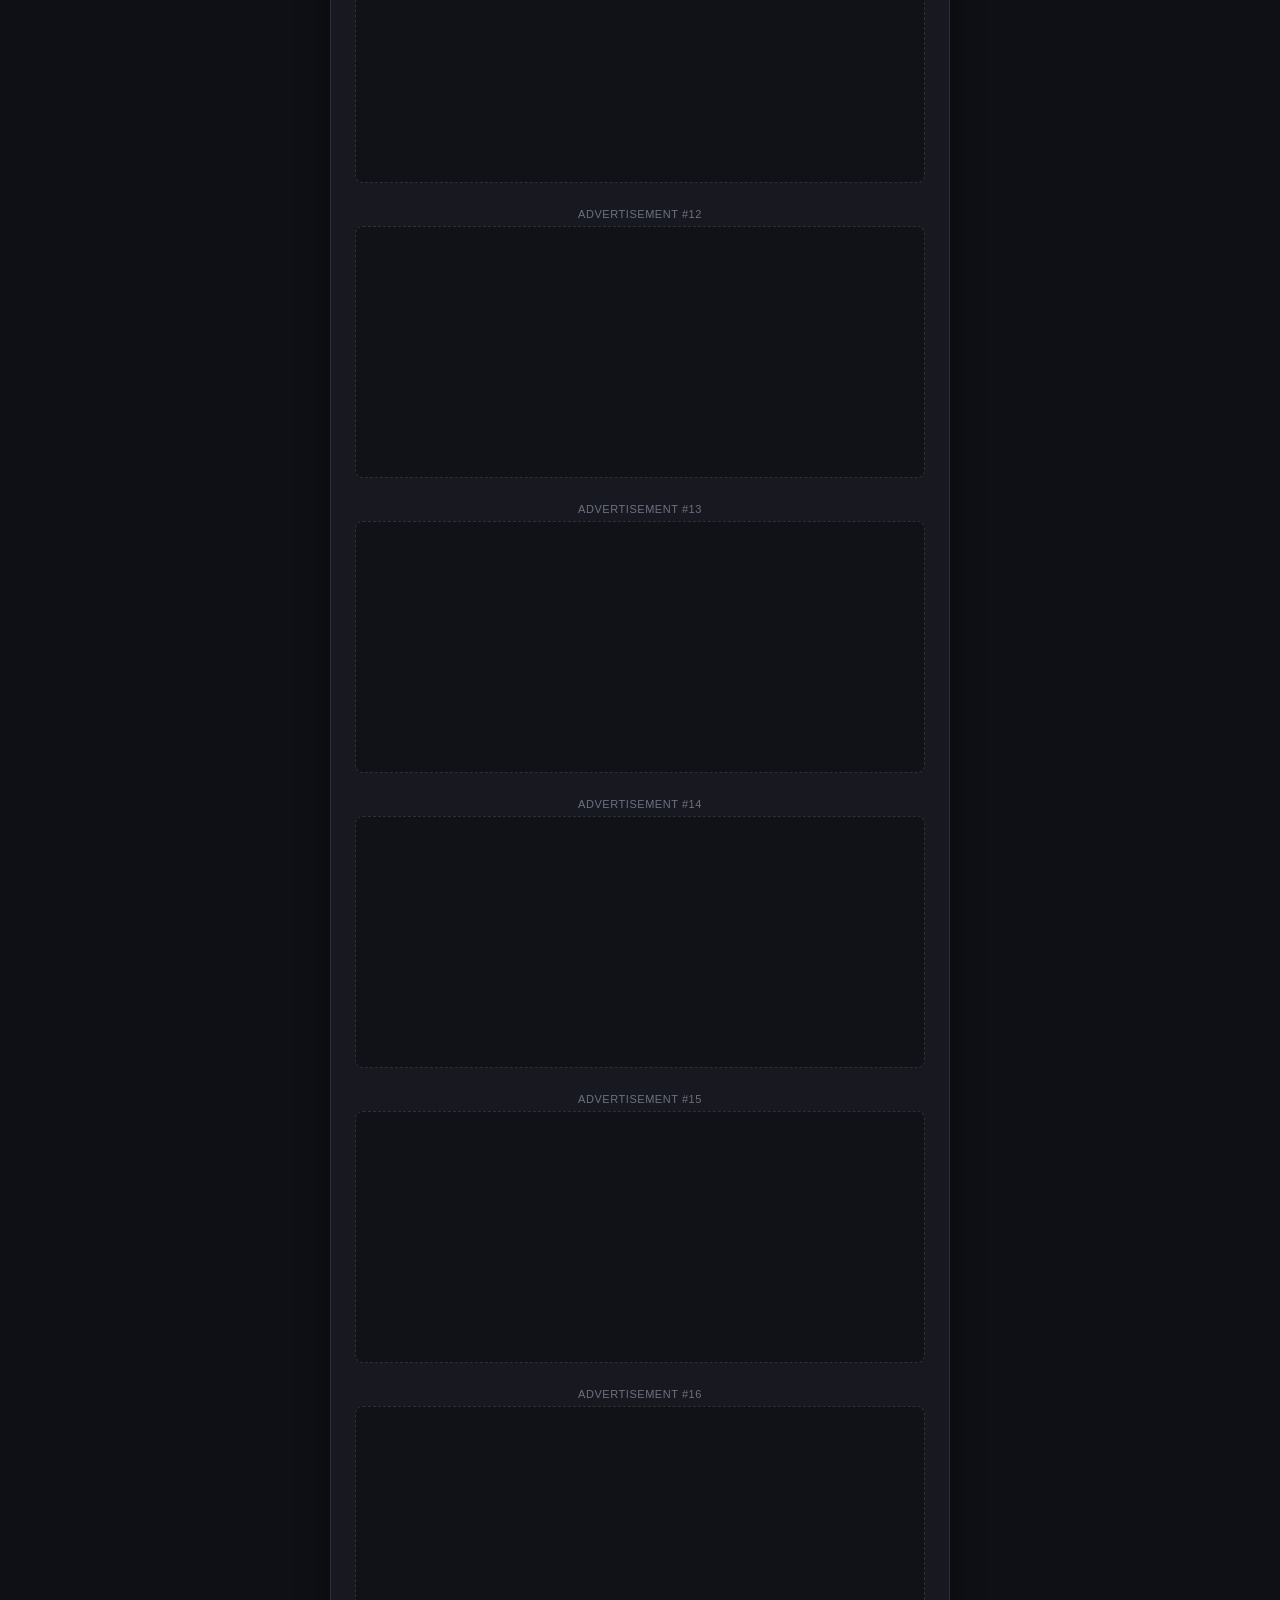
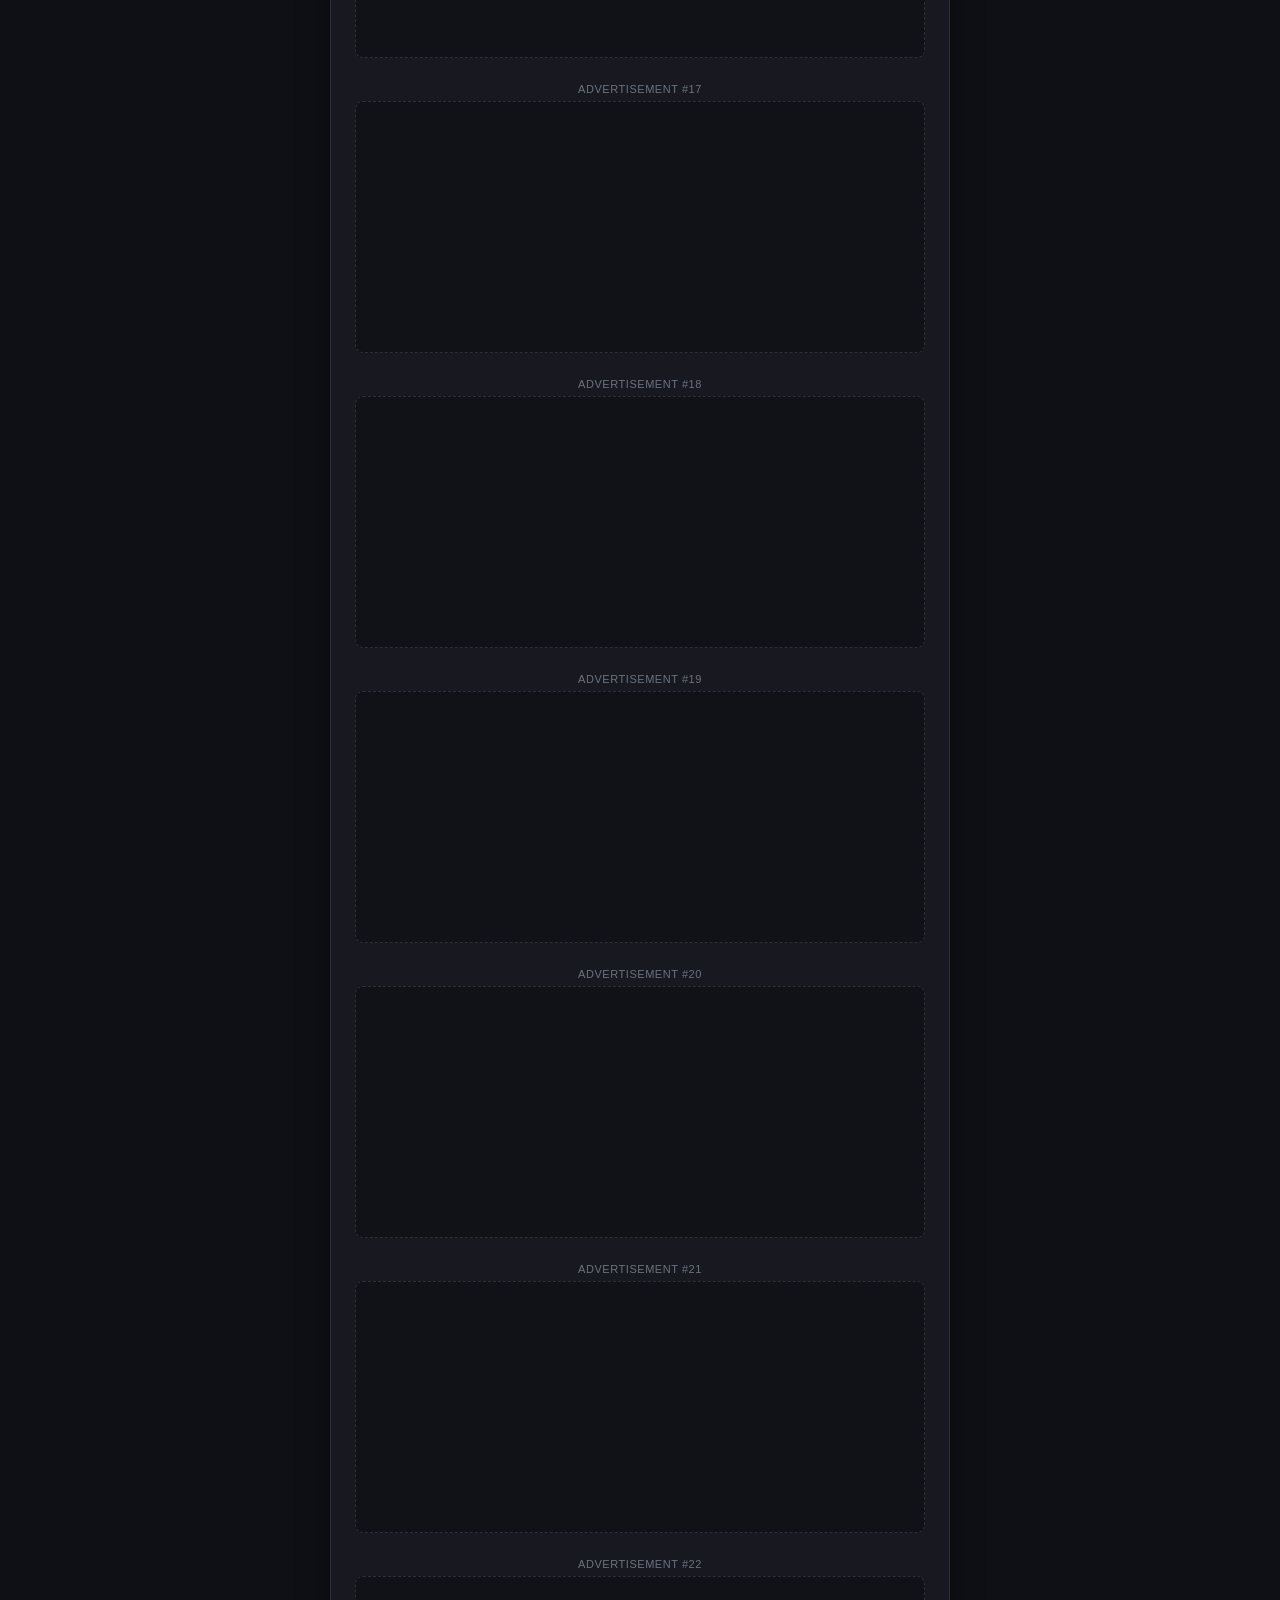
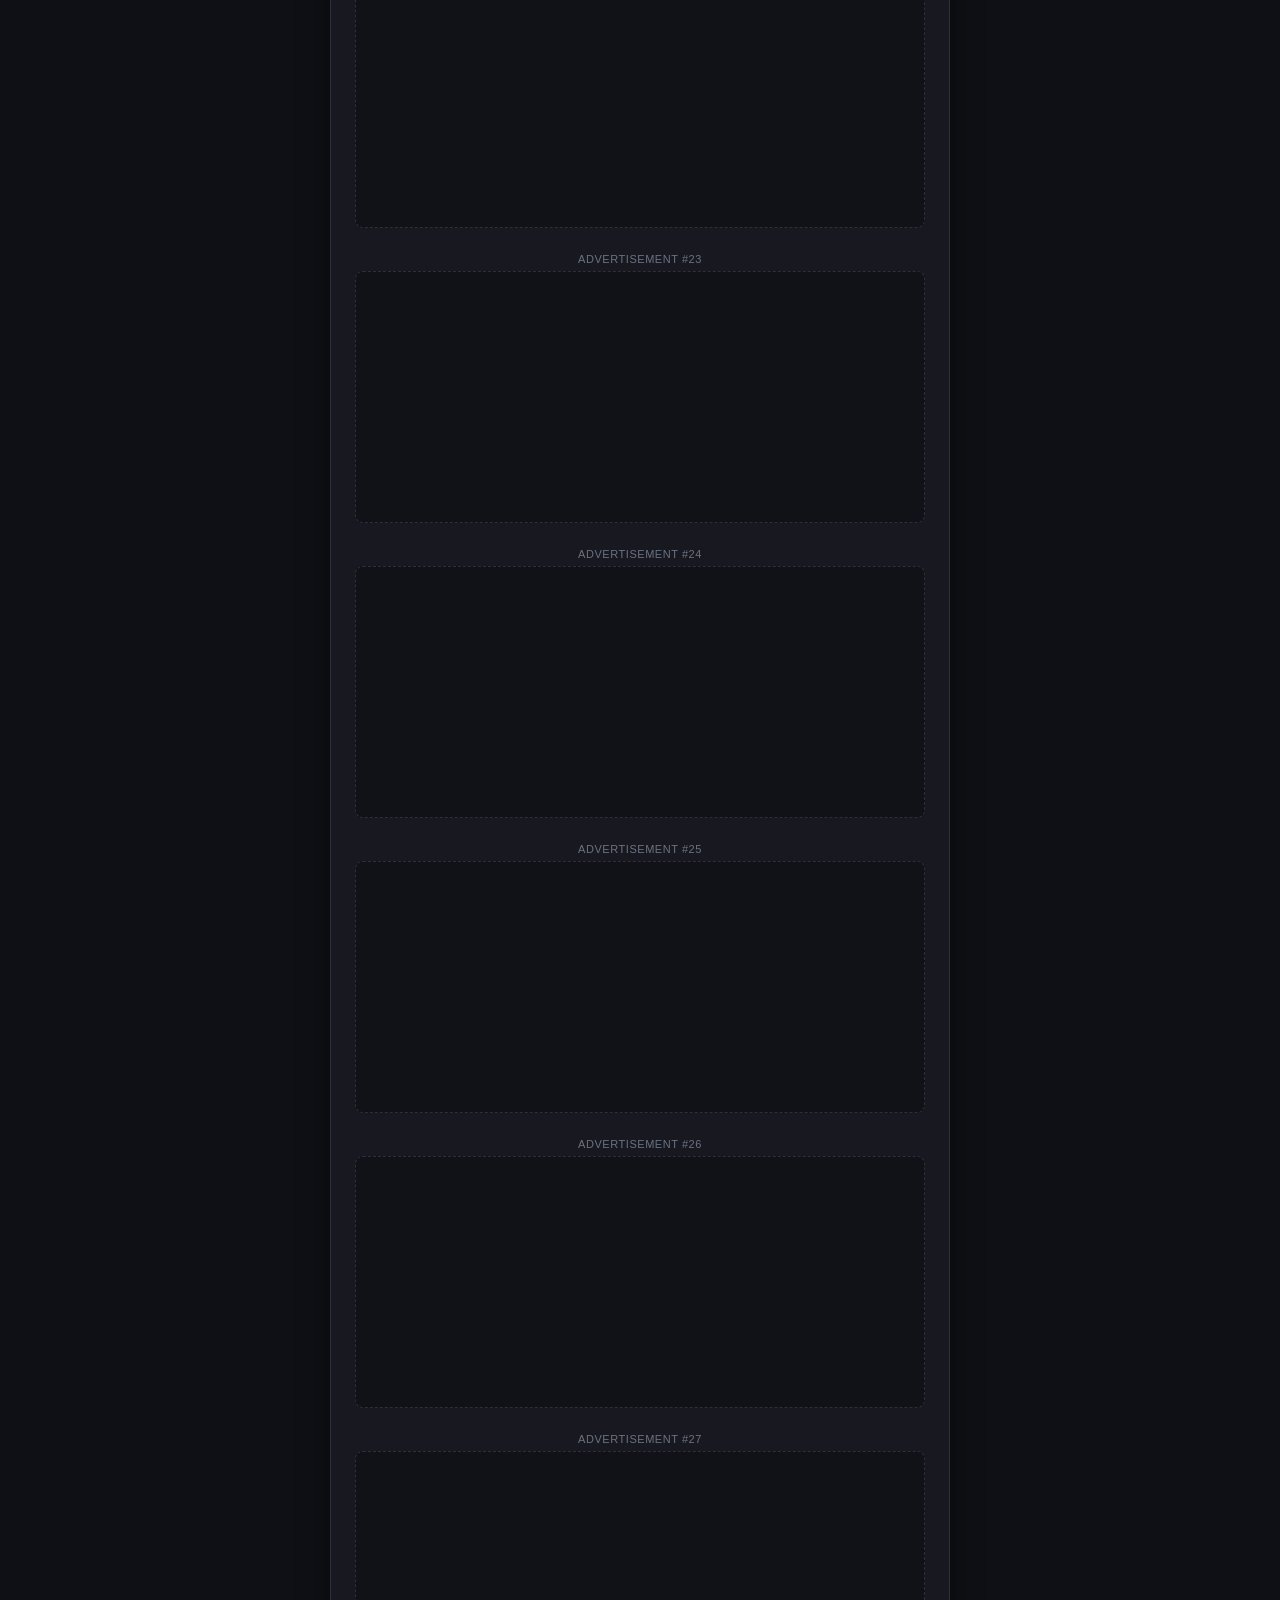
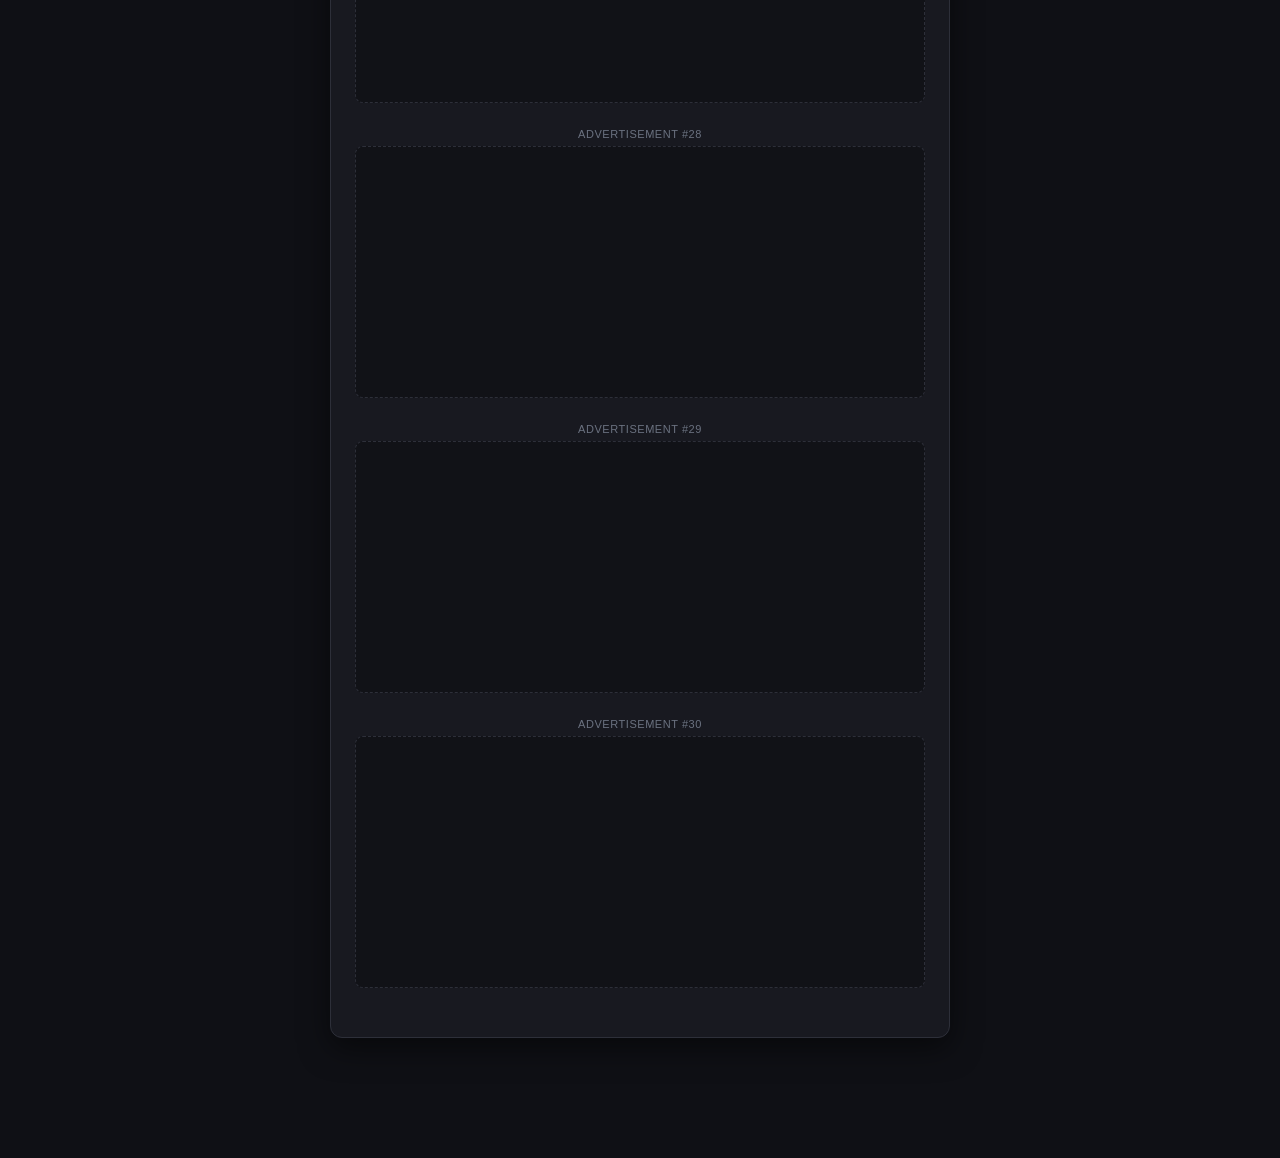
==== commit 5bc5ffca: "Update final.html" ====
--- a/final.html
+++ b/final.html
@@ -4,9 +4,13 @@
 <meta charset="UTF-8">
 <meta name="viewport" content="width=device-width, initial-scale=1.0">
 <title>Your Link Is Ready</title>
-<link rel="stylesheet" href="style.css">
+
+<!-- PASTE HEAD / NETWORK SCRIPTS HERE (e.g., Popunder, MultiTag, or AdSense Script) -->
 
 <style>
+  html {
+    scroll-behavior: smooth;
+  }
   body {
     background-color: #0f1015;
     color: #ffffff;
@@ -15,7 +19,7 @@
     font-family: -apple-system, BlinkMacSystemFont, "Segoe UI", Roboto, sans-serif;
   }
   .page-wrap {
-    max-width: 600px;
+    max-width: 620px;
     margin: 0 auto;
     padding: 20px 15px 120px 15px;
   }
@@ -69,33 +73,30 @@
   .hidden {
     display: none !important;
   }
-  .ad-slot {
-    min-height: 250px;
-    background: #111217;
-    border: 1px dashed #374151;
-    display: flex;
-    flex-direction: column;
-    align-items: center;
-    justify-content: center;
-    margin: 22px 0;
-    border-radius: 8px;
-    color: #9ca3af;
-    font-size: 13px;
+
+  /* AD CONTAINER STYLING */
+  .ad-wrapper {
+    margin: 25px 0;
     text-align: center;
-    padding: 10px;
-    box-sizing: border-box;
-  }
-  .ad-slot span.ad-badge {
-    font-size: 10px;
+  }
+  .ad-label {
+    font-size: 11px;
     color: #6b7280;
     text-transform: uppercase;
     letter-spacing: 0.05em;
-    margin-bottom: 8px;
-  }
-  .ad-slot p.ad-content {
-    margin: 0;
-    color: #cbd5e1;
-    font-weight: 500;
+    margin-bottom: 6px;
+    display: block;
+  }
+  .ad-unit {
+    min-height: 250px;
+    min-width: 300px;
+    background: #111217;
+    border: 1px dashed #2d2f39;
+    border-radius: 8px;
+    display: flex;
+    justify-content: center;
+    align-items: center;
+    overflow: hidden;
   }
 </style>
 </head>
@@ -113,21 +114,45 @@
 
     <div id="error-state" class="hidden">
       <h1>Link Unavailable</h1>
-      <p class="subtitle">This link is invalid, or the verification steps were not completed. Please start again from the shortened link.</p>
+      <p class="subtitle">This link is invalid, or the verification steps were not completed. Please restart from Step 1.</p>
     </div>
 
-    <!-- 28 DYNAMIC REVENUE AD SLOTS -->
-    <div id="ads-stream" style="margin-top: 30px;">
-      <script>
-        for (let i = 1; i <= 28; i++) {
-          document.write(`
-            <div class="ad-slot" id="ad-unit-${i}">
-              <span class="ad-badge">Sponsored Advertisement #${i}</span>
-              <p class="ad-content">Featured Sponsored Partner Offer</p>
-            </div>
-          `);
-        }
-      </script>
+    <!-- ==================== 30 AD UNITS (READY FOR AD TAGS) ==================== -->
+    <div class="ad-wrapper"><span class="ad-label">Advertisement #1</span><div class="ad-unit"><!-- PASTE AD TAG #1 HERE --></div></div>
+    <div class="ad-wrapper"><span class="ad-label">Advertisement #2</span><div class="ad-unit"><!-- PASTE AD TAG #2 HERE --></div></div>
+    <div class="ad-wrapper"><span class="ad-label">Advertisement #3</span><div class="ad-unit"><!-- PASTE AD TAG #3 HERE --></div></div>
+    <div class="ad-wrapper"><span class="ad-label">Advertisement #4</span><div class="ad-unit"><!-- PASTE AD TAG #4 HERE --></div></div>
+    <div class="ad-wrapper"><span class="ad-label">Advertisement #5</span><div class="ad-unit"><!-- PASTE AD TAG #5 HERE --></div></div>
+    <div class="ad-wrapper"><span class="ad-label">Advertisement #6</span><div class="ad-unit"><!-- PASTE AD TAG HERE --></div></div>
+    <div class="ad-wrapper"><span class="ad-label">Advertisement #7</span><div class="ad-unit"><!-- PASTE AD TAG HERE --></div></div>
+    <div class="ad-wrapper"><span class="ad-label">Advertisement #8</span><div class="ad-unit"><!-- PASTE AD TAG HERE --></div></div>
+    <div class="ad-wrapper"><span class="ad-label">Advertisement #9</span><div class="ad-unit"><!-- PASTE AD TAG HERE --></div></div>
+    <div class="ad-wrapper"><span class="ad-label">Advertisement #10</span><div class="ad-unit"><!-- PASTE AD TAG HERE --></div></div>
+    <div class="ad-wrapper"><span class="ad-label">Advertisement #11</span><div class="ad-unit"><!-- PASTE AD TAG HERE --></div></div>
+    <div class="ad-wrapper"><span class="ad-label">Advertisement #12</span><div class="ad-unit"><!-- PASTE AD TAG HERE --></div></div>
+    <div class="ad-wrapper"><span class="ad-label">Advertisement #13</span><div class="ad-unit"><!-- PASTE AD TAG HERE --></div></div>
+    <div class="ad-wrapper"><span class="ad-label">Advertisement #14</span><div class="ad-unit"><!-- PASTE AD TAG HERE --></div></div>
+    <div class="ad-wrapper"><span class="ad-label">Advertisement #15</span><div class="ad-unit"><!-- PASTE AD TAG HERE --></div></div>
+    <div class="ad-wrapper"><span class="ad-label">Advertisement #16</span><div class="ad-unit"><!-- PASTE AD TAG HERE --></div></div>
+    <div class="ad-wrapper"><span class="ad-label">Advertisement #17</span><div class="ad-unit"><!-- PASTE AD TAG HERE --></div></div>
+    <div class="ad-wrapper"><span class="ad-label">Advertisement #18</span><div class="ad-unit"><!-- PASTE AD TAG HERE --></div></div>
+    <div class="ad-wrapper"><span class="ad-label">Advertisement #19</span><div class="ad-unit"><!-- PASTE AD TAG HERE --></div></div>
+    <div class="ad-wrapper"><span class="ad-label">Advertisement #20</span><div class="ad-unit"><!-- PASTE AD TAG HERE --></div></div>
+    <div class="ad-wrapper"><span class="ad-label">Advertisement #21</span><div class="ad-unit"><!-- PASTE AD TAG HERE --></div></div>
+    <div class="ad-wrapper"><span class="ad-label">Advertisement #22</span><div class="ad-unit"><!-- PASTE AD TAG HERE --></div></div>
+    <div class="ad-wrapper"><span class="ad-label">Advertisement #23</span><div class="ad-unit"><!-- PASTE AD TAG HERE --></div></div>
+    <div class="ad-wrapper"><span class="ad-label">Advertisement #24</span><div class="ad-unit"><!-- PASTE AD TAG HERE --></div></div>
+    <div class="ad-wrapper"><span class="ad-label">Advertisement #25</span><div class="ad-unit"><!-- PASTE AD TAG HERE --></div></div>
+    <div class="ad-wrapper"><span class="ad-label">Advertisement #26</span><div class="ad-unit"><!-- PASTE AD TAG HERE --></div></div>
+    <div class="ad-wrapper"><span class="ad-label">Advertisement #27</span><div class="ad-unit"><!-- PASTE AD TAG HERE --></div></div>
+    <div class="ad-wrapper"><span class="ad-label">Advertisement #28</span><div class="ad-unit"><!-- PASTE AD TAG HERE --></div></div>
+    <div class="ad-wrapper"><span class="ad-label">Advertisement #29</span><div class="ad-unit"><!-- PASTE AD TAG HERE --></div></div>
+    <div class="ad-wrapper"><span class="ad-label">Advertisement #30</span><div class="ad-unit"><!-- PASTE AD TAG HERE --></div></div>
+    <!-- ==================== END AD UNITS ==================== -->
+
+    <!-- Duplicate bottom button so users who scroll the ads don't have to scroll all the way back up -->
+    <div id="bottom-success-btn" class="hidden" style="margin-top: 25px;">
+      <a id="target-btn-bottom" class="btn-success" href="#">Go to Target URL</a>
     </div>
 
   </div>
@@ -140,6 +165,8 @@
   const successState = document.getElementById('success-state');
   const errorState = document.getElementById('error-state');
   const targetBtn = document.getElementById('target-btn');
+  const targetBtnBottom = document.getElementById('target-btn-bottom');
+  const bottomSuccessBtn = document.getElementById('bottom-success-btn');
   const destPreview = document.getElementById('dest-preview');
 
   const allStepsDone =
@@ -160,12 +187,16 @@
   } else if (allStepsDone) {
     try {
       const decodedUrl = decodeBase64Url(data);
-      new URL(decodedUrl);
+      new URL(decodedUrl); // URL validation check
 
       targetBtn.href = decodedUrl;
+      targetBtnBottom.href = decodedUrl;
       destPreview.textContent = decodedUrl;
+
       successState.classList.remove('hidden');
-
+      bottomSuccessBtn.classList.remove('hidden');
+
+      // Clear tokens so the session cannot be reused without going through steps again
       sessionStorage.removeItem('step1_done');
       sessionStorage.removeItem('step2_done');
       sessionStorage.removeItem('step3_done');
@@ -179,4 +210,4 @@
 </script>
 
 </body>
-</html>
+</html>
